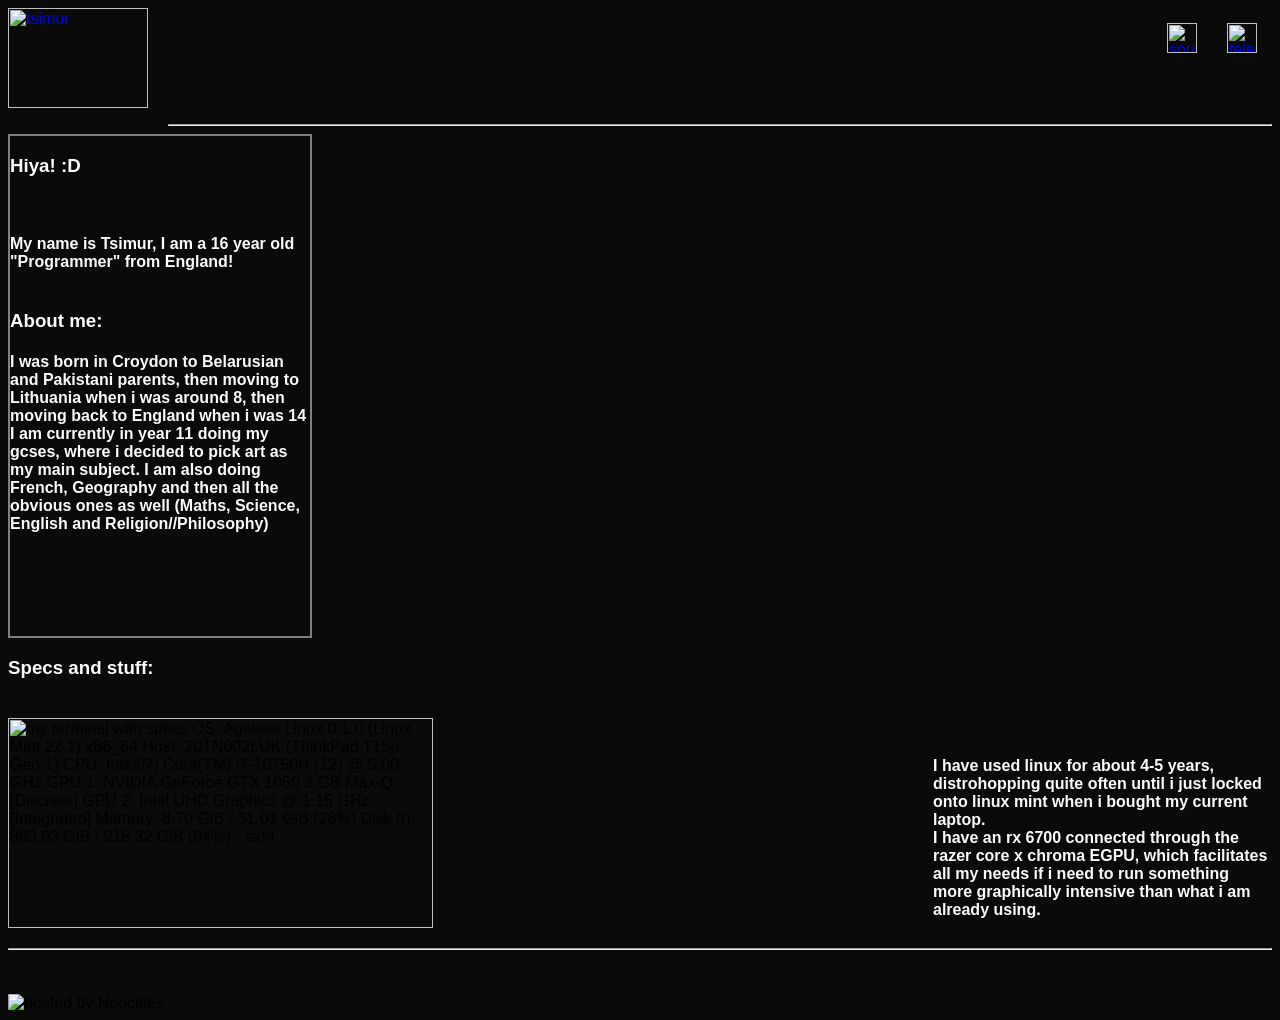
==== index.html @ a91550b4 "the hours that didnt count because i gave the wrong url to hack club and then i was sad cos i cant d" ====
<head>
  <meta charset="utf-8">
  <title>tsimur</title>

  <link rel="icon" href="https://tsimur.neocities.org/0assets/face-raspberry.png" type="image/x-icon">

  <style>
    .tele, .soundcloud {
      float: right;
      padding: 15px;
    }
  </style>

  <!-- hi :D if youre reading wtf ts is its cos half of it was written when i was 12 and i just wanted to keep t-t-->
  <style>
    body {
        animation: fadeInAnimation ease 10s;
        animation-iteration-count: 1;
        animation-fill-mode: forwards;
    }
    @keyframes fadeInAnimation {
        0% {
            opacity: 0;
        }
        100% {
            opacity: 1;
        }
    }
  </style>

  <style>
    body { background-color: #0A0A0A; }
  </style>

  <style>
    p {text-align: center;}
  </style>

  <style>
    body, h1, h2, h3, h4, h5, h6 {
      font-family: Verdana, Geneva, Tahoma, sans-serif;
    }
     h1, h2, h3, h4, h5, h6 {
  color:FCFCFC;
    }


    body > img, body > a > img {
      display: block;
      margin-left: auto;
      margin-right: auto;
    }
    h1 {text-align: center;}
  </style>

<style> .div1 {
  width : 300px;
  height : 500px;
  border :  2px solid #808080; 

}
 </style> 



  <style>
    .title-bar {
      background: linear-gradient(90deg, purple, orchid, pink);
    }

    :root {
      --player-top: 10px;
      --player-left: 10px;
    }

    .player {
      float: left;
      width: fit-content;
      border: black solid 1px;
      border-width: 1px 0px 0px 1px;
      margin: var(--player-top) 20px 10px var(--player-left);
    }

    .clear {
      clear: both;
    }

    .controlimg:hover {
      cursor: help;
    }
  </style>

  <style>
    @font-face {
      font-family: "Pixelated MS Sans Serif";
      src: url("https://files.catbox.moe/8fwbkl.woff2") format("woff2"),
           url("https://files.catbox.moe/1za99g.woff") format("woff");
      font-weight: normal;
      font-style: normal;
    }

    @font-face {
      font-family: "Pixelated MS Sans Serif";
      src: url("https://files.catbox.moe/moqhx6.woff2") format("woff2"),
           url("https://files.catbox.moe/z7csle.woff") format("woff");
      font-weight: bold;
      font-style: normal;
    }

    .player button, .player input, .player label, .player table {
      -webkit-font-smoothing: none;
      font-family: "Pixelated MS Sans Serif", Arial;
      font-size: 11px;
    }

    .player button {
      border: none;
      border-radius: 0;
      box-sizing: border-box;
      color: transparent;
      min-height: 23px;
      min-width: 40px;
      padding: 0 12px;
      text-shadow: 0 0 #222;
      background: silver;
      box-shadow: inset -1px -1px #0a0a0a, inset 1px 1px #fff, inset -2px -2px grey, inset 2px 2px #dfdfdf;
    }

    .player button:not(:disabled):active {
      box-shadow: inset -1px -1px #fff, inset 1px 1px #0a0a0a, inset -2px -2px #dfdfdf, inset 2px 2px grey;
      text-shadow: 1px 1px #222;
    }

    .player button:focus {
      outline: 1px dotted #000;
      outline-offset: -4px;
    }

    .player button::-moz-focus-inner {
      border: 0;
    }

    .player input[type="range"] {
      -webkit-appearance: none;
      appearance: none;
      width: 100%;
      background: transparent;
    }

    .player input[type="range"]:focus {
      outline: none;
    }

    .player input[type="range"]::-webkit-slider-thumb {
      -webkit-appearance: none;
      height: 21px;
      width: 11px;
      background: url("https://raw.githubusercontent.com/jdan/98.css/main/icon/indicator-horizontal.svg");
      transform: translateY(-8px);
      box-shadow: none;
      border: none;
    }

    .player input[type="range"]::-moz-range-thumb {
      background: url("https://raw.githubusercontent.com/jdan/98.css/main/icon/indicator-horizontal.svg");
      border: 0;
      border-radius: 0;
      height: 21px;
      width: 11px;
      transform: translateY(2px);
    }

    .player input[type="range"]::-webkit-slider-runnable-track {
      width: 100%;
      height: 2px;
      cursor: help;
      box-sizing: border-box;
      background: black;
      border-right: 1px solid grey;
      border-bottom: 1px solid grey;
      box-shadow: 1px 0 0 white, 1px 1px 0 white, 0 1px 0 white, -1px 0 0 darkgrey,
        -1px -1px 0 darkgrey, 0 -1px 0 darkgrey, -1px 1px 0 white, 1px -1px darkgrey;
    }

    .player input[type="range"]::-moz-range-track {
      width: 100%;
      height: 2px;
      cursor: help;
      box-sizing: border-box;
      background: black;
      border-right: 1px solid grey;
      border-bottom: 1px solid grey;
      box-shadow: 1px 0 0 white, 1px 1px 0 white, 0 1px 0 white, -1px 0 0 darkgrey,
        -1px -1px 0 darkgrey, 0 -1px 0 darkgrey, -1px 1px 0 white, 1px -1px darkgrey;
    }

    .window, .title-bar {
      font-family: "Pixelated MS Sans Serif", Arial;
      -webkit-font-smoothing: none;
      font-size: 11px;
    }

    .window {
      box-shadow: inset -1px -1px #0a0a0a, inset 1px 1px #dfdfdf, inset -2px -2px #808080, inset 2px 2px #ffffff;
      background: #c0c0c0;
      padding: 3px;
      width: 260px;
    }

    .title-bar {
      padding: 3px 2px 3px 3px;
      display: flex;
      justify-content: space-between;
      align-items: center;
    }

    .title-bar-text {
      font-weight: bold;
      color: white;
      letter-spacing: 0;
      margin-right: 24px;
    }

    .title-bar-controls {
      display: flex;
    }

    .title-bar-controls button {
      padding: 0;
      display: block;
      min-width: 16px;
      min-height: 14px;
    }

    .title-bar-controls button:active {
      padding: 0;
    }

    .title-bar-controls button:focus {
      outline: none;
    }
    .title-bar-controls button[aria-label=Minimize] {
      background-image: url("https://raw.githubusercontent.com/jdan/98.css/main/icon/minimize.svg");
      background-position: bottom 3px left 4px;
      background-repeat: no-repeat;
    }

    .title-bar-controls button[aria-label=Maximize] {
      background-image: url("https://raw.githubusercontent.com/jdan/98.css/4a2282dd9170cabf730fb5803d1153d86b2e94e3/icon/maximize.svg");
      background-position: top 2px left 3px;
      background-repeat: no-repeat;
    }

    .title-bar-controls button[aria-label=Close] {
      background-image: url("https://raw.githubusercontent.com/jdan/98.css/main/icon/close.svg");
      background-position: top 3px left 4px;
      background-repeat: no-repeat;
      margin-left: 2px;
    }

    .window-body {
      margin: 0px;
      height: 98px;
    }

    .flex {
      display: flex;
    }

    .titlebaricon {
      height: 14px;
      width: 14px;
    }

    .songtitlewindow {
      background-color: #fff;
      box-shadow: inset -1px -1px #fff, inset 1px 1px grey, inset -2px -2px #dfdfdf, inset 2px 2px #0a0a0a;
    }

    #musicplayer {
      border: 2px solid silver;
      border-width: 2px 0px 0px 0px;
      width: 160px;
    }

    #imagestyle {
      background: silver;
      border: 2px solid silver;
      width: 95px;
      height: 95px;
      box-shadow: inset -1px -1px #fff, inset 1px 1px grey, inset -2px -2px #dfdfdf, inset 2px 2px #0a0a0a;
    }

    .ic {
      width: 90px;
      position: relative;
      bottom: 1px;
      right: 1px;
      overflow: hidden;
      padding: 2px;
      border: 2px solid transparent;
    }

    .songtitlearrow {
      background-size: 100%;
      background-repeat: no-repeat;
      background-image: url(https://files.catbox.moe/f5e8np.png);
      height: 21px;
      width: 21px;
      position: relative;
      top: 2px;
      left: -2px;
      border: 0px solid transparent;
    }

    .songtitle {
      padding: 5px;
      border-bottom: 0px;
      display: block;
      font-family: "Pixelated MS Sans Serif", Arial;
    }

    .controls {
      font-size: 18px !important;
      text-align: center;
      width: 100%;
      position: relative;
      bottom: 10px;
    }

    .controls td {
      padding: 8px 5px 0px 5px;
    }

    .seeking {
      background-color: #c0c0c0;
      display: flex;
      justify-content: space-evenly;
      padding: 14px;
    }

    .current-time {
      padding-right: 5px;
    }

    .total-duration {
      padding-left: 5px;
    }

    .controlimg {
      height: 15px;
      width: 15px;
    }
  </style>
  <style>
    ::-webkit-scrollbar {
      width: 15px;
    }

    ::-webkit-scrollbar-thumb {
      background: #000;
      border-radius: 50px;
      box-shadow: 0 0 10px #fff;
    }

    ::-webkit-scrollbar-track {
      background: #333;
    }
  </style>

  <script>
    window.onbeforeunload = function () {
      window.scrollTo(0, 0);
    };
  </script>
</head>

<body>
  
  <a href="index.html"> 
    <div class ="mainmenu">
    <img src="https://tsimur.neocities.org/0assets/Me.png" width="140" height="100" style="float: left; margin: 0 20px 20px 0; " alt="tsimur">
    </div>
  </a>
    

  <a href="https://t.me/renichtasa1"> 
    <div class="tele">
      <img src="https://tsimur.neocities.org/0assets/telegram.png" width="30" height="30" alt="telegram"> 
    </div>
  </a>
    
  <a href="https://soundcloud.com/faggot12"> 
    <div class="soundcloud">
      <img src="https://tsimur.neocities.org/0assets/soundcloud.png" width="30" height="30" alt="soundcloud"> 
    </div>
  </a>



  <br>
  <br>
  <br>
  <br>
<br>
<br>       
  <hr>
<div class="div1">
  <h3>Hiya! :D </h3> <br> <h4>My name is Tsimur, I am a 16 year old "Programmer" from England! <br>
    <br> <h3>About me:</h3>

  <h4>I was born in Croydon to Belarusian and Pakistani parents, then moving to Lithuania when i was around 8, then moving back to England when i was 14 
 <br>
 I am currently in year 11 doing my gcses, where i decided to pick art as my main subject. I am also doing French, Geography and then all the obvious ones as well (Maths, Science, English and Religion//Philosophy)
 <br></div>

  </h4>
<h3>Specs and stuff:</h3>
<h4> </h4>
  <br>  <img src="https://tsimur.neocities.org/0assets/coolcomputer.png" width="425" height="210" style="float: left; margin: 0 500px 20px 0;" alt="my terminal with specs
                                            OS: Ageless Linux 0.1.0 (Linux Mint 22.1) x86_64
                                            Host: 20TN002LUK (ThinkPad T15p Gen 1)
                                            CPU: Intel(R) Core(TM) i7-10750H (12) @ 5.00 GHz
                                            GPU 1: NVIDIA GeForce GTX 1050 3 GB Max-Q [Discrete]
                                            GPU 2: Intel UHD Graphics @ 1.15 GHz [Integrated]
                                            Memory: 8.70 GiB / 31.01 GiB (28%)
                                            Disk (/): 863.93 GiB / 915.32 GiB (94%) - ext4">

  <br>
<h4>
I have used linux for about 4-5 years, distrohopping quite often until i just locked onto linux mint when i bought my current laptop. <br>
I have an rx 6700 connected through the razer core x chroma EGPU, which facilitates all my needs if i need to run something more graphically intensive than what i am already using.
</h4>
<!-- ADD SPECS HERE AS ANOTHER TOPIC TRHEN UH MAKE IT LINK TO ANOTHER PAGE FOR MORE INFO OR SMTH-->



  <hr class="clear">

  <br>

  <br>

 <!-- <img src="https://tsimur.neocities.org/0assets/ns-best.gif" width="150" height="50" alt="Netscape"> -->
  <img src="https://tsimur.neocities.org/neocities.png" alt="hosted by Neocities">
  <script>
    let track_name = document.querySelector(".songtitle");

    let playpause_btn = document.querySelector(".playpause-track");

    let seek_slider = document.querySelector(".seek_slider");
    let curr_time = document.querySelector(".current-time");
    let total_duration = document.querySelector(".total-duration");

    let track_index = 0;
    let isPlaying = false;
    let updateTimer;

    let curr_track = document.getElementById("music");
    let cover = document.querySelector(".ic");
    let default_cover = cover.src;

    let track_list = [
      {
        name: "KRYMZN x K *EXPLCT* - THUNDER (PROD. 4JAY)",
        path: "https://file.garden/arMUwFYb6e4XlKHQ/KRYMZN%20x%20K%20%EF%BC%8AEXPLCT%EF%BC%8A%20-%20THUNDER%20(PROD.%204JAY).mp3",
        image: ""
      },
      {
        name: "KRYMZN x K *EXPLCT* - TEST ME (PROD. 4JAY)",
        path: "https://file.garden/arMUwFYb6e4XlKHQ/KRYMZN%20X%20K%20%EF%BC%8AEXPLCT%EF%BC%8A%20-%20TEST%20ME%20(PROD.%204JAY).mp3",
        image: ""
      },
      {
        name: "KRYMZN - VEST (PROD. 4JAY)",
        path: "https://file.garden/arMUwFYb6e4XlKHQ/KRYMZN%20-%20VEST(%20PROD.%204JAY).mp3",
        image: ""
      },
      {
        name: "lungskull - i would never eat frozen pizza (scout x lux4ry)",
        path: "https://file.garden/arMUwFYb6e4XlKHQ/lungskull%20-%20i%20would%20never%20eat%20frozen%20pizza%20(scout%20x%20lux4ry).mp3",
        image: ""
      },
      {
        name: "Reptilian Club Boyz - 711",
        path: "https://file.garden/arMUwFYb6e4XlKHQ/Reptilian%20Club%20Boyz%20-%20711%20%5B1042508032%5D.m4a",
        image: ""
      },
      {
        name: "¿diamonds? (eric)",
        path: "https://file.garden/arMUwFYb6e4XlKHQ/%C2%BFdiamonds%EF%BC%9F%20(eric)%20%5B1592163415%5D.mp3",
        image: ""
      },
      {
        name: "do you desire to continue",
        path: "https://file.garden/arMUwFYb6e4XlKHQ/do_you_desire_to_continue.wav",
        image: ""
      },
      {
        name: "xanax (lungskull)",
        path: "https://file.garden/arMUwFYb6e4XlKHQ/xanax%20(lungskull).mp3",
        image: ""
      },
      {
        name: "kaystrueno long live",
        path: "https://file.garden/arMUwFYb6e4XlKHQ/kaystrueno_long_live.wav",
        image: ""
      },
      {
        name: "##MAPLE ☆.* +kaystrueno",
        path: "https://file.garden/arMUwFYb6e4XlKHQ/%23%23MAPLE%20%E2%98%86.%EF%BC%8A%20%2Bkaystrueno%20%5B1151601100%5D.m4a",
        image: ""
      },
      {
        name: "*67 & kaystrueno - in #101 we trust (unmixxed)",
        path: "https://file.garden/arMUwFYb6e4XlKHQ/%EF%BC%8A67%20%26%20kaystrueno%20-%20in%20%23101%20we%20trust%20(unmixxed)%20%5B2070519232%5D.m4a",
        image: ""
      },
      {
        name: "(dj sub) yuke x kaystrueno - dnt need her (2022)",
        path: "https://file.garden/arMUwFYb6e4XlKHQ/(dj%20sub)%20yuke%20x%20kaystrueno%20-%20dnt%20need%20her%20(2022)%20%5B2070502392%5D.m4a",
        image: ""
      },
      {
        name: "kaystrueno og issue",
        path: "https://file.garden/arMUwFYb6e4XlKHQ/kaystrueno_og_issue.wav",
        image: ""
      },
      {
        name: "i wanna go kaystrueno",
        path: "https://file.garden/arMUwFYb6e4XlKHQ/i%20wanna%20go_kaystrueno.m4a",
        image: ""
      },
      {
        name: "kaystrueno - what u need [ft. lostrushi] [loru extended] (slowed + reverb)",
        path: "https://file.garden/arMUwFYb6e4XlKHQ/kaystrueno%20-%20what%20u%20need%20%5Bft.%20lostrushi%5D%20%5Bloru%20extended%5D%20(slowed%20%2B%20reverb)%20%5B1589925495%5D.opus",
        image: ""
      },
      {
        name: "(lustmxx) kaystrueno - SKY #101 w *67",
        path: "https://file.garden/arMUwFYb6e4XlKHQ/(lustmxx)%20kaystrueno%20-%20SKY%20%23101%20w%20%EF%BC%8A67%20%5B2072661732%5D.m4a",
        image: ""
      },
      {
        name: "kaystrueno - take yo chance",
        path: "https://file.garden/arMUwFYb6e4XlKHQ/kaystrueno%20-%20take%20yo%20chance%20%5B2126298102%5D.m4a",
        image: ""
      },
      {
        name: "#101 - *67 & kaystrueno (swif mix)",
        path: "https://file.garden/arMUwFYb6e4XlKHQ/%23101%20-%20%EF%BC%8A67%20%26%20kaystrueno%20(swif%20mix)%20%5B1887900846%5D.mp3",
        image: ""
      },
      {
        name: "kaystrueno - repeat",
        path: "https://file.garden/arMUwFYb6e4XlKHQ/kaystrueno%20-%20repeat%20%5B2344983428%5D.m4a",
        image: ""
      },
      {
        name: "kaystrueno - better ; show slowed",
        path: "https://file.garden/arMUwFYb6e4XlKHQ/kaystrueno%20-%20better%20%3B%20show%20slowed%20%5B2094781416%5D.opus",
        image: ""
      },
      {
        name: "fukk dis shit bruu w/ kaystrueno",
        path: "https://file.garden/arMUwFYb6e4XlKHQ/fukk%20dis%20shit%20bruu%20w%E2%A7%B8%20kaystrueno%20%5B2200199459%5D.m4a",
        image: ""
      },
      {
        name: "67 - kay flow 2 (yai) (unmixed)",
        path: "https://file.garden/arMUwFYb6e4XlKHQ/67%20-%20kay%20flow%202%20(yai)%20(unmixed).mp3",
        image: ""
      },
      {
        name: "67 - hit da scene (kaystrueno)",
        path: "https://file.garden/arMUwFYb6e4XlKHQ/67%20-%20hit%20da%20scene%20(kaystrueno).mp3",
        image: ""
      },
      {
        name: "kill wrath - suicide pit (ft. kaystrueno)",
        path: "https://file.garden/arMUwFYb6e4XlKHQ/kill%20wrath%20-%20suicide%20pit%20(ft.%20kaystrueno)%20%5B2070507584%5D.opus",
        image: ""
      },
      {
        name: "kaystrueno - tryna smash (unmixxed)",
        path: "https://file.garden/arMUwFYb6e4XlKHQ/kaystrueno%20-%20tryna%20smash%20(unmixxed)%20%5B2070512660%5D.m4a",
        image: ""
      },
      {
        name: "67 - astral projection",
        path: "https://file.garden/arMUwFYb6e4XlKHQ/67%20-%20astral%20projection%20.mp3",
        image: ""
      },
      {
        name: "67 - we do drugz og",
        path: "https://file.garden/arMUwFYb6e4XlKHQ/67%20-%20we%20do%20drugz%20og.mp3",
        image: ""
      },
      {
        name: "FEEL // ABYSS",
        path: "https://file.garden/arMUwFYb6e4XlKHQ/FEEL%20%E2%A7%B8%E2%A7%B8%20ABYSS%20%5B1686397842%5D.mp3",
        image: ""
      },
      {
        name: "cinema",
        path: "https://file.garden/arMUwFYb6e4XlKHQ/cinema.mp3",
        image: ""
      },
      {
        name: "placement",
        path: "https://file.garden/arMUwFYb6e4XlKHQ/placement%20%5B1508277925%5D.mp3",
        image: ""
      },
      {
        name: "bꑙꑙ⋔eℜᗑℕﻯ (ℙℜꑙ꒯. ℜᗑꎧｋ꒚EE)",
        path: "https://file.garden/arMUwFYb6e4XlKHQ/b%EA%91%99%EA%91%99%E2%8B%94e%E2%84%9C%E1%97%91%E2%84%95%EF%BB%AF%20(%E2%84%99%E2%84%9C%EA%91%99%EA%92%AF.%20%E2%84%9C%E1%97%91%EA%8E%A7%EF%BD%8B%EA%92%9AEE).mp3",
        image: ""
      },
      {
        name: "Tony Stark (prod. sadboichef x 4jay)",
        path: "https://file.garden/arMUwFYb6e4XlKHQ/Tony%20Stark%20(prod.%20sadboichef%20x%204jay).mp3",
        image: ""
      },
      {
        name: "꒳ｴℕ꒯ꑙ꒳ (ℙℜꑙ꒯. ꒚tꑙꑙℙｴ꒯꒽ꑙꑙ꒒)",
        path: "https://file.garden/arMUwFYb6e4XlKHQ/%EA%92%B3%EF%BD%B4%E2%84%95%EA%92%AF%EA%91%99%EA%92%B3%20(%E2%84%99%E2%84%9C%EA%91%99%EA%92%AF.%20%EA%92%9At%EA%91%99%EA%91%99%E2%84%99%EF%BD%B4%EA%92%AF%EA%92%BD%EA%91%99%EA%91%99%EA%92%92).mp3",
        image: ""
      },
      {
        name: "+ ( ( faygo ) ) +",
        path: "https://file.garden/arMUwFYb6e4XlKHQ/%2B%20(%20(%20faygo%20)%20)%20%2B%20%5B2367289664%5D.opus",
        image: ""
      },
      {
        name: "+ ( ( vet ) ) +",
        path: "https://file.garden/arMUwFYb6e4XlKHQ/%2B%20(%20(%20vet%20)%20)%20%2B%20%5B2373293624%5D.opus",
        image: ""
      },
      {
        name: "+ ( ( zoomin ) ) +",
        path: "https://file.garden/arMUwFYb6e4XlKHQ/%2B%20(%20(%20zoomin%20)%20)%20%2B%20%5B2393811378%5D.opus",
        image: ""
      },
      {
        name: "+ ( ( cant change ) ) +",
        path: "https://file.garden/arMUwFYb6e4XlKHQ/%2B%20(%20(%20cant%20change%20)%20)%20%2B%20%5B2383792197%5D.opus",
        image: ""
      },
      {
        name: "fkcyourfavartist",
        path: "https://file.garden/arMUwFYb6e4XlKHQ/1_fkcyourfavartist.mp3",
        image: ""
      },
      {
        name: "lost forever",
        path: "https://file.garden/arMUwFYb6e4XlKHQ/2_lost%20forever.mp3",
        image: ""
      },
      {
        name: "i Hate Drum N Bass So Much",
        path: "https://file.garden/arMUwFYb6e4XlKHQ/3_%20i%20Hate%20Drum%20N%20Bass%20So%20Much.mp3",
        image: ""
      },
      {
        name: "made this one in a voice call with my gf",
        path: "https://file.garden/arMUwFYb6e4XlKHQ/4_made%20this%20one%20in%20a%20voice%20call%20with%20my%20gf.mp3",
        image: ""
      },
      {
        name: "I'm Not Sure If You're alive",
        path: "https://file.garden/arMUwFYb6e4XlKHQ/5_I'm%20Not%20Sure%20If%20You're%20alive.mp3",
        image: ""
      },
      {
        name: "she waas bipolar",
        path: "https://file.garden/arMUwFYb6e4XlKHQ/6_she%20waas%20bipolar.mp3",
        image: ""
      },
      {
        name: "bleed for me",
        path: "https://file.garden/arMUwFYb6e4XlKHQ/7_bleed%20for%20me.mp3",
        image: ""
      },
      {
        name: "10 minutes outro  #waltz",
        path: "https://file.garden/arMUwFYb6e4XlKHQ/8_10%20minutes%20outro%20%20%23waltz.mp3",
        image: ""
      },
      {
        name: "DONT B MAD",
        path: "https://file.garden/arMUwFYb6e4XlKHQ/DONT%20B%20MAD%20%5B321670387%5D.m4a",
        image: ""
      },
      {
        name: "BLACK KRAY - 2008MYSPACEWHORE (PROD LOFTY305)",
        path: "https://file.garden/arMUwFYb6e4XlKHQ/BLACK%20KRAY%20-%202008MYSPACEWHORE%20(PROD%20LOFTY305)%20%5B2041286480%5D.mp3",
        image: ""
      },
      {
        name: "Black Kray - $TILL SWERVIN HOND4$",
        path: "https://file.garden/arMUwFYb6e4XlKHQ/Black%20Kray%20-%20%24TILL%20SWERVIN%20HOND4%24%20%5B230876768%5D.opus",
        image: ""
      },
      {
        name: "deathroxx, im gone, kqhw - pills",
        path: "https://file.garden/arMUwFYb6e4XlKHQ/deathroxx%2C%20im%20gone%2C%20kqhw%20-%20pills.mp3",
        image: ""
      },
      {
        name: "67 star - tryna c u #",
        path: "https://file.garden/arMUwFYb6e4XlKHQ/67%20star%20-%20tryna%20c%20u%20%23.mp3",
        image: ""
      },
      {
        name: ">> SKWAZi << x DEDWRiTE x KiLLA V *@x6vision*",
        path: "https://file.garden/arMUwFYb6e4XlKHQ/%3E%3E%20SKWAZi%20%3C%3C%20x%20DEDWRiTE%20x%20KiLLA%20V%20*@x6vision*%20%5B1417199977%5D.wav",
        image: ""
      },
      {
        name: "67 - #sp3llcaster pt 2",
        path: "https://file.garden/arMUwFYb6e4XlKHQ/67%20-%20%23sp3llcaster%20pt%202%20.mp3",
        image: ""
      },
      {
        name: "yung bruh - square panda n n",
        path: "https://file.garden/arMUwFYb6e4XlKHQ/yung%20bruh%20-%20square%20panda%20n_n%20%5B379387004%5D.m4a",
        image: ""
      },
      {
        name: "hoe (slowed) (prod. ICYTWAT)",
        path: "https://file.garden/arMUwFYb6e4XlKHQ/hoe%20(slowed)%20(prod.%20ICYTWAT).mp3",
        image: ""
      },
      {
        name: "Blueberry Soda",
        path: "https://file.garden/arMUwFYb6e4XlKHQ/Blueberry%20Soda%20%5B1871448945%5D.mp3",
        image: ""
      },
      {
        name: "Dedwrite - Datpiff (prod. Coinstarr)",
        path: "https://file.garden/arMUwFYb6e4XlKHQ/Dedwrite%20-%20Datpiff%20(prod.%20Coinstarr)%20%5B2077058820%5D.m4a",
        image: ""
      },
      {
        name: "Dedwrite - Wayne ‘06 (prod. Coinstarr)",
        path: "https://file.garden/arMUwFYb6e4XlKHQ/Dedwrite%20-%20Wayne%20%E2%80%9806%20(prod.%20Coinstarr)%20%5B2111783076%5D.m4a",
        image: ""
      },
      {
        name: "dedwrite - ski trip (music video)",
        path: "https://file.garden/arMUwFYb6e4XlKHQ/dedwrite%20-%20ski%20trip%20(music%20video).mp4",
        image: ""
      },
      {
        name: "dedwrite - the prototype (music video)",
        path: "https://file.garden/arMUwFYb6e4XlKHQ/dedwrite%20-%20the%20prototype%20(music%20video)%20%5BmsmXVJER9Kk%5D.mp4",
        image: ""
      },
      {
        name: "dedwrite - gross (music video)",
        path: "https://file.garden/arMUwFYb6e4XlKHQ/dedwrite%20-%20gross%20(music%20video)%20%5Be1QzxWghO_0%5D.mp4",
        image: ""
      },
      {
        name: "dedwrite - faculty (music video)",
        path: "https://file.garden/arMUwFYb6e4XlKHQ/dedwrite%20-%20faculty%20(music%20video)%20%5BmSMrgBOaETs%5D.mp4",
        image: ""
      }
    ];

    function loadTrack(track_index) {
      clearInterval(updateTimer);
      resetValues();

      curr_track.src = track_list[track_index].path;
      curr_track.load();

      cover.src = track_list[track_index].image || default_cover;

      track_name.textContent = "playing " + (track_index + 1) + " of " + track_list.length + ": " + track_list[track_index].name;

      updateTimer = setInterval(seekUpdate, 1000);

      curr_track.addEventListener("ended", nextTrack);
    }

    function resetValues() {
      curr_time.textContent = "0:00";
      total_duration.textContent = "0:00";
      seek_slider.value = 0;
    }

    function playpauseTrack() {
      if (!isPlaying) playTrack();
      else pauseTrack();
    }

    function playTrack() {
      curr_track.play();
      isPlaying = true;
      playpause_btn.innerHTML = '<button><img src="https://files.catbox.moe/njer0s.png" class="controlimg"></button>';
    }

    function pauseTrack() {
      curr_track.pause();
      isPlaying = false;
      playpause_btn.innerHTML = '<button><img src="https://files.catbox.moe/w93riq.png" class="controlimg"></button>';
    }

    function nextTrack() {
      if (track_index < track_list.length - 1) track_index += 1;
      else track_index = 0;
      loadTrack(track_index);
      playTrack();
    }

    function prevTrack() {
      if (track_index > 0) track_index -= 1;
      else track_index = track_list.length - 1;
      loadTrack(track_index);
      playTrack();
    }

    function seekTo() {
      let seekto = curr_track.duration * (seek_slider.value / 100);
      curr_track.currentTime = seekto;
    }

    function seekUpdate() {
      if (!isNaN(curr_track.duration)) {
        seek_slider.value = curr_track.currentTime * (100 / curr_track.duration);

        let currentMinutes = Math.floor(curr_track.currentTime / 60);
        let currentSeconds = Math.floor(curr_track.currentTime - currentMinutes * 60);
        let durationMinutes = Math.floor(curr_track.duration / 60);
        let durationSeconds = Math.floor(curr_track.duration - durationMinutes * 60);

        if (currentSeconds < 10) { currentSeconds = "0" + currentSeconds; }
        if (durationSeconds < 10) { durationSeconds = "0" + durationSeconds; }

        curr_time.textContent = currentMinutes + ":" + currentSeconds;
        total_duration.textContent = durationMinutes + ":" + durationSeconds;
      }
    }

    for (let i = track_list.length - 1; i > 0; i--) {
      let j = Math.floor(Math.random() * (i + 1));
      [track_list[i], track_list[j]] = [track_list[j], track_list[i]];
    }

    loadTrack(track_index);
  </script>
</body>
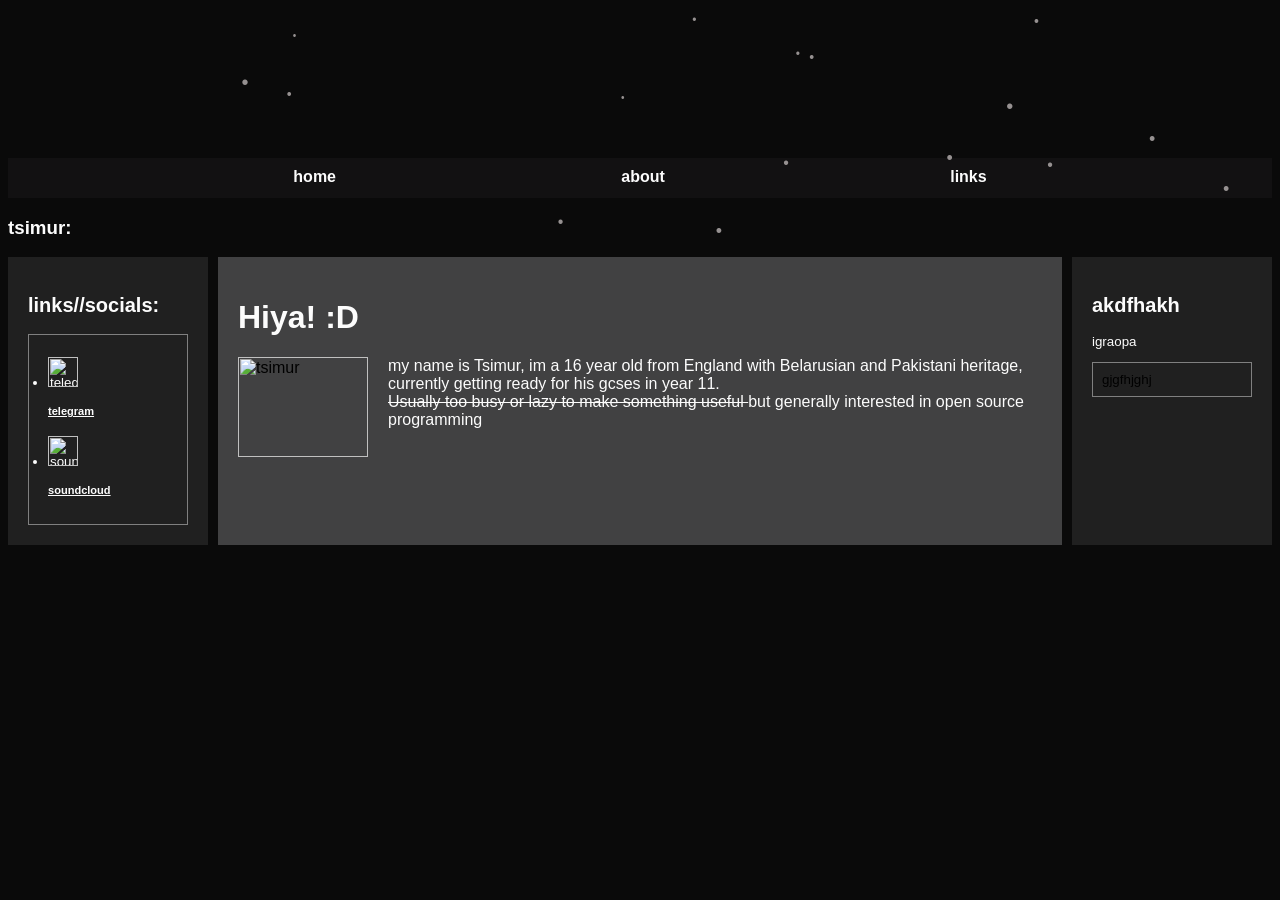
==== commit fb4e3dc9: "new ui and stuff" ====
--- a/index.html
+++ b/index.html
@@ -1,15 +1,8 @@
 <head>
   <meta charset="utf-8">
   <title>tsimur</title>
-
+  <meta name="viewport" content="width=device-width, initial-scale=1">
   <link rel="icon" href="https://tsimur.neocities.org/0assets/face-raspberry.png" type="image/x-icon">
-
-  <style>
-    .tele, .soundcloud {
-      float: right;
-      padding: 15px;
-    }
-  </style>
 
   <!-- hi :D if youre reading wtf ts is its cos half of it was written when i was 12 and i just wanted to keep t-t-->
   <style>
@@ -27,346 +20,194 @@
         }
     }
   </style>
+<script src="script.js"></script> <!-- thank you https://codepen.io/massiebn/pen/OJMbXz!!! :D-->
+
+
+
+<style>
+            :root {
+                --header-image: url('https://tsimur.neocities.org/Belarus-Minsk-Opposition_Protests_2006.03.19.jpg');
+                --content: #090510;
+            }
+
+            #container {
+                max-width: 900px;
+                margin: 0 auto;
+            }
+
+            #container a {
+                color: #FCFCFC;
+                font-weight: bold;
+
+            }
+
+            #header {
+                width: 100%;
+                height: 150px;
+                background-image: var(--header-image);
+                background-size: 100%;
+            }
+
+
+
+
+           #navbar {
+                height: 40px;
+                background-color: #121112;
+                /* navbar color */
+                width: 100%;
+            }
+
+            #navbar ul {
+                display: flex;
+                padding: 0;
+                margin: 0;
+                list-style-type: none;
+                justify-content: space-evenly;
+            }
+
+            #navbar li {
+                padding-top: 10px;
+            }
+
+            /* navigation links*/
+            #navbar li a {
+                color: #FCFCFC;
+                /* navbar text color */
+
+
+                font-weight: 800;
+                text-decoration: none;
+                /* no underline */
+            }
+
+            /* navigation link when a link is hovered over */
+            #navbar li a:hover {
+                color:  #888296;
+                text-decoration: underline;
+            }
+
+            * {
+            box-sizing: border-box;
+
+            }
+
+
+
+            #flex {
+                display: flex;
+            }
+
+            /* left right sidebar  bg colors: */
+            aside {
+                background-color: #202020;
+                width: 200px;
+                padding: 20px;
+                font-size: smaller;
+                
+            }
+
+
+            /* main text bg color  */
+            main {
+                background-color: #414142;
+                flex: 1;
+                padding: 20px;
+                order: 2;
+            }
+
+            /* what way what is: */
+
+             #leftsidebar {
+                order: 1;
+            }
+
+            #rightsidebar {
+                order: 3;
+            }
+
+            footer {
+                background-color: #000000;
+                /* bg color for footer */
+                width: 100%;
+                height: 40px;
+                padding: 10px;
+                text-align: center;
+            }
+
+
+@font-face {                  
+font-family: 'MatrixSans-Video';
+src: url(https://humantooth.neocities.org/fonts/MatrixSans-Video.woff2) format('woff2');
+font-weight: normal;
+font-style: normal;
+} 
+
+
+/*mobile stuff*/
+            @media only screen and (max-width: 800px) {
+                #flex {
+                    flex-wrap: wrap;
+                }
+
+                aside {
+                    width: 100%;
+                }
+
+                main {
+                    order: 1;
+                }
+
+                #leftsidebar {
+                    order: 2;
+                }
+
+                #rightsidebar {
+                    order: 3;
+                }
+
+                #navbar ul {
+                    flex-wrap: wrap;
+                }
+            }
+
+
+        </style>
+
 
   <style>
-    body { background-color: #0A0A0A; }
+   /* p {text-align: center;} */
+
+        body { background-color: #0A0A0A; }
+
+    
   </style>
 
+
+<!--- change font this ones ugly and boring now lol --->
   <style>
-    p {text-align: center;}
+    body, h1, h2, h3, h4, h5, h6, p, a, li, td, th {
+  font-family: 'MatrixSans-Video', sans-serif;
+     h1, h2, h3, h4, h5, h6, p, a, li, td, th {
+  color:#FCFCFC;
+    }
+  }
   </style>
 
-  <style>
-    body, h1, h2, h3, h4, h5, h6 {
-      font-family: Verdana, Geneva, Tahoma, sans-serif;
-    }
-     h1, h2, h3, h4, h5, h6 {
-  color:FCFCFC;
-    }
-
-
-    body > img, body > a > img {
-      display: block;
-      margin-left: auto;
-      margin-right: auto;
-    }
-    h1 {text-align: center;}
-  </style>
-
-<style> .div1 {
+<style>
+ .div1 {
   width : 300px;
   height : 500px;
   border :  2px solid #808080; 
-
+  }
+
+  .box {
+    background-color: #202020;
+    border: 1px solid #808080;
+    padding: 9px;
 }
  </style> 
 
-
-
-  <style>
-    .title-bar {
-      background: linear-gradient(90deg, purple, orchid, pink);
-    }
-
-    :root {
-      --player-top: 10px;
-      --player-left: 10px;
-    }
-
-    .player {
-      float: left;
-      width: fit-content;
-      border: black solid 1px;
-      border-width: 1px 0px 0px 1px;
-      margin: var(--player-top) 20px 10px var(--player-left);
-    }
-
-    .clear {
-      clear: both;
-    }
-
-    .controlimg:hover {
-      cursor: help;
-    }
-  </style>
-
-  <style>
-    @font-face {
-      font-family: "Pixelated MS Sans Serif";
-      src: url("https://files.catbox.moe/8fwbkl.woff2") format("woff2"),
-           url("https://files.catbox.moe/1za99g.woff") format("woff");
-      font-weight: normal;
-      font-style: normal;
-    }
-
-    @font-face {
-      font-family: "Pixelated MS Sans Serif";
-      src: url("https://files.catbox.moe/moqhx6.woff2") format("woff2"),
-           url("https://files.catbox.moe/z7csle.woff") format("woff");
-      font-weight: bold;
-      font-style: normal;
-    }
-
-    .player button, .player input, .player label, .player table {
-      -webkit-font-smoothing: none;
-      font-family: "Pixelated MS Sans Serif", Arial;
-      font-size: 11px;
-    }
-
-    .player button {
-      border: none;
-      border-radius: 0;
-      box-sizing: border-box;
-      color: transparent;
-      min-height: 23px;
-      min-width: 40px;
-      padding: 0 12px;
-      text-shadow: 0 0 #222;
-      background: silver;
-      box-shadow: inset -1px -1px #0a0a0a, inset 1px 1px #fff, inset -2px -2px grey, inset 2px 2px #dfdfdf;
-    }
-
-    .player button:not(:disabled):active {
-      box-shadow: inset -1px -1px #fff, inset 1px 1px #0a0a0a, inset -2px -2px #dfdfdf, inset 2px 2px grey;
-      text-shadow: 1px 1px #222;
-    }
-
-    .player button:focus {
-      outline: 1px dotted #000;
-      outline-offset: -4px;
-    }
-
-    .player button::-moz-focus-inner {
-      border: 0;
-    }
-
-    .player input[type="range"] {
-      -webkit-appearance: none;
-      appearance: none;
-      width: 100%;
-      background: transparent;
-    }
-
-    .player input[type="range"]:focus {
-      outline: none;
-    }
-
-    .player input[type="range"]::-webkit-slider-thumb {
-      -webkit-appearance: none;
-      height: 21px;
-      width: 11px;
-      background: url("https://raw.githubusercontent.com/jdan/98.css/main/icon/indicator-horizontal.svg");
-      transform: translateY(-8px);
-      box-shadow: none;
-      border: none;
-    }
-
-    .player input[type="range"]::-moz-range-thumb {
-      background: url("https://raw.githubusercontent.com/jdan/98.css/main/icon/indicator-horizontal.svg");
-      border: 0;
-      border-radius: 0;
-      height: 21px;
-      width: 11px;
-      transform: translateY(2px);
-    }
-
-    .player input[type="range"]::-webkit-slider-runnable-track {
-      width: 100%;
-      height: 2px;
-      cursor: help;
-      box-sizing: border-box;
-      background: black;
-      border-right: 1px solid grey;
-      border-bottom: 1px solid grey;
-      box-shadow: 1px 0 0 white, 1px 1px 0 white, 0 1px 0 white, -1px 0 0 darkgrey,
-        -1px -1px 0 darkgrey, 0 -1px 0 darkgrey, -1px 1px 0 white, 1px -1px darkgrey;
-    }
-
-    .player input[type="range"]::-moz-range-track {
-      width: 100%;
-      height: 2px;
-      cursor: help;
-      box-sizing: border-box;
-      background: black;
-      border-right: 1px solid grey;
-      border-bottom: 1px solid grey;
-      box-shadow: 1px 0 0 white, 1px 1px 0 white, 0 1px 0 white, -1px 0 0 darkgrey,
-        -1px -1px 0 darkgrey, 0 -1px 0 darkgrey, -1px 1px 0 white, 1px -1px darkgrey;
-    }
-
-    .window, .title-bar {
-      font-family: "Pixelated MS Sans Serif", Arial;
-      -webkit-font-smoothing: none;
-      font-size: 11px;
-    }
-
-    .window {
-      box-shadow: inset -1px -1px #0a0a0a, inset 1px 1px #dfdfdf, inset -2px -2px #808080, inset 2px 2px #ffffff;
-      background: #c0c0c0;
-      padding: 3px;
-      width: 260px;
-    }
-
-    .title-bar {
-      padding: 3px 2px 3px 3px;
-      display: flex;
-      justify-content: space-between;
-      align-items: center;
-    }
-
-    .title-bar-text {
-      font-weight: bold;
-      color: white;
-      letter-spacing: 0;
-      margin-right: 24px;
-    }
-
-    .title-bar-controls {
-      display: flex;
-    }
-
-    .title-bar-controls button {
-      padding: 0;
-      display: block;
-      min-width: 16px;
-      min-height: 14px;
-    }
-
-    .title-bar-controls button:active {
-      padding: 0;
-    }
-
-    .title-bar-controls button:focus {
-      outline: none;
-    }
-    .title-bar-controls button[aria-label=Minimize] {
-      background-image: url("https://raw.githubusercontent.com/jdan/98.css/main/icon/minimize.svg");
-      background-position: bottom 3px left 4px;
-      background-repeat: no-repeat;
-    }
-
-    .title-bar-controls button[aria-label=Maximize] {
-      background-image: url("https://raw.githubusercontent.com/jdan/98.css/4a2282dd9170cabf730fb5803d1153d86b2e94e3/icon/maximize.svg");
-      background-position: top 2px left 3px;
-      background-repeat: no-repeat;
-    }
-
-    .title-bar-controls button[aria-label=Close] {
-      background-image: url("https://raw.githubusercontent.com/jdan/98.css/main/icon/close.svg");
-      background-position: top 3px left 4px;
-      background-repeat: no-repeat;
-      margin-left: 2px;
-    }
-
-    .window-body {
-      margin: 0px;
-      height: 98px;
-    }
-
-    .flex {
-      display: flex;
-    }
-
-    .titlebaricon {
-      height: 14px;
-      width: 14px;
-    }
-
-    .songtitlewindow {
-      background-color: #fff;
-      box-shadow: inset -1px -1px #fff, inset 1px 1px grey, inset -2px -2px #dfdfdf, inset 2px 2px #0a0a0a;
-    }
-
-    #musicplayer {
-      border: 2px solid silver;
-      border-width: 2px 0px 0px 0px;
-      width: 160px;
-    }
-
-    #imagestyle {
-      background: silver;
-      border: 2px solid silver;
-      width: 95px;
-      height: 95px;
-      box-shadow: inset -1px -1px #fff, inset 1px 1px grey, inset -2px -2px #dfdfdf, inset 2px 2px #0a0a0a;
-    }
-
-    .ic {
-      width: 90px;
-      position: relative;
-      bottom: 1px;
-      right: 1px;
-      overflow: hidden;
-      padding: 2px;
-      border: 2px solid transparent;
-    }
-
-    .songtitlearrow {
-      background-size: 100%;
-      background-repeat: no-repeat;
-      background-image: url(https://files.catbox.moe/f5e8np.png);
-      height: 21px;
-      width: 21px;
-      position: relative;
-      top: 2px;
-      left: -2px;
-      border: 0px solid transparent;
-    }
-
-    .songtitle {
-      padding: 5px;
-      border-bottom: 0px;
-      display: block;
-      font-family: "Pixelated MS Sans Serif", Arial;
-    }
-
-    .controls {
-      font-size: 18px !important;
-      text-align: center;
-      width: 100%;
-      position: relative;
-      bottom: 10px;
-    }
-
-    .controls td {
-      padding: 8px 5px 0px 5px;
-    }
-
-    .seeking {
-      background-color: #c0c0c0;
-      display: flex;
-      justify-content: space-evenly;
-      padding: 14px;
-    }
-
-    .current-time {
-      padding-right: 5px;
-    }
-
-    .total-duration {
-      padding-left: 5px;
-    }
-
-    .controlimg {
-      height: 15px;
-      width: 15px;
-    }
-  </style>
-  <style>
-    ::-webkit-scrollbar {
-      width: 15px;
-    }
-
-    ::-webkit-scrollbar-thumb {
-      background: #000;
-      border-radius: 50px;
-      box-shadow: 0 0 10px #fff;
-    }
-
-    ::-webkit-scrollbar-track {
-      background: #333;
-    }
-  </style>
 
   <script>
     window.onbeforeunload = function () {
@@ -375,29 +216,88 @@
   </script>
 </head>
 
+
+
+
 <body>
   
+
+<div id ="hi"> 
+
+  <div id="header">
+
+  </div> <div id="topbar">
+    
+<div id="headerarea">
+<nav id="navbar" style="margin-bottom: 10px;">
+    <ul>
+      <li><a href="index.html">home</a></li>
+      <li><a href="about.html">about</a></li>
+      <li><a href="links.html">links</a></li>
+  </div>
+
+    <H3>tsimur:</H3>
+
+  <div id="flex">
+    <aside id="leftsidebar" style="margin-right: 10px;">
+
+  <h2>links//socials:</h2>
+<div class="box">
+<ul style="padding-left: 10px;">
+ 
+ <li>
+    <a href="https://t.me/renichtasa1"> 
+    <div class="tele">
+      <img src="https://tsimur.neocities.org/0assets/telegram.png" width="30" height="30" alt="telegram"><h5>telegram </h5>   
+    </div>
+  </a>
+ </li>
+
+ <li>
+     <a href="https://soundcloud.com/faggot12"> 
+    <div class="soundcloud">
+      <img src="https://tsimur.neocities.org/0assets/soundcloud.png" width="30" height="30" alt="soundcloud"> <h5>soundcloud</h5>
+    </div>
+  </a>
+  </li>
+</ul>
+  </div>
+<!--- add below if needed text-->
+</aside>
+
+
+
+<main>
+  
+  <h1>Hiya! :D</h1>      
+  <img src="file:///home/coolcomputer/Downloads/wave-wave-guy.gif" width="130" height="100" style="float: left; margin: 0 20px 20px 0; " alt="tsimur">
+
+<p>my name is Tsimur, im a 16 year old from England with Belarusian and Pakistani heritage, currently getting ready for his gcses in year 11. <br>
+  <del>Usually too busy or lazy to make something useful </del> but  generally interested in open source programming<br>
+</p> 
+<p> </p>
+</main>
+
+
+<aside id="rightsidebar" style="margin-left: 10px;">
+  <h2>akdfhakh</h2>
+
+  <p> igraopa</p>
+  <div class="box">
+    gjgfhjghj
+  </div>
+</aside>
+
+<!--
   <a href="index.html"> 
     <div class ="mainmenu">
     <img src="https://tsimur.neocities.org/0assets/Me.png" width="140" height="100" style="float: left; margin: 0 20px 20px 0; " alt="tsimur">
     </div>
-  </a>
+  </a> -->
     
 
-  <a href="https://t.me/renichtasa1"> 
-    <div class="tele">
-      <img src="https://tsimur.neocities.org/0assets/telegram.png" width="30" height="30" alt="telegram"> 
-    </div>
-  </a>
-    
-  <a href="https://soundcloud.com/faggot12"> 
-    <div class="soundcloud">
-      <img src="https://tsimur.neocities.org/0assets/soundcloud.png" width="30" height="30" alt="soundcloud"> 
-    </div>
-  </a>
-
-
-
+
+<!--
   <br>
   <br>
   <br>
@@ -410,12 +310,15 @@
     <br> <h3>About me:</h3>
 
   <h4>I was born in Croydon to Belarusian and Pakistani parents, then moving to Lithuania when i was around 8, then moving back to England when i was 14 
+ <br> 
+ I am currently in year 11 doing my gcses, where i decided to pick art as my main subject. I am also doing French, Geography and then all the obvious ones as well (Maths, Science, English and Religion//Philosophy)
  <br>
- I am currently in year 11 doing my gcses, where i decided to pick art as my main subject. I am also doing French, Geography and then all the obvious ones as well (Maths, Science, English and Religion//Philosophy)
- <br></div>
-
-  </h4>
+</div>
+
+  </h4> 
+  
 <h3>Specs and stuff:</h3>
+
 <h4> </h4>
   <br>  <img src="https://tsimur.neocities.org/0assets/coolcomputer.png" width="425" height="210" style="float: left; margin: 0 500px 20px 0;" alt="my terminal with specs
                                             OS: Ageless Linux 0.1.0 (Linux Mint 22.1) x86_64
@@ -428,427 +331,34 @@
 
   <br>
 <h4>
+<div class="div1">
 I have used linux for about 4-5 years, distrohopping quite often until i just locked onto linux mint when i bought my current laptop. <br>
 I have an rx 6700 connected through the razer core x chroma EGPU, which facilitates all my needs if i need to run something more graphically intensive than what i am already using.
-</h4>
-<!-- ADD SPECS HERE AS ANOTHER TOPIC TRHEN UH MAKE IT LINK TO ANOTHER PAGE FOR MORE INFO OR SMTH-->
-
-
-
-  <hr class="clear">
-
-  <br>
-
-  <br>
+</h4> 
+
+</div>
+-->
+
+
+ <!-- <img src="https://tsimur.neocities.org/neocities.png" alt="hosted by Neocities"> 
+  
+ 
+ 
+<footer>
+    <p></p>
+     <img src="https://tsimur.neocities.org/0assets/ns-best.gif" width="150" height="50" alt="Netscape">
+  </footer>
+
+ -->
 
  <!-- <img src="https://tsimur.neocities.org/0assets/ns-best.gif" width="150" height="50" alt="Netscape"> -->
-  <img src="https://tsimur.neocities.org/neocities.png" alt="hosted by Neocities">
-  <script>
-    let track_name = document.querySelector(".songtitle");
-
-    let playpause_btn = document.querySelector(".playpause-track");
-
-    let seek_slider = document.querySelector(".seek_slider");
-    let curr_time = document.querySelector(".current-time");
-    let total_duration = document.querySelector(".total-duration");
-
-    let track_index = 0;
-    let isPlaying = false;
-    let updateTimer;
-
-    let curr_track = document.getElementById("music");
-    let cover = document.querySelector(".ic");
-    let default_cover = cover.src;
-
-    let track_list = [
-      {
-        name: "KRYMZN x K *EXPLCT* - THUNDER (PROD. 4JAY)",
-        path: "https://file.garden/arMUwFYb6e4XlKHQ/KRYMZN%20x%20K%20%EF%BC%8AEXPLCT%EF%BC%8A%20-%20THUNDER%20(PROD.%204JAY).mp3",
-        image: ""
-      },
-      {
-        name: "KRYMZN x K *EXPLCT* - TEST ME (PROD. 4JAY)",
-        path: "https://file.garden/arMUwFYb6e4XlKHQ/KRYMZN%20X%20K%20%EF%BC%8AEXPLCT%EF%BC%8A%20-%20TEST%20ME%20(PROD.%204JAY).mp3",
-        image: ""
-      },
-      {
-        name: "KRYMZN - VEST (PROD. 4JAY)",
-        path: "https://file.garden/arMUwFYb6e4XlKHQ/KRYMZN%20-%20VEST(%20PROD.%204JAY).mp3",
-        image: ""
-      },
-      {
-        name: "lungskull - i would never eat frozen pizza (scout x lux4ry)",
-        path: "https://file.garden/arMUwFYb6e4XlKHQ/lungskull%20-%20i%20would%20never%20eat%20frozen%20pizza%20(scout%20x%20lux4ry).mp3",
-        image: ""
-      },
-      {
-        name: "Reptilian Club Boyz - 711",
-        path: "https://file.garden/arMUwFYb6e4XlKHQ/Reptilian%20Club%20Boyz%20-%20711%20%5B1042508032%5D.m4a",
-        image: ""
-      },
-      {
-        name: "¿diamonds? (eric)",
-        path: "https://file.garden/arMUwFYb6e4XlKHQ/%C2%BFdiamonds%EF%BC%9F%20(eric)%20%5B1592163415%5D.mp3",
-        image: ""
-      },
-      {
-        name: "do you desire to continue",
-        path: "https://file.garden/arMUwFYb6e4XlKHQ/do_you_desire_to_continue.wav",
-        image: ""
-      },
-      {
-        name: "xanax (lungskull)",
-        path: "https://file.garden/arMUwFYb6e4XlKHQ/xanax%20(lungskull).mp3",
-        image: ""
-      },
-      {
-        name: "kaystrueno long live",
-        path: "https://file.garden/arMUwFYb6e4XlKHQ/kaystrueno_long_live.wav",
-        image: ""
-      },
-      {
-        name: "##MAPLE ☆.* +kaystrueno",
-        path: "https://file.garden/arMUwFYb6e4XlKHQ/%23%23MAPLE%20%E2%98%86.%EF%BC%8A%20%2Bkaystrueno%20%5B1151601100%5D.m4a",
-        image: ""
-      },
-      {
-        name: "*67 & kaystrueno - in #101 we trust (unmixxed)",
-        path: "https://file.garden/arMUwFYb6e4XlKHQ/%EF%BC%8A67%20%26%20kaystrueno%20-%20in%20%23101%20we%20trust%20(unmixxed)%20%5B2070519232%5D.m4a",
-        image: ""
-      },
-      {
-        name: "(dj sub) yuke x kaystrueno - dnt need her (2022)",
-        path: "https://file.garden/arMUwFYb6e4XlKHQ/(dj%20sub)%20yuke%20x%20kaystrueno%20-%20dnt%20need%20her%20(2022)%20%5B2070502392%5D.m4a",
-        image: ""
-      },
-      {
-        name: "kaystrueno og issue",
-        path: "https://file.garden/arMUwFYb6e4XlKHQ/kaystrueno_og_issue.wav",
-        image: ""
-      },
-      {
-        name: "i wanna go kaystrueno",
-        path: "https://file.garden/arMUwFYb6e4XlKHQ/i%20wanna%20go_kaystrueno.m4a",
-        image: ""
-      },
-      {
-        name: "kaystrueno - what u need [ft. lostrushi] [loru extended] (slowed + reverb)",
-        path: "https://file.garden/arMUwFYb6e4XlKHQ/kaystrueno%20-%20what%20u%20need%20%5Bft.%20lostrushi%5D%20%5Bloru%20extended%5D%20(slowed%20%2B%20reverb)%20%5B1589925495%5D.opus",
-        image: ""
-      },
-      {
-        name: "(lustmxx) kaystrueno - SKY #101 w *67",
-        path: "https://file.garden/arMUwFYb6e4XlKHQ/(lustmxx)%20kaystrueno%20-%20SKY%20%23101%20w%20%EF%BC%8A67%20%5B2072661732%5D.m4a",
-        image: ""
-      },
-      {
-        name: "kaystrueno - take yo chance",
-        path: "https://file.garden/arMUwFYb6e4XlKHQ/kaystrueno%20-%20take%20yo%20chance%20%5B2126298102%5D.m4a",
-        image: ""
-      },
-      {
-        name: "#101 - *67 & kaystrueno (swif mix)",
-        path: "https://file.garden/arMUwFYb6e4XlKHQ/%23101%20-%20%EF%BC%8A67%20%26%20kaystrueno%20(swif%20mix)%20%5B1887900846%5D.mp3",
-        image: ""
-      },
-      {
-        name: "kaystrueno - repeat",
-        path: "https://file.garden/arMUwFYb6e4XlKHQ/kaystrueno%20-%20repeat%20%5B2344983428%5D.m4a",
-        image: ""
-      },
-      {
-        name: "kaystrueno - better ; show slowed",
-        path: "https://file.garden/arMUwFYb6e4XlKHQ/kaystrueno%20-%20better%20%3B%20show%20slowed%20%5B2094781416%5D.opus",
-        image: ""
-      },
-      {
-        name: "fukk dis shit bruu w/ kaystrueno",
-        path: "https://file.garden/arMUwFYb6e4XlKHQ/fukk%20dis%20shit%20bruu%20w%E2%A7%B8%20kaystrueno%20%5B2200199459%5D.m4a",
-        image: ""
-      },
-      {
-        name: "67 - kay flow 2 (yai) (unmixed)",
-        path: "https://file.garden/arMUwFYb6e4XlKHQ/67%20-%20kay%20flow%202%20(yai)%20(unmixed).mp3",
-        image: ""
-      },
-      {
-        name: "67 - hit da scene (kaystrueno)",
-        path: "https://file.garden/arMUwFYb6e4XlKHQ/67%20-%20hit%20da%20scene%20(kaystrueno).mp3",
-        image: ""
-      },
-      {
-        name: "kill wrath - suicide pit (ft. kaystrueno)",
-        path: "https://file.garden/arMUwFYb6e4XlKHQ/kill%20wrath%20-%20suicide%20pit%20(ft.%20kaystrueno)%20%5B2070507584%5D.opus",
-        image: ""
-      },
-      {
-        name: "kaystrueno - tryna smash (unmixxed)",
-        path: "https://file.garden/arMUwFYb6e4XlKHQ/kaystrueno%20-%20tryna%20smash%20(unmixxed)%20%5B2070512660%5D.m4a",
-        image: ""
-      },
-      {
-        name: "67 - astral projection",
-        path: "https://file.garden/arMUwFYb6e4XlKHQ/67%20-%20astral%20projection%20.mp3",
-        image: ""
-      },
-      {
-        name: "67 - we do drugz og",
-        path: "https://file.garden/arMUwFYb6e4XlKHQ/67%20-%20we%20do%20drugz%20og.mp3",
-        image: ""
-      },
-      {
-        name: "FEEL // ABYSS",
-        path: "https://file.garden/arMUwFYb6e4XlKHQ/FEEL%20%E2%A7%B8%E2%A7%B8%20ABYSS%20%5B1686397842%5D.mp3",
-        image: ""
-      },
-      {
-        name: "cinema",
-        path: "https://file.garden/arMUwFYb6e4XlKHQ/cinema.mp3",
-        image: ""
-      },
-      {
-        name: "placement",
-        path: "https://file.garden/arMUwFYb6e4XlKHQ/placement%20%5B1508277925%5D.mp3",
-        image: ""
-      },
-      {
-        name: "bꑙꑙ⋔eℜᗑℕﻯ (ℙℜꑙ꒯. ℜᗑꎧｋ꒚EE)",
-        path: "https://file.garden/arMUwFYb6e4XlKHQ/b%EA%91%99%EA%91%99%E2%8B%94e%E2%84%9C%E1%97%91%E2%84%95%EF%BB%AF%20(%E2%84%99%E2%84%9C%EA%91%99%EA%92%AF.%20%E2%84%9C%E1%97%91%EA%8E%A7%EF%BD%8B%EA%92%9AEE).mp3",
-        image: ""
-      },
-      {
-        name: "Tony Stark (prod. sadboichef x 4jay)",
-        path: "https://file.garden/arMUwFYb6e4XlKHQ/Tony%20Stark%20(prod.%20sadboichef%20x%204jay).mp3",
-        image: ""
-      },
-      {
-        name: "꒳ｴℕ꒯ꑙ꒳ (ℙℜꑙ꒯. ꒚tꑙꑙℙｴ꒯꒽ꑙꑙ꒒)",
-        path: "https://file.garden/arMUwFYb6e4XlKHQ/%EA%92%B3%EF%BD%B4%E2%84%95%EA%92%AF%EA%91%99%EA%92%B3%20(%E2%84%99%E2%84%9C%EA%91%99%EA%92%AF.%20%EA%92%9At%EA%91%99%EA%91%99%E2%84%99%EF%BD%B4%EA%92%AF%EA%92%BD%EA%91%99%EA%91%99%EA%92%92).mp3",
-        image: ""
-      },
-      {
-        name: "+ ( ( faygo ) ) +",
-        path: "https://file.garden/arMUwFYb6e4XlKHQ/%2B%20(%20(%20faygo%20)%20)%20%2B%20%5B2367289664%5D.opus",
-        image: ""
-      },
-      {
-        name: "+ ( ( vet ) ) +",
-        path: "https://file.garden/arMUwFYb6e4XlKHQ/%2B%20(%20(%20vet%20)%20)%20%2B%20%5B2373293624%5D.opus",
-        image: ""
-      },
-      {
-        name: "+ ( ( zoomin ) ) +",
-        path: "https://file.garden/arMUwFYb6e4XlKHQ/%2B%20(%20(%20zoomin%20)%20)%20%2B%20%5B2393811378%5D.opus",
-        image: ""
-      },
-      {
-        name: "+ ( ( cant change ) ) +",
-        path: "https://file.garden/arMUwFYb6e4XlKHQ/%2B%20(%20(%20cant%20change%20)%20)%20%2B%20%5B2383792197%5D.opus",
-        image: ""
-      },
-      {
-        name: "fkcyourfavartist",
-        path: "https://file.garden/arMUwFYb6e4XlKHQ/1_fkcyourfavartist.mp3",
-        image: ""
-      },
-      {
-        name: "lost forever",
-        path: "https://file.garden/arMUwFYb6e4XlKHQ/2_lost%20forever.mp3",
-        image: ""
-      },
-      {
-        name: "i Hate Drum N Bass So Much",
-        path: "https://file.garden/arMUwFYb6e4XlKHQ/3_%20i%20Hate%20Drum%20N%20Bass%20So%20Much.mp3",
-        image: ""
-      },
-      {
-        name: "made this one in a voice call with my gf",
-        path: "https://file.garden/arMUwFYb6e4XlKHQ/4_made%20this%20one%20in%20a%20voice%20call%20with%20my%20gf.mp3",
-        image: ""
-      },
-      {
-        name: "I'm Not Sure If You're alive",
-        path: "https://file.garden/arMUwFYb6e4XlKHQ/5_I'm%20Not%20Sure%20If%20You're%20alive.mp3",
-        image: ""
-      },
-      {
-        name: "she waas bipolar",
-        path: "https://file.garden/arMUwFYb6e4XlKHQ/6_she%20waas%20bipolar.mp3",
-        image: ""
-      },
-      {
-        name: "bleed for me",
-        path: "https://file.garden/arMUwFYb6e4XlKHQ/7_bleed%20for%20me.mp3",
-        image: ""
-      },
-      {
-        name: "10 minutes outro  #waltz",
-        path: "https://file.garden/arMUwFYb6e4XlKHQ/8_10%20minutes%20outro%20%20%23waltz.mp3",
-        image: ""
-      },
-      {
-        name: "DONT B MAD",
-        path: "https://file.garden/arMUwFYb6e4XlKHQ/DONT%20B%20MAD%20%5B321670387%5D.m4a",
-        image: ""
-      },
-      {
-        name: "BLACK KRAY - 2008MYSPACEWHORE (PROD LOFTY305)",
-        path: "https://file.garden/arMUwFYb6e4XlKHQ/BLACK%20KRAY%20-%202008MYSPACEWHORE%20(PROD%20LOFTY305)%20%5B2041286480%5D.mp3",
-        image: ""
-      },
-      {
-        name: "Black Kray - $TILL SWERVIN HOND4$",
-        path: "https://file.garden/arMUwFYb6e4XlKHQ/Black%20Kray%20-%20%24TILL%20SWERVIN%20HOND4%24%20%5B230876768%5D.opus",
-        image: ""
-      },
-      {
-        name: "deathroxx, im gone, kqhw - pills",
-        path: "https://file.garden/arMUwFYb6e4XlKHQ/deathroxx%2C%20im%20gone%2C%20kqhw%20-%20pills.mp3",
-        image: ""
-      },
-      {
-        name: "67 star - tryna c u #",
-        path: "https://file.garden/arMUwFYb6e4XlKHQ/67%20star%20-%20tryna%20c%20u%20%23.mp3",
-        image: ""
-      },
-      {
-        name: ">> SKWAZi << x DEDWRiTE x KiLLA V *@x6vision*",
-        path: "https://file.garden/arMUwFYb6e4XlKHQ/%3E%3E%20SKWAZi%20%3C%3C%20x%20DEDWRiTE%20x%20KiLLA%20V%20*@x6vision*%20%5B1417199977%5D.wav",
-        image: ""
-      },
-      {
-        name: "67 - #sp3llcaster pt 2",
-        path: "https://file.garden/arMUwFYb6e4XlKHQ/67%20-%20%23sp3llcaster%20pt%202%20.mp3",
-        image: ""
-      },
-      {
-        name: "yung bruh - square panda n n",
-        path: "https://file.garden/arMUwFYb6e4XlKHQ/yung%20bruh%20-%20square%20panda%20n_n%20%5B379387004%5D.m4a",
-        image: ""
-      },
-      {
-        name: "hoe (slowed) (prod. ICYTWAT)",
-        path: "https://file.garden/arMUwFYb6e4XlKHQ/hoe%20(slowed)%20(prod.%20ICYTWAT).mp3",
-        image: ""
-      },
-      {
-        name: "Blueberry Soda",
-        path: "https://file.garden/arMUwFYb6e4XlKHQ/Blueberry%20Soda%20%5B1871448945%5D.mp3",
-        image: ""
-      },
-      {
-        name: "Dedwrite - Datpiff (prod. Coinstarr)",
-        path: "https://file.garden/arMUwFYb6e4XlKHQ/Dedwrite%20-%20Datpiff%20(prod.%20Coinstarr)%20%5B2077058820%5D.m4a",
-        image: ""
-      },
-      {
-        name: "Dedwrite - Wayne ‘06 (prod. Coinstarr)",
-        path: "https://file.garden/arMUwFYb6e4XlKHQ/Dedwrite%20-%20Wayne%20%E2%80%9806%20(prod.%20Coinstarr)%20%5B2111783076%5D.m4a",
-        image: ""
-      },
-      {
-        name: "dedwrite - ski trip (music video)",
-        path: "https://file.garden/arMUwFYb6e4XlKHQ/dedwrite%20-%20ski%20trip%20(music%20video).mp4",
-        image: ""
-      },
-      {
-        name: "dedwrite - the prototype (music video)",
-        path: "https://file.garden/arMUwFYb6e4XlKHQ/dedwrite%20-%20the%20prototype%20(music%20video)%20%5BmsmXVJER9Kk%5D.mp4",
-        image: ""
-      },
-      {
-        name: "dedwrite - gross (music video)",
-        path: "https://file.garden/arMUwFYb6e4XlKHQ/dedwrite%20-%20gross%20(music%20video)%20%5Be1QzxWghO_0%5D.mp4",
-        image: ""
-      },
-      {
-        name: "dedwrite - faculty (music video)",
-        path: "https://file.garden/arMUwFYb6e4XlKHQ/dedwrite%20-%20faculty%20(music%20video)%20%5BmSMrgBOaETs%5D.mp4",
-        image: ""
-      }
-    ];
-
-    function loadTrack(track_index) {
-      clearInterval(updateTimer);
-      resetValues();
-
-      curr_track.src = track_list[track_index].path;
-      curr_track.load();
-
-      cover.src = track_list[track_index].image || default_cover;
-
-      track_name.textContent = "playing " + (track_index + 1) + " of " + track_list.length + ": " + track_list[track_index].name;
-
-      updateTimer = setInterval(seekUpdate, 1000);
-
-      curr_track.addEventListener("ended", nextTrack);
-    }
-
-    function resetValues() {
-      curr_time.textContent = "0:00";
-      total_duration.textContent = "0:00";
-      seek_slider.value = 0;
-    }
-
-    function playpauseTrack() {
-      if (!isPlaying) playTrack();
-      else pauseTrack();
-    }
-
-    function playTrack() {
-      curr_track.play();
-      isPlaying = true;
-      playpause_btn.innerHTML = '<button><img src="https://files.catbox.moe/njer0s.png" class="controlimg"></button>';
-    }
-
-    function pauseTrack() {
-      curr_track.pause();
-      isPlaying = false;
-      playpause_btn.innerHTML = '<button><img src="https://files.catbox.moe/w93riq.png" class="controlimg"></button>';
-    }
-
-    function nextTrack() {
-      if (track_index < track_list.length - 1) track_index += 1;
-      else track_index = 0;
-      loadTrack(track_index);
-      playTrack();
-    }
-
-    function prevTrack() {
-      if (track_index > 0) track_index -= 1;
-      else track_index = track_list.length - 1;
-      loadTrack(track_index);
-      playTrack();
-    }
-
-    function seekTo() {
-      let seekto = curr_track.duration * (seek_slider.value / 100);
-      curr_track.currentTime = seekto;
-    }
-
-    function seekUpdate() {
-      if (!isNaN(curr_track.duration)) {
-        seek_slider.value = curr_track.currentTime * (100 / curr_track.duration);
-
-        let currentMinutes = Math.floor(curr_track.currentTime / 60);
-        let currentSeconds = Math.floor(curr_track.currentTime - currentMinutes * 60);
-        let durationMinutes = Math.floor(curr_track.duration / 60);
-        let durationSeconds = Math.floor(curr_track.duration - durationMinutes * 60);
-
-        if (currentSeconds < 10) { currentSeconds = "0" + currentSeconds; }
-        if (durationSeconds < 10) { durationSeconds = "0" + durationSeconds; }
-
-        curr_time.textContent = currentMinutes + ":" + currentSeconds;
-        total_duration.textContent = durationMinutes + ":" + durationSeconds;
-      }
-    }
-
-    for (let i = track_list.length - 1; i > 0; i--) {
-      let j = Math.floor(Math.random() * (i + 1));
-      [track_list[i], track_list[j]] = [track_list[j], track_list[i]];
-    }
-
-    loadTrack(track_index);
-  </script>
+  
+
+
+</div> 
+</div> 
+</div> 
+
+
 </body>
-
+</html>
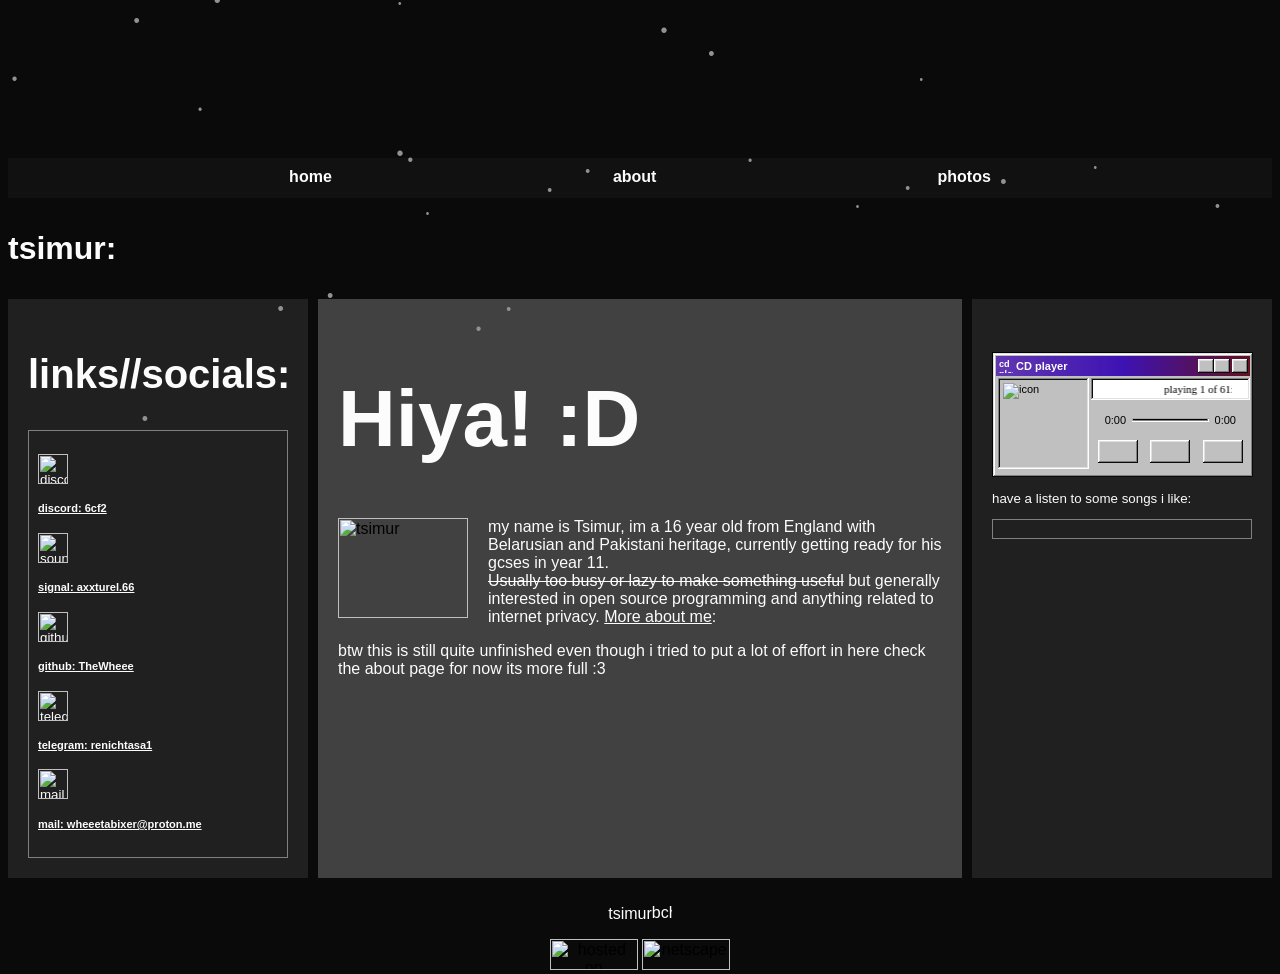
==== commit e9d1f5a9: "new proper music player and more content yoohoo" ====
--- a/index.html
+++ b/index.html
@@ -101,7 +101,7 @@
             /* left right sidebar  bg colors: */
             aside {
                 background-color: #202020;
-                width: 200px;
+                width: 300px;
                 padding: 20px;
                 font-size: smaller;
                 
@@ -127,8 +127,7 @@
             }
 
             footer {
-                background-color: #000000;
-                /* bg color for footer */
+                /* bg color for footer NOT NEEDED */
                 width: 100%;
                 height: 40px;
                 padding: 10px;
@@ -184,7 +183,6 @@
   </style>
 
 
-<!--- change font this ones ugly and boring now lol --->
   <style>
     body, h1, h2, h3, h4, h5, h6, p, a, li, td, th {
   font-family: 'MatrixSans-Video', sans-serif;
@@ -222,6 +220,9 @@
 <body>
   
 
+
+
+  
 <div id ="hi"> 
 
   <div id="header">
@@ -233,7 +234,7 @@
     <ul>
       <li><a href="index.html">home</a></li>
       <li><a href="about.html">about</a></li>
-      <li><a href="links.html">links</a></li>
+      <li><a href="photos.html">photos</a></li>
   </div>
 
     <H3>tsimur:</H3>
@@ -243,48 +244,1031 @@
 
   <h2>links//socials:</h2>
 <div class="box">
-<ul style="padding-left: 10px;">
+<ul style="padding-left: 0px; list-style-type: none">
  
+
+   <li>
+    <a href="https://discord.com/users/243364508439937025"> 
+    <div class="discord">
+      <img src="https://tsimur.neocities.org/0assets/discord.png" width="30" height="30" alt="discord"><h5>discord: 6cf2 </h5>   
+    </div>
+  </a>
+ </li>
+
+ <li>
+     <a href="https://signal.me/#eu/HZqieyWkvomhBuqQsT5LvT2v_ZIikoME7vn6JEcvzu-TIIvOQadDg6yoUSuLI9ai"> 
+    <div class="signal">
+      <img src="https://tsimur.neocities.org/0assets/signal.png" width="30" height="30" alt="soundcloud"> <h5>signal: axxturel.66</h5>
+    </div>
+  </a>
+
+
+ <li>
+    <a href="https://github.com/TheWheee"> 
+    <div class="github">
+      <img src="https://tsimur.neocities.org/0assets/github.png" width="30" height="30" alt="github"><h5>github: TheWheee </h5>   
+    </div>
+  </a>
+ </li>
+
+
  <li>
     <a href="https://t.me/renichtasa1"> 
     <div class="tele">
-      <img src="https://tsimur.neocities.org/0assets/telegram.png" width="30" height="30" alt="telegram"><h5>telegram </h5>   
+      <img src="https://tsimur.neocities.org/0assets/telegram.png" width="30" height="30" alt="telegram"><h5>telegram: renichtasa1 </h5>   
     </div>
   </a>
  </li>
 
  <li>
-     <a href="https://soundcloud.com/faggot12"> 
-    <div class="soundcloud">
-      <img src="https://tsimur.neocities.org/0assets/soundcloud.png" width="30" height="30" alt="soundcloud"> <h5>soundcloud</h5>
+     <a href="mailto:wheeetabixer@protonmail.com"> 
+    <div class="mail">
+      <img src="https://tsimur.neocities.org/0assets/mail.png" width="30" height="30" alt="mail"> <h5>mail: wheeetabixer@proton.me</h5>
     </div>
   </a>
   </li>
+
+
 </ul>
   </div>
+
+
+
+
 <!--- add below if needed text-->
 </aside>
 
 
 
 <main>
-  
-  <h1>Hiya! :D</h1>      
-  <img src="file:///home/coolcomputer/Downloads/wave-wave-guy.gif" width="130" height="100" style="float: left; margin: 0 20px 20px 0; " alt="tsimur">
-
+  <h1>Hiya! :D</h1>     
+  <img src="https://tsimur.neocities.org/0assets/wave-wave-guy.gif" width="130" height="100" style="float: left; margin: 0 20px 20px 0; " alt="tsimur">
 <p>my name is Tsimur, im a 16 year old from England with Belarusian and Pakistani heritage, currently getting ready for his gcses in year 11. <br>
-  <del>Usually too busy or lazy to make something useful </del> but  generally interested in open source programming<br>
-</p> 
-<p> </p>
+  <del>Usually too busy or lazy to make something useful</del> but  generally interested in open source programming and anything related to internet privacy. <a href="about.html">More about me</a>:  <br> 
+</p>      
+<p> btw this is still quite unfinished even though i tried to put a lot of effort in here check the about page for now its more full
+:3
+</p>
 </main>
 
 
 <aside id="rightsidebar" style="margin-left: 10px;">
-  <h2>akdfhakh</h2>
-
-  <p> igraopa</p>
+  <h2></h2>
+
+
+<style>
+.title-bar {
+background: linear-gradient(90deg, rgb(98, 56, 177), rgb(61, 18, 179), rgb(100, 17, 31));
+}
+
+.player {
+width: fit-content;
+border: black solid 1px;
+border-width: 1px 0px 0px 1px;
+margin-left: auto;
+margin-right: auto;
+}
+
+.controlimg:hover {
+cursor: help;
+}
+
+input[type="range"] {
+-webkit-appearance: none;
+appearance: none;
+width: 100%;
+background: transparent;
+}
+
+input[type="range"]:focus {
+outline: none;
+}
+
+input[type="range"]::-webkit-slider-thumb {
+-webkit-appearance: none;
+height: 21px;
+width: 11px;
+background: svg-load("https://raw.githubusercontent.com/jdan/98.css/main/icon/indicator-horizontal.svg");
+transform: translateY(-8px);
+box-shadow: none;
+border: none;
+}
+
+input[type="range"].has-box-indicator::-webkit-slider-thumb {
+background: svg-load("https://raw.githubusercontent.com/jdan/98.css/main/icon/indicator-rectangle-horizontal.svg");
+transform: translateY(-10px);
+}
+
+input[type="range"]::-moz-range-thumb {
+height: 21px;
+width: 11px;
+border: 0;
+border-radius: 0;
+background: svg-load("https://raw.githubusercontent.com/jdan/98.css/main/icon/indicator-horizontal.svg");
+transform: translateY(2px);
+}
+
+input[type="range"]::-moz-range-thumb {
+background: url("https://raw.githubusercontent.com/jdan/98.css/main/icon/indicator-horizontal.svg");
+border: 0;
+border-radius: 0;
+height: 21px;
+transform: translateY(2px);
+width: 11px;
+}
+
+input[type="range"].has-box-indicator::-moz-range-thumb {
+background: svg-load("https://raw.githubusercontent.com/jdan/98.css/main/icon/indicator-rectangle-horizontal.svg");
+transform: translateY(0px);
+}
+
+input[type="range"]::-webkit-slider-runnable-track {
+width: 100%;
+height: 2px;
+box-sizing: border-box;
+background: black;
+border-right: 1px solid grey;
+border-bottom: 1px solid grey;
+box-shadow: 1px 0 0 white, 1px 1px 0 white, 0 1px 0 white, -1px 0 0 darkgrey,
+-1px -1px 0 darkgrey, 0 -1px 0 darkgrey, -1px 1px 0 white, 1px -1px darkgrey;
+}
+
+input[type="range"]::-moz-range-track {
+width: 100%;
+height: 2px;
+box-sizing: border-box;
+background: black;
+border-right: 1px solid grey;
+border-bottom: 1px solid grey;
+box-shadow: 1px 0 0 white, 1px 1px 0 white, 0 1px 0 white, -1px 0 0 darkgrey,
+-1px -1px 0 darkgrey, 0 -1px 0 darkgrey, -1px 1px 0 white, 1px -1px darkgrey;
+}
+
+button,
+input,
+label,
+option,
+select,
+table,
+textarea,
+ul.tree-view {
+-webkit-font-smoothing: none;
+font-family: "Pixelated MS Sans Serif", Arial;
+font-size: 11px
+}
+
+h1 {
+font-size: 5rem
+}
+
+h2 {
+font-size: 2.5rem
+}
+
+h3 {
+font-size: 2rem
+}
+
+h4 {
+font-size: 1.5rem
+}
+
+u {
+border-bottom: .5px solid #222;
+text-decoration: none
+}
+
+button,
+input[type=reset],
+input[type=submit] {
+border: none;
+border-radius: 0;
+box-sizing: border-box;
+color: transparent;
+min-height: 23px;
+min-width: 75px;
+padding: 0 12px;
+text-shadow: 0 0 #222
+}
+
+.vertical-bar,
+button,
+input[type=reset],
+input[type=submit] {
+background: silver;
+box-shadow: inset -1px -1px #0a0a0a, inset 1px 1px #fff, inset -2px -2px grey, inset 2px 2px #dfdfdf
+}
+
+.vertical-bar {
+height: 20px;
+width: 4px
+}
+
+button:not(:disabled):active,
+input[type=reset]:not(:disabled):active,
+input[type=submit]:not(:disabled):active {
+box-shadow: inset -1px -1px #fff, inset 1px 1px #0a0a0a, inset -2px -2px #dfdfdf, inset 2px 2px grey;
+text-shadow: 1px 1px #222
+}
+
+@media (not(hover)) {
+
+button:not(:disabled):hover,
+input[type=reset]:not(:disabled):hover,
+input[type=submit]:not(:disabled):hover {
+box-shadow: inset -1px -1px #fff, inset 1px 1px #0a0a0a, inset -2px -2px #dfdfdf, inset 2px 2px grey
+}
+}
+
+button:focus,
+input[type=reset]:focus,
+input[type=submit]:focus {
+outline: 1px dotted #000;
+outline-offset: -4px
+}
+
+button::-moz-focus-inner,
+input[type=reset]::-moz-focus-inner,
+input[type=submit]::-moz-focus-inner {
+border: 0
+}
+
+:disabled,
+:disabled+label,
+input[readonly],
+input[readonly]+label {
+color: grey
+}
+
+:disabled+label,
+button:disabled,
+input[type=reset]:disabled,
+input[type=submit]:disabled {
+text-shadow: 1px 1px 0 #fff
+}
+
+.title-bar-controls button {
+border: none;
+border-radius: 0;
+box-sizing: border-box;
+color: transparent;
+min-height: 23px;
+min-width: 75px;
+padding: 0 12px;
+text-shadow: 0 0 #222
+}
+
+.title-bar-controls button {
+background: silver;
+box-shadow: inset -1px -1px #0a0a0a, inset 1px 1px #fff, inset -2px -2px grey, inset 2px 2px #dfdfdf
+}
+
+.title-bar-controls button:not(:disabled):active {
+box-shadow: inset -1px -1px #fff, inset 1px 1px #0a0a0a, inset -2px -2px #dfdfdf, inset 2px 2px grey;
+text-shadow: 1px 1px #222
+}
+
+@media (not(hover)) {
+button:not(:disabled):hover {
+box-shadow: inset -1px -1px #fff, inset 1px 1px #0a0a0a, inset -2px -2px #dfdfdf, inset 2px 2px grey
+}
+}
+
+.title-bar-controls button:focus {
+outline: 1px dotted #000;
+outline-offset: -4px
+}
+
+.title-bar-controls button::-moz-focus-inner {
+border: 0
+}
+
+
+@font-face {
+font-family: "Pixelated MS Sans Serif";
+src: url("https://files.catbox.moe/1za99g.woff") format("woff");
+src: url("https://files.catbox.moe/8fwbkl.woff2") format("woff2");
+font-weight: normal;
+font-style: normal;
+}
+
+@font-face {
+font-family: "Pixelated MS Sans Serif";
+src: url("https://files.catbox.moe/z7csle.woff") format("woff");
+src: url("https://files.catbox.moe/moqhx6.woff2") format("woff2");
+font-weight: bold;
+font-style: normal;
+}
+
+
+.window,
+.title-bar {
+font-family: "Pixelated MS Sans Serif", Arial;
+-webkit-font-smoothing: none;
+font-size: 11px;
+}
+
+.window {
+box-shadow: inset -1px -1px #0a0a0a,
+inset 1px 1px #dfdfdf, inset -2px -2px #808080,
+inset 2px 2px #ffffff;
+background: #c0c0c0;
+padding: 3px;
+width: 260px;
+}
+
+.title-bar {
+padding: 3px 2px 3px 3px;
+display: flex;
+justify-content: space-between;
+align-items: center;
+}
+
+.title-bar-text {
+font-weight: bold;
+color: white;
+letter-spacing: 0;
+margin-right: 24px;
+}
+
+.title-bar-controls {
+display: flex;
+}
+
+.title-bar-controls button {
+padding: 0;
+display: block;
+min-width: 16px;
+min-height: 14px;
+}
+
+.title-bar-controls button:active {
+padding: 0;
+}
+
+.title-bar-controls button:focus {
+outline: none;
+}
+
+.title-bar-controls button[aria-label=Minimize] {
+background-image: url("https://raw.githubusercontent.com/jdan/98.css/main/icon/minimize.svg");
+background-position: bottom 3px left 4px;
+background-repeat: no-repeat
+}
+
+.title-bar-controls button[aria-label=Maximize] {
+background-image: url("https://raw.githubusercontent.com/jdan/98.css/4a2282dd9170cabf730fb5803d1153d86b2e94e3/icon/maximize.svg");
+background-position: top 2px left 3px;
+background-repeat: no-repeat
+}
+
+.title-bar-controls button[aria-label=Close] {
+background-image: url("https://raw.githubusercontent.com/jdan/98.css/main/icon/close.svg");
+background-position: top 3px left 4px;
+background-repeat: no-repeat;
+margin-left: 2px
+}
+
+.window-body {
+margin: 0px;
+height: 98px;
+}
+
+
+
+input[type=range] {
+-webkit-appearance: none;
+appearance: none;
+width: 100%;
+}
+
+input[type=range]:focus {
+outline: none;
+}
+
+/* settings for chrome browsers */
+input[type=range]::-webkit-slider-runnable-track {
+width: 100%;
+height: 2px;
+/* thickness of seeking track */
+cursor: help;
+}
+
+
+/* settings for firefox browsers */
+input[type=range]::-moz-range-track {
+width: 100%;
+height: 2px;
+/* thickness of seeking track */
+cursor: help;
+}
+
+.flex {
+display: flex;
+}
+
+.titlebaricon {
+height: 14px;
+width: 14px;
+}
+
+
+.songtitlewindow {
+background-color: #fff;
+box-shadow: inset -1px -1px #fff, inset 1px 1px grey, inset -2px -2px #dfdfdf, inset 2px 2px #0a0a0a;
+}
+
+#musicplayer {
+border: 2px solid silver;
+/* border around player */
+border-width: 2px 0px 0px 0px;
+width: 160px;
+/* width of the player */
+}
+
+#imagestyle {
+background: silver;
+/* background color of player */
+border: 2px solid silver;
+/* border around player */
+width: 95px;
+/* width of the player */
+height: 95px;
+box-shadow: inset -1px -1px #fff, inset 1px 1px grey, inset -2px -2px #dfdfdf, inset 2px 2px #0a0a0a;
+}
+
+.ic {
+width: 90px;
+position: relative;
+bottom: 1px;
+right: 1px;
+overflow: hidden;
+padding: 2px;
+border: 2px solid transparent;
+}
+
+.songtitlearrow {
+background-size: 100%;
+background-repeat: no-repeat;
+background-image: url(https://files.catbox.moe/f5e8np.png);
+height: 21px;
+width: 21px;
+position: relative;
+top: 2px;
+left: -2px;
+border: 0px solid transparent;
+border-width: 0px 0px 0px 0px;
+}
+
+.songtitle {
+padding: 5px;
+/* padding around song title */
+border-bottom: 0px;
+/* border under song title */
+display: block;
+font-family: Pixelated MS Sans Serif;
+}
+
+.controls {
+font-size: 18px !important;
+/* size of controls */
+text-align: center;
+width: 100%;
+position: relative;
+bottom: 10px;
+}
+
+.controls td {
+padding: 8px 5px 0px 5px;
+/* padding around controls */
+}
+
+button {
+min-width: 40px;
+}
+
+.seeking {
+background-color: #c0c0c0;
+/* background color of seeking bar */
+display: flex;
+justify-content: space-evenly;
+padding: 14px;
+/* padding around seeking bar */
+}
+
+.current-time {
+padding-right: 5px;
+}
+
+.total-duration {
+padding-left: 5px;
+}
+
+.controlimg {
+height: 15px;
+width: 15px;
+}
+</style>
+<div class="player">
+<div class="window">
+<div class="title-bar">
+<div class="title-bar-text"><sub><img class="titlebaricon" src="https://files.catbox.moe/tg55zp.png"
+alt="cd player icon"></sub> CD player</div>
+<div class="title-bar-controls">
+<button aria-label="Minimize"></button>
+<button aria-label="Maximize"></button>
+<button aria-label="Close"></button>
+</div>
+</div>
+<div class="window-body">
+<div class="flex">
+<div id="imagestyle"><img class="ic"
+src="https://tsimur.neocities.org/Kali.jpg"
+alt=" icon">
+</div>
+<div id="musicplayer">
+<div class="songtitlewindow">
+<div class="flex">
+<marquee scrollamount="4" class="songtitle"></marquee>
+<div class="songtitlearrow"></div>
+</div>
+</div>
+
+<div class="seeking">
+<div class="current-time">00:00</div>
+
+<input type="range" min="1" max="100" value="0" class="seek_slider" onchange="seekTo()">
+
+<div class="total-duration">0:00</div>
+</div>
+
+<table class="controls">
+<tr>
+<td>
+<div class="prev-track" onclick="prevTrack()"><button><img
+src="https://files.catbox.moe/hhoh1h.png" class="controlimg"></button>
+</div>
+</td>
+<td>
+<div class="playpause-track" onclick="playpauseTrack()"><button><img
+src="https://files.catbox.moe/w93riq.png" class="controlimg"></button>
+</div>
+</td>
+<td>
+<div class="next-track" onclick="nextTrack()"><button><img
+src="https://files.catbox.moe/p4q9gf.png" class="controlimg"></button>
+</div>
+</td>
+</tr>
+</table>
+
+<audio id="music" src=""></audio>
+</div>
+</div>
+</div>
+</div>
+</div>
+<script>
+// initiate variables
+let track_name = document.querySelector(".songtitle");
+
+let playpause_btn = document.querySelector(".playpause-track");
+let next_btn = document.querySelector(".next-track");
+let prev_btn = document.querySelector(".prev-track");
+
+let seek_slider = document.querySelector(".seek_slider");
+let curr_time = document.querySelector(".current-time");
+let total_duration = document.querySelector(".total-duration");
+
+let track_index = 0;
+let isPlaying = false;
+let updateTimer;
+
+// create new audio element
+let curr_track = document.getElementById("music");
+
+//
+// DEFINE YOUR SONGS HERE!!!!!
+// MORE THAN FOUR SONGS CAN BE ADDED!!
+// JUST ADD ANOTHER BRACKET WITH NAME AND PATH
+// CATBOX.MOE IS RECOMMENDED FOR UPLOADING MP3 FILES
+let track_list = [
+      {
+        name: "KRYMZN x K *EXPLCT* - THUNDER (PROD. 4JAY)",
+        path: "https://file.garden/arMUwFYb6e4XlKHQ/KRYMZN%20x%20K%20%EF%BC%8AEXPLCT%EF%BC%8A%20-%20THUNDER%20(PROD.%204JAY).mp3",
+        image: ""
+      },
+      {
+        name: "KRYMZN x K *EXPLCT* - TEST ME (PROD. 4JAY)",
+        path: "https://file.garden/arMUwFYb6e4XlKHQ/KRYMZN%20X%20K%20%EF%BC%8AEXPLCT%EF%BC%8A%20-%20TEST%20ME%20(PROD.%204JAY).mp3",
+        image: ""
+      },
+      {
+        name: "KRYMZN - VEST (PROD. 4JAY)",
+        path: "https://file.garden/arMUwFYb6e4XlKHQ/KRYMZN%20-%20VEST(%20PROD.%204JAY).mp3",
+        image: ""
+      },
+      {
+        name: "lungskull - i would never eat frozen pizza (scout x lux4ry)",
+        path: "https://file.garden/arMUwFYb6e4XlKHQ/lungskull%20-%20i%20would%20never%20eat%20frozen%20pizza%20(scout%20x%20lux4ry).mp3",
+        image: ""
+      },
+      {
+        name: "Reptilian Club Boyz - 711",
+        path: "https://file.garden/arMUwFYb6e4XlKHQ/Reptilian%20Club%20Boyz%20-%20711%20%5B1042508032%5D.m4a",
+        image: ""
+      },
+      {
+        name: "¿diamonds? (eric)",
+        path: "https://file.garden/arMUwFYb6e4XlKHQ/%C2%BFdiamonds%EF%BC%9F%20(eric)%20%5B1592163415%5D.mp3",
+        image: ""
+      },
+      {
+        name: "do you desire to continue",
+        path: "https://file.garden/arMUwFYb6e4XlKHQ/do_you_desire_to_continue.wav",
+        image: ""
+      },
+      {
+        name: "xanax (lungskull)",
+        path: "https://file.garden/arMUwFYb6e4XlKHQ/xanax%20(lungskull).mp3",
+        image: ""
+      },
+      {
+        name: "kaystrueno long live",
+        path: "https://file.garden/arMUwFYb6e4XlKHQ/kaystrueno_long_live.wav",
+        image: ""
+      },
+      {
+        name: "##MAPLE ☆.* +kaystrueno",
+        path: "https://file.garden/arMUwFYb6e4XlKHQ/%23%23MAPLE%20%E2%98%86.%EF%BC%8A%20%2Bkaystrueno%20%5B1151601100%5D.m4a",
+        image: ""
+      },
+      {
+        name: "*67 & kaystrueno - in #101 we trust (unmixxed)",
+        path: "https://file.garden/arMUwFYb6e4XlKHQ/%EF%BC%8A67%20%26%20kaystrueno%20-%20in%20%23101%20we%20trust%20(unmixxed)%20%5B2070519232%5D.m4a",
+        image: ""
+      },
+      {
+        name: "(dj sub) yuke x kaystrueno - dnt need her (2022)",
+        path: "https://file.garden/arMUwFYb6e4XlKHQ/(dj%20sub)%20yuke%20x%20kaystrueno%20-%20dnt%20need%20her%20(2022)%20%5B2070502392%5D.m4a",
+        image: ""
+      },
+      {
+        name: "kaystrueno og issue",
+        path: "https://file.garden/arMUwFYb6e4XlKHQ/kaystrueno_og_issue.wav",
+        image: ""
+      },
+      {
+        name: "i wanna go kaystrueno",
+        path: "https://file.garden/arMUwFYb6e4XlKHQ/i%20wanna%20go_kaystrueno.m4a",
+        image: ""
+      },
+      {
+        name: "kaystrueno - what u need [ft. lostrushi] [loru extended] (slowed + reverb)",
+        path: "https://file.garden/arMUwFYb6e4XlKHQ/kaystrueno%20-%20what%20u%20need%20%5Bft.%20lostrushi%5D%20%5Bloru%20extended%5D%20(slowed%20%2B%20reverb)%20%5B1589925495%5D.opus",
+        image: ""
+      },
+      {
+        name: "(lustmxx) kaystrueno - SKY #101 w *67",
+        path: "https://file.garden/arMUwFYb6e4XlKHQ/(lustmxx)%20kaystrueno%20-%20SKY%20%23101%20w%20%EF%BC%8A67%20%5B2072661732%5D.m4a",
+        image: ""
+      },
+      {
+        name: "kaystrueno - take yo chance",
+        path: "https://file.garden/arMUwFYb6e4XlKHQ/kaystrueno%20-%20take%20yo%20chance%20%5B2126298102%5D.m4a",
+        image: ""
+      },
+      {
+        name: "#101 - *67 & kaystrueno (swif mix)",
+        path: "https://file.garden/arMUwFYb6e4XlKHQ/%23101%20-%20%EF%BC%8A67%20%26%20kaystrueno%20(swif%20mix)%20%5B1887900846%5D.mp3",
+        image: ""
+      },
+      {
+        name: "kaystrueno - repeat",
+        path: "https://file.garden/arMUwFYb6e4XlKHQ/kaystrueno%20-%20repeat%20%5B2344983428%5D.m4a",
+        image: ""
+      },
+      {
+        name: "kaystrueno - better ; show slowed",
+        path: "https://file.garden/arMUwFYb6e4XlKHQ/kaystrueno%20-%20better%20%3B%20show%20slowed%20%5B2094781416%5D.opus",
+        image: ""
+      },
+      {
+        name: "fukk dis shit bruu w/ kaystrueno",
+        path: "https://file.garden/arMUwFYb6e4XlKHQ/fukk%20dis%20shit%20bruu%20w%E2%A7%B8%20kaystrueno%20%5B2200199459%5D.m4a",
+        image: ""
+      },
+      {
+        name: "67 - kay flow 2 (yai) (unmixed)",
+        path: "https://file.garden/arMUwFYb6e4XlKHQ/67%20-%20kay%20flow%202%20(yai)%20(unmixed).mp3",
+        image: ""
+      },
+      {
+        name: "67 - hit da scene (kaystrueno)",
+        path: "https://file.garden/arMUwFYb6e4XlKHQ/67%20-%20hit%20da%20scene%20(kaystrueno).mp3",
+        image: ""
+      },
+      {
+        name: "kill wrath - suicide pit (ft. kaystrueno)",
+        path: "https://file.garden/arMUwFYb6e4XlKHQ/kill%20wrath%20-%20suicide%20pit%20(ft.%20kaystrueno)%20%5B2070507584%5D.opus",
+        image: ""
+      },
+      {
+        name: "kaystrueno - tryna smash (unmixxed)",
+        path: "https://file.garden/arMUwFYb6e4XlKHQ/kaystrueno%20-%20tryna%20smash%20(unmixxed)%20%5B2070512660%5D.m4a",
+        image: ""
+      },
+      {
+        name: "67 - astral projection",
+        path: "https://file.garden/arMUwFYb6e4XlKHQ/67%20-%20astral%20projection%20.mp3",
+        image: ""
+      },
+      {
+        name: "67 - we do drugz og",
+        path: "https://file.garden/arMUwFYb6e4XlKHQ/67%20-%20we%20do%20drugz%20og.mp3",
+        image: ""
+      },
+      {
+        name: "FEEL // ABYSS",
+        path: "https://file.garden/arMUwFYb6e4XlKHQ/FEEL%20%E2%A7%B8%E2%A7%B8%20ABYSS%20%5B1686397842%5D.mp3",
+        image: ""
+      },
+      {
+        name: "cinema",
+        path: "https://file.garden/arMUwFYb6e4XlKHQ/cinema.mp3",
+        image: ""
+      },
+      {
+        name: "placement",
+        path: "https://file.garden/arMUwFYb6e4XlKHQ/placement%20%5B1508277925%5D.mp3",
+        image: ""
+      },
+      {
+        name: "bꑙꑙ⋔eℜᗑℕﻯ (ℙℜꑙ꒯. ℜᗑꎧｋ꒚EE)",
+        path: "https://file.garden/arMUwFYb6e4XlKHQ/b%EA%91%99%EA%91%99%E2%8B%94e%E2%84%9C%E1%97%91%E2%84%95%EF%BB%AF%20(%E2%84%99%E2%84%9C%EA%91%99%EA%92%AF.%20%E2%84%9C%E1%97%91%EA%8E%A7%EF%BD%8B%EA%92%9AEE).mp3",
+        image: ""
+      },
+      {
+        name: "Tony Stark (prod. sadboichef x 4jay)",
+        path: "https://file.garden/arMUwFYb6e4XlKHQ/Tony%20Stark%20(prod.%20sadboichef%20x%204jay).mp3",
+        image: ""
+      },
+      {
+        name: "꒳ｴℕ꒯ꑙ꒳ (ℙℜꑙ꒯. ꒚tꑙꑙℙｴ꒯꒽ꑙꑙ꒒)",
+        path: "https://file.garden/arMUwFYb6e4XlKHQ/%EA%92%B3%EF%BD%B4%E2%84%95%EA%92%AF%EA%91%99%EA%92%B3%20(%E2%84%99%E2%84%9C%EA%91%99%EA%92%AF.%20%EA%92%9At%EA%91%99%EA%91%99%E2%84%99%EF%BD%B4%EA%92%AF%EA%92%BD%EA%91%99%EA%91%99%EA%92%92).mp3",
+        image: ""
+      },
+      {
+        name: "+ ( ( faygo ) ) +",
+        path: "https://file.garden/arMUwFYb6e4XlKHQ/%2B%20(%20(%20faygo%20)%20)%20%2B%20%5B2367289664%5D.opus",
+        image: ""
+      },
+      {
+        name: "+ ( ( vet ) ) +",
+        path: "https://file.garden/arMUwFYb6e4XlKHQ/%2B%20(%20(%20vet%20)%20)%20%2B%20%5B2373293624%5D.opus",
+        image: ""
+      },
+      {
+        name: "+ ( ( zoomin ) ) +",
+        path: "https://file.garden/arMUwFYb6e4XlKHQ/%2B%20(%20(%20zoomin%20)%20)%20%2B%20%5B2393811378%5D.opus",
+        image: ""
+      },
+      {
+        name: "+ ( ( cant change ) ) +",
+        path: "https://file.garden/arMUwFYb6e4XlKHQ/%2B%20(%20(%20cant%20change%20)%20)%20%2B%20%5B2383792197%5D.opus",
+        image: ""
+      },
+      {
+        name: "fkcyourfavartist",
+        path: "https://file.garden/arMUwFYb6e4XlKHQ/1_fkcyourfavartist.mp3",
+        image: ""
+      },
+      {
+        name: "lost forever",
+        path: "https://file.garden/arMUwFYb6e4XlKHQ/2_lost%20forever.mp3",
+        image: ""
+      },
+      {
+        name: "i Hate Drum N Bass So Much",
+        path: "https://file.garden/arMUwFYb6e4XlKHQ/3_%20i%20Hate%20Drum%20N%20Bass%20So%20Much.mp3",
+        image: ""
+      },
+      {
+        name: "made this one in a voice call with my gf",
+        path: "https://file.garden/arMUwFYb6e4XlKHQ/4_made%20this%20one%20in%20a%20voice%20call%20with%20my%20gf.mp3",
+        image: ""
+      },
+      {
+        name: "I'm Not Sure If You're alive",
+        path: "https://file.garden/arMUwFYb6e4XlKHQ/5_I'm%20Not%20Sure%20If%20You're%20alive.mp3",
+        image: ""
+      },
+      {
+        name: "she waas bipolar",
+        path: "https://file.garden/arMUwFYb6e4XlKHQ/6_she%20waas%20bipolar.mp3",
+        image: ""
+      },
+      {
+        name: "bleed for me",
+        path: "https://file.garden/arMUwFYb6e4XlKHQ/7_bleed%20for%20me.mp3",
+        image: ""
+      },
+      {
+        name: "10 minutes outro  #waltz",
+        path: "https://file.garden/arMUwFYb6e4XlKHQ/8_10%20minutes%20outro%20%20%23waltz.mp3",
+        image: ""
+      },
+      {
+        name: "DONT B MAD",
+        path: "https://file.garden/arMUwFYb6e4XlKHQ/DONT%20B%20MAD%20%5B321670387%5D.m4a",
+        image: ""
+      },
+      {
+        name: "BLACK KRAY - 2008MYSPACEWHORE (PROD LOFTY305)",
+        path: "https://file.garden/arMUwFYb6e4XlKHQ/BLACK%20KRAY%20-%202008MYSPACEWHORE%20(PROD%20LOFTY305)%20%5B2041286480%5D.mp3",
+        image: ""
+      },
+      {
+        name: "Black Kray - $TILL SWERVIN HOND4$",
+        path: "https://file.garden/arMUwFYb6e4XlKHQ/Black%20Kray%20-%20%24TILL%20SWERVIN%20HOND4%24%20%5B230876768%5D.opus",
+        image: ""
+      },
+      {
+        name: "deathroxx, im gone, kqhw - pills",
+        path: "https://file.garden/arMUwFYb6e4XlKHQ/deathroxx%2C%20im%20gone%2C%20kqhw%20-%20pills.mp3",
+        image: ""
+      },
+      {
+        name: "67 star - tryna c u #",
+        path: "https://file.garden/arMUwFYb6e4XlKHQ/67%20star%20-%20tryna%20c%20u%20%23.mp3",
+        image: ""
+      },
+      {
+        name: ">> SKWAZi << x DEDWRiTE x KiLLA V *@x6vision*",
+        path: "https://file.garden/arMUwFYb6e4XlKHQ/%3E%3E%20SKWAZi%20%3C%3C%20x%20DEDWRiTE%20x%20KiLLA%20V%20*@x6vision*%20%5B1417199977%5D.wav",
+        image: ""
+      },
+      {
+        name: "67 - #sp3llcaster pt 2",
+        path: "https://file.garden/arMUwFYb6e4XlKHQ/67%20-%20%23sp3llcaster%20pt%202%20.mp3",
+        image: ""
+      },
+      {
+        name: "yung bruh - square panda n n",
+        path: "https://file.garden/arMUwFYb6e4XlKHQ/yung%20bruh%20-%20square%20panda%20n_n%20%5B379387004%5D.m4a",
+        image: ""
+      },
+      {
+        name: "hoe (slowed) (prod. ICYTWAT)",
+        path: "https://file.garden/arMUwFYb6e4XlKHQ/hoe%20(slowed)%20(prod.%20ICYTWAT).mp3",
+        image: ""
+      },
+      {
+        name: "Blueberry Soda",
+        path: "https://file.garden/arMUwFYb6e4XlKHQ/Blueberry%20Soda%20%5B1871448945%5D.mp3",
+        image: ""
+      },
+      {
+        name: "Dedwrite - Datpiff (prod. Coinstarr)",
+        path: "https://file.garden/arMUwFYb6e4XlKHQ/Dedwrite%20-%20Datpiff%20(prod.%20Coinstarr)%20%5B2077058820%5D.m4a",
+        image: ""
+      },
+      {
+        name: "Dedwrite - Wayne ‘06 (prod. Coinstarr)",
+        path: "https://file.garden/arMUwFYb6e4XlKHQ/Dedwrite%20-%20Wayne%20%E2%80%9806%20(prod.%20Coinstarr)%20%5B2111783076%5D.m4a",
+        image: ""
+      },
+      {
+        name: "dedwrite - ski trip (music video)",
+        path: "https://file.garden/arMUwFYb6e4XlKHQ/dedwrite%20-%20ski%20trip%20(music%20video).mp4",
+        image: ""
+      },
+      {
+        name: "dedwrite - the prototype (music video)",
+        path: "https://file.garden/arMUwFYb6e4XlKHQ/dedwrite%20-%20the%20prototype%20(music%20video)%20%5BmsmXVJER9Kk%5D.mp4",
+        image: ""
+      },
+      {
+        name: "dedwrite - gross (music video)",
+        path: "https://file.garden/arMUwFYb6e4XlKHQ/dedwrite%20-%20gross%20(music%20video)%20%5Be1QzxWghO_0%5D.mp4",
+        image: ""
+      },
+      {
+        name: "dedwrite - faculty (music video)",
+        path: "https://file.garden/arMUwFYb6e4XlKHQ/dedwrite%20-%20faculty%20(music%20video)%20%5BmSMrgBOaETs%5D.mp4",
+        image: ""
+      }
+];
+//
+//
+//
+//
+//
+
+function loadTrack(track_index) {
+clearInterval(updateTimer);
+resetValues();
+
+// load a new track
+curr_track.src = track_list[track_index].path;
+curr_track.load();
+
+// update details of the track
+track_name.textContent = "playing " + (track_index + 1) + " of " + track_list.length + ": " + track_list[track_index].name;
+
+// set an interval of 1000 milliseconds for updating the seek slider
+updateTimer = setInterval(seekUpdate, 1000);
+
+// move to the next track if the current one finishes playing 
+curr_track.addEventListener("ended", nextTrack);
+}
+
+// reset values
+function resetValues() {
+curr_time.textContent = "0:00";
+total_duration.textContent = "0:00";
+seek_slider.value = 0;
+}
+
+// checks if song is playing
+function playpauseTrack() {
+if (!isPlaying) playTrack();
+else pauseTrack();
+}
+
+// plays track when play button is pressed
+function playTrack() {
+curr_track.play();
+isPlaying = true;
+
+// replace icon with the pause icon
+playpause_btn.innerHTML = '<button><img src="https://files.catbox.moe/njer0s.png" class="controlimg"></i></button>';
+}
+
+// pauses track when pause button is pressed
+function pauseTrack() {
+curr_track.pause();
+isPlaying = false;
+
+// replace icon with the play icon
+playpause_btn.innerHTML = '<button><img src="https://files.catbox.moe/w93riq.png" class="controlimg"></button>';
+}
+
+// moves to the next track
+function nextTrack() {
+if (track_index < track_list.length - 1)
+track_index += 1;
+else track_index = 0;
+loadTrack(track_index);
+playTrack();
+}
+
+// moves to the previous track
+function prevTrack() {
+if (track_index > 0)
+track_index -= 1;
+else track_index = track_list.length;
+loadTrack(track_index);
+playTrack();
+}
+
+// seeker slider
+function seekTo() {
+seekto = curr_track.duration * (seek_slider.value / 100);
+curr_track.currentTime = seekto;
+}
+
+function seekUpdate() {
+let seekPosition = 0;
+
+// check if the current track duration is a legible number
+if (!isNaN(curr_track.duration)) {
+seekPosition = curr_track.currentTime * (100 / curr_track.duration);
+seek_slider.value = seekPosition;
+
+// calculate the time left and the total duration
+let currentMinutes = Math.floor(curr_track.currentTime / 60);
+let currentSeconds = Math.floor(curr_track.currentTime - currentMinutes * 60);
+let durationMinutes = Math.floor(curr_track.duration / 60);
+let durationSeconds = Math.floor(curr_track.duration - durationMinutes * 60);
+
+// adding a zero to the single digit time values
+if (currentSeconds < 10) { currentSeconds = "0" + currentSeconds; }
+if (durationSeconds < 10) { durationSeconds = "0" + durationSeconds; }
+if (currentMinutes < 10) { currentMinutes = currentMinutes; }
+if (durationMinutes < 10) { durationMinutes = durationMinutes; }
+
+curr_time.textContent = currentMinutes + ":" + currentSeconds;
+total_duration.textContent = durationMinutes + ":" + durationSeconds;
+}
+}
+
+// load the first track in the tracklist
+loadTrack(track_index);
+</script>
+  <p> have a listen to some songs i like:</p>
   <div class="box">
-    gjgfhjghj
+    
   </div>
 </aside>
 
@@ -297,68 +1281,14 @@
     
 
 
-<!--
-  <br>
-  <br>
-  <br>
-  <br>
-<br>
-<br>       
-  <hr>
-<div class="div1">
-  <h3>Hiya! :D </h3> <br> <h4>My name is Tsimur, I am a 16 year old "Programmer" from England! <br>
-    <br> <h3>About me:</h3>
-
-  <h4>I was born in Croydon to Belarusian and Pakistani parents, then moving to Lithuania when i was around 8, then moving back to England when i was 14 
- <br> 
- I am currently in year 11 doing my gcses, where i decided to pick art as my main subject. I am also doing French, Geography and then all the obvious ones as well (Maths, Science, English and Religion//Philosophy)
- <br>
-</div>
-
-  </h4> 
-  
-<h3>Specs and stuff:</h3>
-
-<h4> </h4>
-  <br>  <img src="https://tsimur.neocities.org/0assets/coolcomputer.png" width="425" height="210" style="float: left; margin: 0 500px 20px 0;" alt="my terminal with specs
-                                            OS: Ageless Linux 0.1.0 (Linux Mint 22.1) x86_64
-                                            Host: 20TN002LUK (ThinkPad T15p Gen 1)
-                                            CPU: Intel(R) Core(TM) i7-10750H (12) @ 5.00 GHz
-                                            GPU 1: NVIDIA GeForce GTX 1050 3 GB Max-Q [Discrete]
-                                            GPU 2: Intel UHD Graphics @ 1.15 GHz [Integrated]
-                                            Memory: 8.70 GiB / 31.01 GiB (28%)
-                                            Disk (/): 863.93 GiB / 915.32 GiB (94%) - ext4">
-
-  <br>
-<h4>
-<div class="div1">
-I have used linux for about 4-5 years, distrohopping quite often until i just locked onto linux mint when i bought my current laptop. <br>
-I have an rx 6700 connected through the razer core x chroma EGPU, which facilitates all my needs if i need to run something more graphically intensive than what i am already using.
-</h4> 
-
-</div>
--->
-
-
- <!-- <img src="https://tsimur.neocities.org/neocities.png" alt="hosted by Neocities"> 
-  
- 
- 
-<footer>
-    <p></p>
-     <img src="https://tsimur.neocities.org/0assets/ns-best.gif" width="150" height="50" alt="Netscape">
-  </footer>
-
- -->
-
- <!-- <img src="https://tsimur.neocities.org/0assets/ns-best.gif" width="150" height="50" alt="Netscape"> -->
-  
 
 
 </div> 
 </div> 
 </div> 
-
-
+<footer><p>tsimur<img src="https://tsimur.neocities.org/0assets/bchb.png" width=20 height=15 alt="bchb belarusian whiteredwhite flag"></p>  
+  <img src="https://tsimur.neocities.org/neocities.png" width="88" height="31" alt="hosted on neocities">
+  <img src="https://tsimur.neocities.org/0assets/ns-best.gif" width="88" height="31" alt=netscape>
+</footer>
 </body>
 </html>
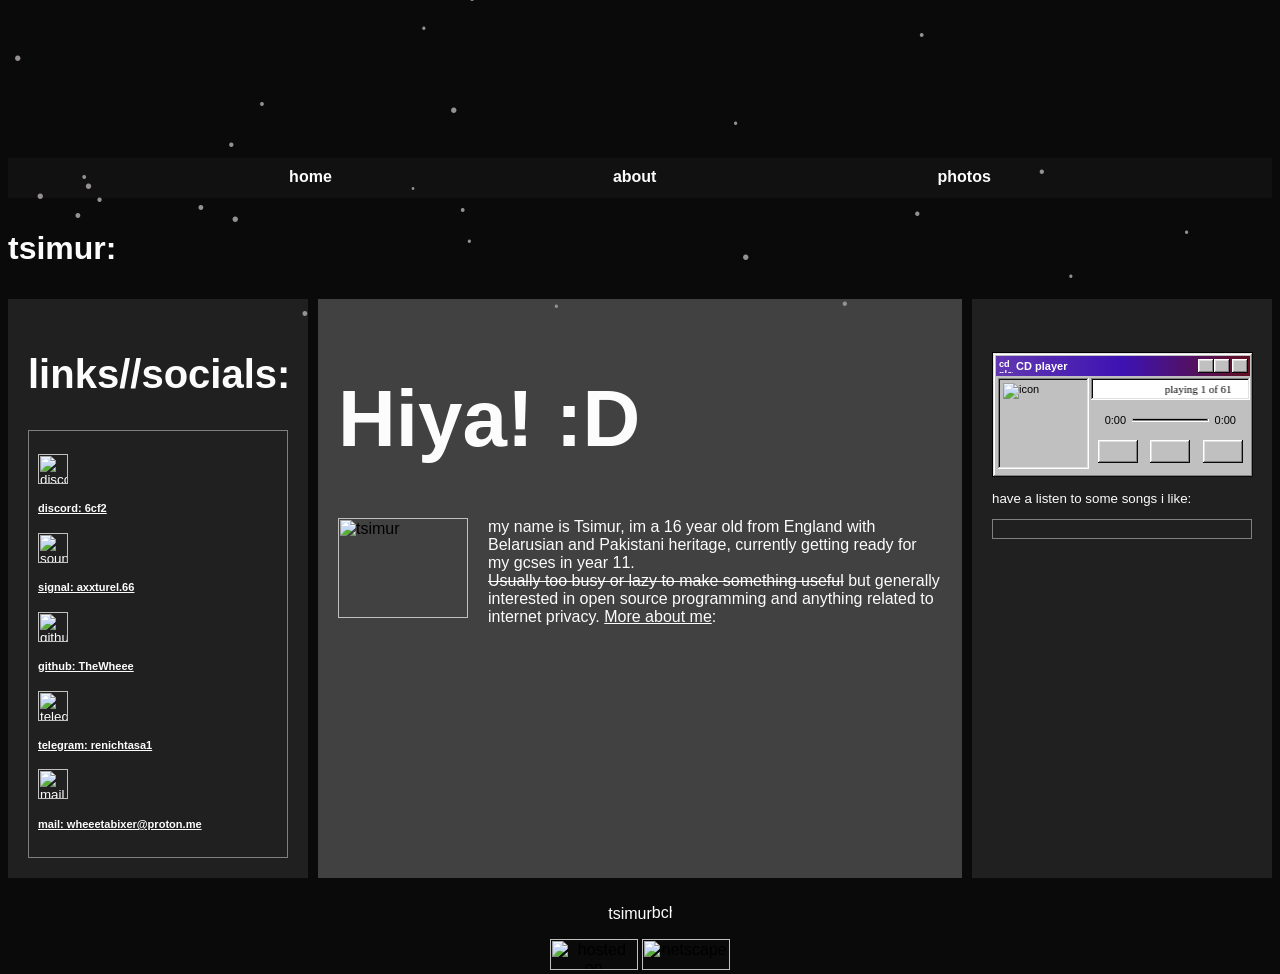
==== commit dca7319f: "better README.MD ro resubmit to terra" ====
--- a/index.html
+++ b/index.html
@@ -303,12 +303,11 @@
 <main>
   <h1>Hiya! :D</h1>     
   <img src="https://tsimur.neocities.org/0assets/wave-wave-guy.gif" width="130" height="100" style="float: left; margin: 0 20px 20px 0; " alt="tsimur">
-<p>my name is Tsimur, im a 16 year old from England with Belarusian and Pakistani heritage, currently getting ready for his gcses in year 11. <br>
+<p>my name is Tsimur, im a 16 year old from England with Belarusian and Pakistani heritage, currently getting ready for my gcses in year 11. <br>
   <del>Usually too busy or lazy to make something useful</del> but  generally interested in open source programming and anything related to internet privacy. <a href="about.html">More about me</a>:  <br> 
-</p>      
-<p> btw this is still quite unfinished even though i tried to put a lot of effort in here check the about page for now its more full
-:3
-</p>
+</p> 
+<p></p>
+
 </main>
 
 
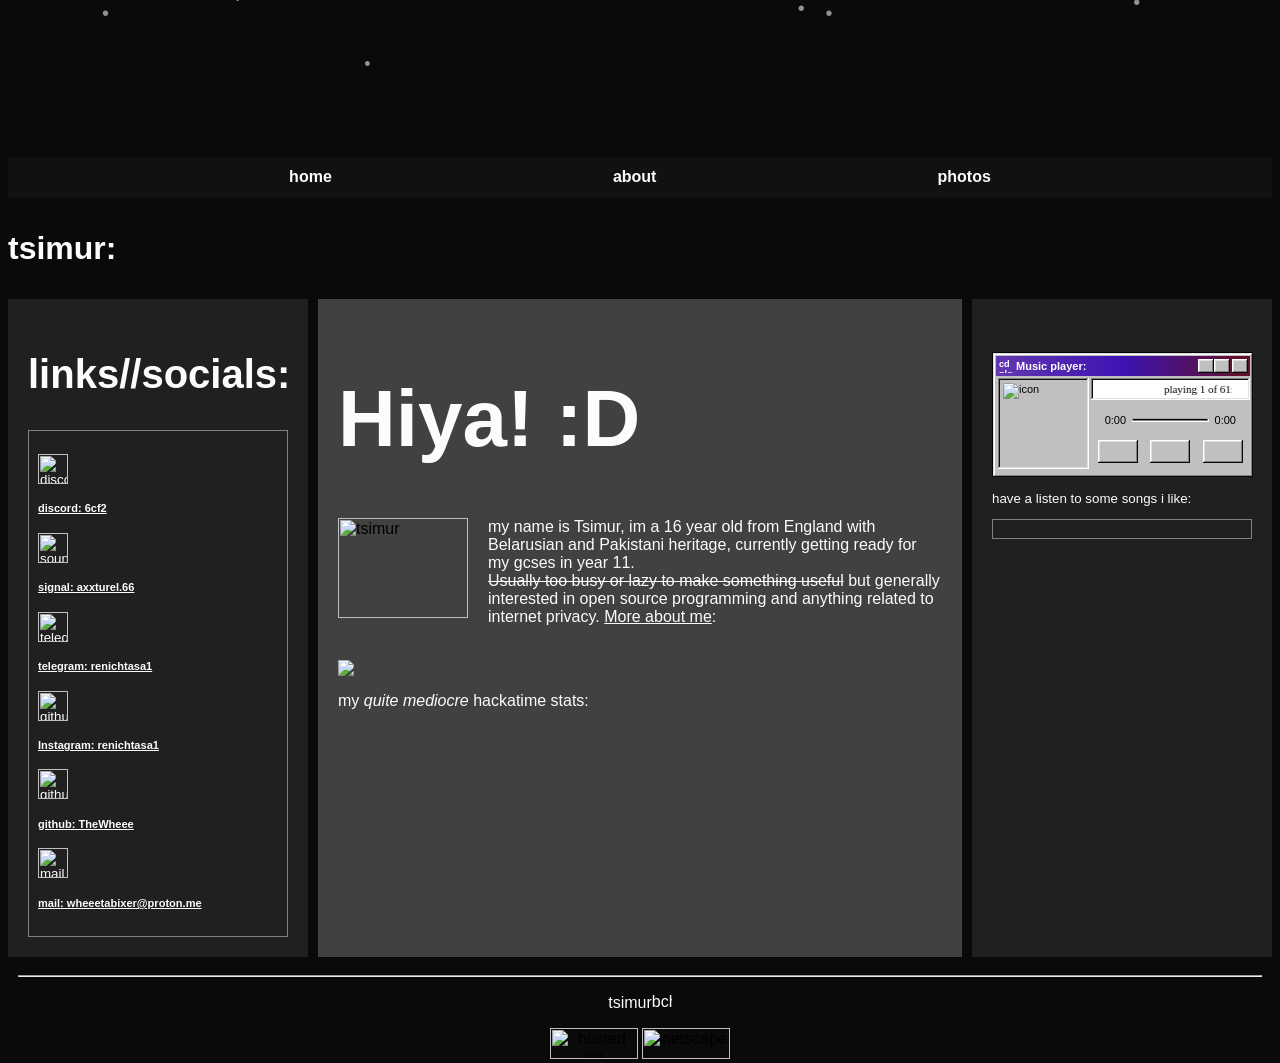
==== commit 9c213ebc: "minor changes, more nociable hovering over links, ig added" ====
--- a/index.html
+++ b/index.html
@@ -83,9 +83,17 @@
 
             /* navigation link when a link is hovered over */
             #navbar li a:hover {
-                color:  #888296;
+                color:  #3577c1;
                 text-decoration: underline;
             }
+
+
+            /* other hovered over links also diff color */
+            a:hover {
+                color:  #3577c1;
+                text-decoration: underline;
+            }
+
 
             * {
             box-sizing: border-box;
@@ -262,6 +270,22 @@
     </div>
   </a>
 
+   <li>
+    <a href="https://t.me/renichtasa1"> 
+    <div class="tele">
+      <img src="https://tsimur.neocities.org/0assets/telegram.png" width="30" height="30" alt="telegram"><h5>telegram: renichtasa1 </h5>   
+    </div>
+  </a>
+ </li>
+
+ <li>
+    <a href="https://www.instagram.com/renichtasa1/"> 
+    <div class="instagram">
+      <img src="https://tsimur.neocities.org/0assets/instagram.png" width="30" height="30" alt="github"><h5>Instagram: renichtasa1</h5>   
+    </div>
+  </a>
+ </li>
+
 
  <li>
     <a href="https://github.com/TheWheee"> 
@@ -273,14 +297,6 @@
 
 
  <li>
-    <a href="https://t.me/renichtasa1"> 
-    <div class="tele">
-      <img src="https://tsimur.neocities.org/0assets/telegram.png" width="30" height="30" alt="telegram"><h5>telegram: renichtasa1 </h5>   
-    </div>
-  </a>
- </li>
-
- <li>
      <a href="mailto:wheeetabixer@protonmail.com"> 
     <div class="mail">
       <img src="https://tsimur.neocities.org/0assets/mail.png" width="30" height="30" alt="mail"> <h5>mail: wheeetabixer@proton.me</h5>
@@ -298,15 +314,17 @@
 <!--- add below if needed text-->
 </aside>
 
-
-
 <main>
+
   <h1>Hiya! :D</h1>     
   <img src="https://tsimur.neocities.org/0assets/wave-wave-guy.gif" width="130" height="100" style="float: left; margin: 0 20px 20px 0; " alt="tsimur">
 <p>my name is Tsimur, im a 16 year old from England with Belarusian and Pakistani heritage, currently getting ready for my gcses in year 11. <br>
   <del>Usually too busy or lazy to make something useful</del> but  generally interested in open source programming and anything related to internet privacy. <a href="about.html">More about me</a>:  <br> 
 </p> 
-<p></p>
+<br>
+<img src="https://github-readme-stats.hackclub.dev/api/wakatime?username=60212&api_domain=hackatime.hackclub.com&theme=darcula&custom_title=Hackatime+Stats&layout=compact&cache_seconds=0&langs_count=8"> <br>
+<p>my <i> quite mediocre</i> hackatime stats:</p>
+
 
 </main>
 
@@ -772,7 +790,7 @@
 <div class="window">
 <div class="title-bar">
 <div class="title-bar-text"><sub><img class="titlebaricon" src="https://files.catbox.moe/tg55zp.png"
-alt="cd player icon"></sub> CD player</div>
+alt="cd player icon"></sub> Music player:</div>
 <div class="title-bar-controls">
 <button aria-label="Minimize"></button>
 <button aria-label="Maximize"></button>
@@ -1267,7 +1285,6 @@
 </script>
   <p> have a listen to some songs i like:</p>
   <div class="box">
-    
   </div>
 </aside>
 
@@ -1285,7 +1302,9 @@
 </div> 
 </div> 
 </div> 
-<footer><p>tsimur<img src="https://tsimur.neocities.org/0assets/bchb.png" width=20 height=15 alt="bchb belarusian whiteredwhite flag"></p>  
+<footer>
+  <hr>
+  <p>tsimur<img src="https://tsimur.neocities.org/0assets/bchb.png" width=20 height=15 alt="bchb belarusian whiteredwhite flag"></p>  
   <img src="https://tsimur.neocities.org/neocities.png" width="88" height="31" alt="hosted on neocities">
   <img src="https://tsimur.neocities.org/0assets/ns-best.gif" width="88" height="31" alt=netscape>
 </footer>
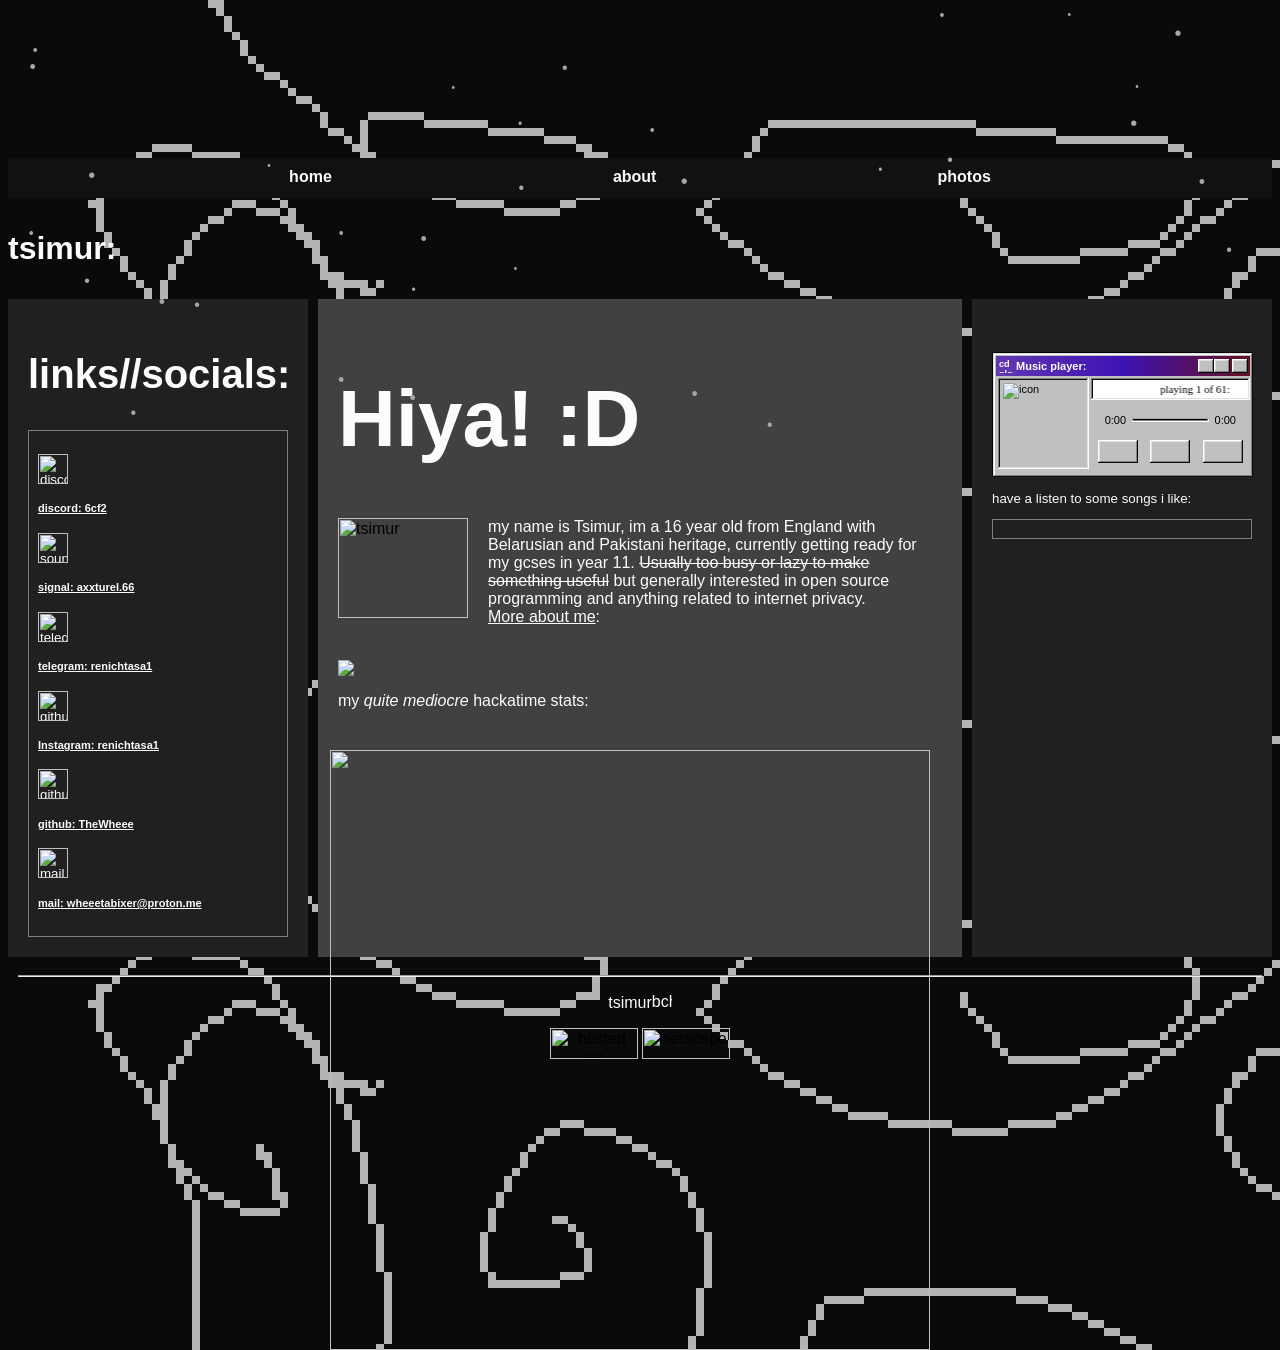
==== commit 270cb01b: "added new guns.lol clone, lots of tweaks to all pages" ====
--- a/index.html
+++ b/index.html
@@ -1,10 +1,18 @@
-<head>
-  <meta charset="utf-8">
-  <title>tsimur</title>
-  <meta name="viewport" content="width=device-width, initial-scale=1">
-  <link rel="icon" href="https://tsimur.neocities.org/0assets/face-raspberry.png" type="image/x-icon">
-
-  <!-- hi :D if youre reading wtf ts is its cos half of it was written when i was 12 and i just wanted to keep t-t-->
+<html>
+  <head>
+    <meta charset="utf-8" />
+    <title>tsimur</title>
+    <meta name="viewport" content="width=device-width, initial-scale=1" />
+    <link
+      rel="icon"
+      href="https://tsimur.neocities.org/0assets/face-raspberry.png"
+      type="image/x-icon"
+    />
+
+    <!-- hi :D if youre reading wtf ts is its cos half of it was written when i was 12 and i just wanted to keep t-t-->
+
+    <!-- 
+  stuff i dont think ill use the fadein anymore lowk 
   <style>
     body {
         animation: fadeInAnimation ease 10s;
@@ -19,1294 +27,1474 @@
             opacity: 1;
         }
     }
-  </style>
-<script src="script.js"></script> <!-- thank you https://codepen.io/massiebn/pen/OJMbXz!!! :D-->
-
-
-
-<style>
-            :root {
-                --header-image: url('https://tsimur.neocities.org/Belarus-Minsk-Opposition_Protests_2006.03.19.jpg');
-                --content: #090510;
-            }
-
-            #container {
-                max-width: 900px;
-                margin: 0 auto;
-            }
-
-            #container a {
-                color: #FCFCFC;
-                font-weight: bold;
-
-            }
-
-            #header {
-                width: 100%;
-                height: 150px;
-                background-image: var(--header-image);
-                background-size: 100%;
-            }
-
-
-
-
-           #navbar {
-                height: 40px;
-                background-color: #121112;
-                /* navbar color */
-                width: 100%;
-            }
-
-            #navbar ul {
-                display: flex;
-                padding: 0;
-                margin: 0;
-                list-style-type: none;
-                justify-content: space-evenly;
-            }
-
-            #navbar li {
-                padding-top: 10px;
-            }
-
-            /* navigation links*/
-            #navbar li a {
-                color: #FCFCFC;
-                /* navbar text color */
-
-
-                font-weight: 800;
-                text-decoration: none;
-                /* no underline */
-            }
-
-            /* navigation link when a link is hovered over */
-            #navbar li a:hover {
-                color:  #3577c1;
-                text-decoration: underline;
-            }
-
-
-            /* other hovered over links also diff color */
-            a:hover {
-                color:  #3577c1;
-                text-decoration: underline;
-            }
-
-
-            * {
-            box-sizing: border-box;
-
-            }
-
-
-
-            #flex {
-                display: flex;
-            }
-
-            /* left right sidebar  bg colors: */
-            aside {
-                background-color: #202020;
-                width: 300px;
-                padding: 20px;
-                font-size: smaller;
-                
-            }
-
-
-            /* main text bg color  */
-            main {
-                background-color: #414142;
-                flex: 1;
-                padding: 20px;
-                order: 2;
-            }
-
-            /* what way what is: */
-
-             #leftsidebar {
-                order: 1;
-            }
-
-            #rightsidebar {
-                order: 3;
-            }
-
-            footer {
-                /* bg color for footer NOT NEEDED */
-                width: 100%;
-                height: 40px;
-                padding: 10px;
-                text-align: center;
-            }
-
-
-@font-face {                  
-font-family: 'MatrixSans-Video';
-src: url(https://humantooth.neocities.org/fonts/MatrixSans-Video.woff2) format('woff2');
-font-weight: normal;
-font-style: normal;
-} 
-
-
-/*mobile stuff*/
-            @media only screen and (max-width: 800px) {
-                #flex {
-                    flex-wrap: wrap;
-                }
-
-                aside {
-                    width: 100%;
-                }
-
-                main {
-                    order: 1;
-                }
-
-                #leftsidebar {
-                    order: 2;
-                }
-
-                #rightsidebar {
-                    order: 3;
-                }
-
-                #navbar ul {
-                    flex-wrap: wrap;
-                }
-            }
-
-
-        </style>
-
-
-  <style>
-   /* p {text-align: center;} */
-
-        body { background-color: #0A0A0A; }
+
+    .imagefade {
+      width:100%;
+    }
+    @keyframes fadeInAnimation {
+        0% {
+            opacity: 0;
+        }
+        100% {
+            opacity: 1;
+        }
+    }
+
 
     
-  </style>
-
-
-  <style>
-    body, h1, h2, h3, h4, h5, h6, p, a, li, td, th {
-  font-family: 'MatrixSans-Video', sans-serif;
-     h1, h2, h3, h4, h5, h6, p, a, li, td, th {
-  color:#FCFCFC;
-    }
-  }
-  </style>
-
-<style>
- .div1 {
-  width : 300px;
-  height : 500px;
-  border :  2px solid #808080; 
-  }
-
-  .box {
-    background-color: #202020;
-    border: 1px solid #808080;
-    padding: 9px;
-}
- </style> 
-
-
-  <script>
-    window.onbeforeunload = function () {
-      window.scrollTo(0, 0);
-    };
-  </script>
-</head>
-
-
-
-
-<body>
-  
-
-
-
-  
-<div id ="hi"> 
-
-  <div id="header">
-
-  </div> <div id="topbar">
-    
-<div id="headerarea">
-<nav id="navbar" style="margin-bottom: 10px;">
-    <ul>
-      <li><a href="index.html">home</a></li>
-      <li><a href="about.html">about</a></li>
-      <li><a href="photos.html">photos</a></li>
-  </div>
-
-    <H3>tsimur:</H3>
-
-  <div id="flex">
-    <aside id="leftsidebar" style="margin-right: 10px;">
-
-  <h2>links//socials:</h2>
-<div class="box">
-<ul style="padding-left: 0px; list-style-type: none">
- 
-
-   <li>
-    <a href="https://discord.com/users/243364508439937025"> 
-    <div class="discord">
-      <img src="https://tsimur.neocities.org/0assets/discord.png" width="30" height="30" alt="discord"><h5>discord: 6cf2 </h5>   
-    </div>
-  </a>
- </li>
-
- <li>
-     <a href="https://signal.me/#eu/HZqieyWkvomhBuqQsT5LvT2v_ZIikoME7vn6JEcvzu-TIIvOQadDg6yoUSuLI9ai"> 
-    <div class="signal">
-      <img src="https://tsimur.neocities.org/0assets/signal.png" width="30" height="30" alt="soundcloud"> <h5>signal: axxturel.66</h5>
-    </div>
-  </a>
-
-   <li>
-    <a href="https://t.me/renichtasa1"> 
-    <div class="tele">
-      <img src="https://tsimur.neocities.org/0assets/telegram.png" width="30" height="30" alt="telegram"><h5>telegram: renichtasa1 </h5>   
-    </div>
-  </a>
- </li>
-
- <li>
-    <a href="https://www.instagram.com/renichtasa1/"> 
-    <div class="instagram">
-      <img src="https://tsimur.neocities.org/0assets/instagram.png" width="30" height="30" alt="github"><h5>Instagram: renichtasa1</h5>   
-    </div>
-  </a>
- </li>
-
-
- <li>
-    <a href="https://github.com/TheWheee"> 
-    <div class="github">
-      <img src="https://tsimur.neocities.org/0assets/github.png" width="30" height="30" alt="github"><h5>github: TheWheee </h5>   
-    </div>
-  </a>
- </li>
-
-
- <li>
-     <a href="mailto:wheeetabixer@protonmail.com"> 
-    <div class="mail">
-      <img src="https://tsimur.neocities.org/0assets/mail.png" width="30" height="30" alt="mail"> <h5>mail: wheeetabixer@proton.me</h5>
-    </div>
-  </a>
-  </li>
-
-
-</ul>
-  </div>
-
-
-
-
-<!--- add below if needed text-->
-</aside>
-
-<main>
-
-  <h1>Hiya! :D</h1>     
-  <img src="https://tsimur.neocities.org/0assets/wave-wave-guy.gif" width="130" height="100" style="float: left; margin: 0 20px 20px 0; " alt="tsimur">
-<p>my name is Tsimur, im a 16 year old from England with Belarusian and Pakistani heritage, currently getting ready for my gcses in year 11. <br>
-  <del>Usually too busy or lazy to make something useful</del> but  generally interested in open source programming and anything related to internet privacy. <a href="about.html">More about me</a>:  <br> 
-</p> 
-<br>
-<img src="https://github-readme-stats.hackclub.dev/api/wakatime?username=60212&api_domain=hackatime.hackclub.com&theme=darcula&custom_title=Hackatime+Stats&layout=compact&cache_seconds=0&langs_count=8"> <br>
-<p>my <i> quite mediocre</i> hackatime stats:</p>
-
-
-</main>
-
-
-<aside id="rightsidebar" style="margin-left: 10px;">
-  <h2></h2>
-
-
-<style>
-.title-bar {
-background: linear-gradient(90deg, rgb(98, 56, 177), rgb(61, 18, 179), rgb(100, 17, 31));
-}
-
-.player {
-width: fit-content;
-border: black solid 1px;
-border-width: 1px 0px 0px 1px;
-margin-left: auto;
-margin-right: auto;
-}
-
-.controlimg:hover {
-cursor: help;
-}
-
-input[type="range"] {
--webkit-appearance: none;
-appearance: none;
-width: 100%;
-background: transparent;
-}
-
-input[type="range"]:focus {
-outline: none;
-}
-
-input[type="range"]::-webkit-slider-thumb {
--webkit-appearance: none;
-height: 21px;
-width: 11px;
-background: svg-load("https://raw.githubusercontent.com/jdan/98.css/main/icon/indicator-horizontal.svg");
-transform: translateY(-8px);
-box-shadow: none;
-border: none;
-}
-
-input[type="range"].has-box-indicator::-webkit-slider-thumb {
-background: svg-load("https://raw.githubusercontent.com/jdan/98.css/main/icon/indicator-rectangle-horizontal.svg");
-transform: translateY(-10px);
-}
-
-input[type="range"]::-moz-range-thumb {
-height: 21px;
-width: 11px;
-border: 0;
-border-radius: 0;
-background: svg-load("https://raw.githubusercontent.com/jdan/98.css/main/icon/indicator-horizontal.svg");
-transform: translateY(2px);
-}
-
-input[type="range"]::-moz-range-thumb {
-background: url("https://raw.githubusercontent.com/jdan/98.css/main/icon/indicator-horizontal.svg");
-border: 0;
-border-radius: 0;
-height: 21px;
-transform: translateY(2px);
-width: 11px;
-}
-
-input[type="range"].has-box-indicator::-moz-range-thumb {
-background: svg-load("https://raw.githubusercontent.com/jdan/98.css/main/icon/indicator-rectangle-horizontal.svg");
-transform: translateY(0px);
-}
-
-input[type="range"]::-webkit-slider-runnable-track {
-width: 100%;
-height: 2px;
-box-sizing: border-box;
-background: black;
-border-right: 1px solid grey;
-border-bottom: 1px solid grey;
-box-shadow: 1px 0 0 white, 1px 1px 0 white, 0 1px 0 white, -1px 0 0 darkgrey,
--1px -1px 0 darkgrey, 0 -1px 0 darkgrey, -1px 1px 0 white, 1px -1px darkgrey;
-}
-
-input[type="range"]::-moz-range-track {
-width: 100%;
-height: 2px;
-box-sizing: border-box;
-background: black;
-border-right: 1px solid grey;
-border-bottom: 1px solid grey;
-box-shadow: 1px 0 0 white, 1px 1px 0 white, 0 1px 0 white, -1px 0 0 darkgrey,
--1px -1px 0 darkgrey, 0 -1px 0 darkgrey, -1px 1px 0 white, 1px -1px darkgrey;
-}
-
-button,
-input,
-label,
-option,
-select,
-table,
-textarea,
-ul.tree-view {
--webkit-font-smoothing: none;
-font-family: "Pixelated MS Sans Serif", Arial;
-font-size: 11px
-}
-
-h1 {
-font-size: 5rem
-}
-
-h2 {
-font-size: 2.5rem
-}
-
-h3 {
-font-size: 2rem
-}
-
-h4 {
-font-size: 1.5rem
-}
-
-u {
-border-bottom: .5px solid #222;
-text-decoration: none
-}
-
-button,
-input[type=reset],
-input[type=submit] {
-border: none;
-border-radius: 0;
-box-sizing: border-box;
-color: transparent;
-min-height: 23px;
-min-width: 75px;
-padding: 0 12px;
-text-shadow: 0 0 #222
-}
-
-.vertical-bar,
-button,
-input[type=reset],
-input[type=submit] {
-background: silver;
-box-shadow: inset -1px -1px #0a0a0a, inset 1px 1px #fff, inset -2px -2px grey, inset 2px 2px #dfdfdf
-}
-
-.vertical-bar {
-height: 20px;
-width: 4px
-}
-
-button:not(:disabled):active,
-input[type=reset]:not(:disabled):active,
-input[type=submit]:not(:disabled):active {
-box-shadow: inset -1px -1px #fff, inset 1px 1px #0a0a0a, inset -2px -2px #dfdfdf, inset 2px 2px grey;
-text-shadow: 1px 1px #222
-}
-
-@media (not(hover)) {
-
-button:not(:disabled):hover,
-input[type=reset]:not(:disabled):hover,
-input[type=submit]:not(:disabled):hover {
-box-shadow: inset -1px -1px #fff, inset 1px 1px #0a0a0a, inset -2px -2px #dfdfdf, inset 2px 2px grey
-}
-}
-
-button:focus,
-input[type=reset]:focus,
-input[type=submit]:focus {
-outline: 1px dotted #000;
-outline-offset: -4px
-}
-
-button::-moz-focus-inner,
-input[type=reset]::-moz-focus-inner,
-input[type=submit]::-moz-focus-inner {
-border: 0
-}
-
-:disabled,
-:disabled+label,
-input[readonly],
-input[readonly]+label {
-color: grey
-}
-
-:disabled+label,
-button:disabled,
-input[type=reset]:disabled,
-input[type=submit]:disabled {
-text-shadow: 1px 1px 0 #fff
-}
-
-.title-bar-controls button {
-border: none;
-border-radius: 0;
-box-sizing: border-box;
-color: transparent;
-min-height: 23px;
-min-width: 75px;
-padding: 0 12px;
-text-shadow: 0 0 #222
-}
-
-.title-bar-controls button {
-background: silver;
-box-shadow: inset -1px -1px #0a0a0a, inset 1px 1px #fff, inset -2px -2px grey, inset 2px 2px #dfdfdf
-}
-
-.title-bar-controls button:not(:disabled):active {
-box-shadow: inset -1px -1px #fff, inset 1px 1px #0a0a0a, inset -2px -2px #dfdfdf, inset 2px 2px grey;
-text-shadow: 1px 1px #222
-}
-
-@media (not(hover)) {
-button:not(:disabled):hover {
-box-shadow: inset -1px -1px #fff, inset 1px 1px #0a0a0a, inset -2px -2px #dfdfdf, inset 2px 2px grey
-}
-}
-
-.title-bar-controls button:focus {
-outline: 1px dotted #000;
-outline-offset: -4px
-}
-
-.title-bar-controls button::-moz-focus-inner {
-border: 0
-}
-
-
-@font-face {
-font-family: "Pixelated MS Sans Serif";
-src: url("https://files.catbox.moe/1za99g.woff") format("woff");
-src: url("https://files.catbox.moe/8fwbkl.woff2") format("woff2");
-font-weight: normal;
-font-style: normal;
-}
-
-@font-face {
-font-family: "Pixelated MS Sans Serif";
-src: url("https://files.catbox.moe/z7csle.woff") format("woff");
-src: url("https://files.catbox.moe/moqhx6.woff2") format("woff2");
-font-weight: bold;
-font-style: normal;
-}
-
-
-.window,
-.title-bar {
-font-family: "Pixelated MS Sans Serif", Arial;
--webkit-font-smoothing: none;
-font-size: 11px;
-}
-
-.window {
-box-shadow: inset -1px -1px #0a0a0a,
-inset 1px 1px #dfdfdf, inset -2px -2px #808080,
-inset 2px 2px #ffffff;
-background: #c0c0c0;
-padding: 3px;
-width: 260px;
-}
-
-.title-bar {
-padding: 3px 2px 3px 3px;
-display: flex;
-justify-content: space-between;
-align-items: center;
-}
-
-.title-bar-text {
-font-weight: bold;
-color: white;
-letter-spacing: 0;
-margin-right: 24px;
-}
-
-.title-bar-controls {
-display: flex;
-}
-
-.title-bar-controls button {
-padding: 0;
-display: block;
-min-width: 16px;
-min-height: 14px;
-}
-
-.title-bar-controls button:active {
-padding: 0;
-}
-
-.title-bar-controls button:focus {
-outline: none;
-}
-
-.title-bar-controls button[aria-label=Minimize] {
-background-image: url("https://raw.githubusercontent.com/jdan/98.css/main/icon/minimize.svg");
-background-position: bottom 3px left 4px;
-background-repeat: no-repeat
-}
-
-.title-bar-controls button[aria-label=Maximize] {
-background-image: url("https://raw.githubusercontent.com/jdan/98.css/4a2282dd9170cabf730fb5803d1153d86b2e94e3/icon/maximize.svg");
-background-position: top 2px left 3px;
-background-repeat: no-repeat
-}
-
-.title-bar-controls button[aria-label=Close] {
-background-image: url("https://raw.githubusercontent.com/jdan/98.css/main/icon/close.svg");
-background-position: top 3px left 4px;
-background-repeat: no-repeat;
-margin-left: 2px
-}
-
-.window-body {
-margin: 0px;
-height: 98px;
-}
-
-
-
-input[type=range] {
--webkit-appearance: none;
-appearance: none;
-width: 100%;
-}
-
-input[type=range]:focus {
-outline: none;
-}
-
-/* settings for chrome browsers */
-input[type=range]::-webkit-slider-runnable-track {
-width: 100%;
-height: 2px;
-/* thickness of seeking track */
-cursor: help;
-}
-
-
-/* settings for firefox browsers */
-input[type=range]::-moz-range-track {
-width: 100%;
-height: 2px;
-/* thickness of seeking track */
-cursor: help;
-}
-
-.flex {
-display: flex;
-}
-
-.titlebaricon {
-height: 14px;
-width: 14px;
-}
-
-
-.songtitlewindow {
-background-color: #fff;
-box-shadow: inset -1px -1px #fff, inset 1px 1px grey, inset -2px -2px #dfdfdf, inset 2px 2px #0a0a0a;
-}
-
-#musicplayer {
-border: 2px solid silver;
-/* border around player */
-border-width: 2px 0px 0px 0px;
-width: 160px;
-/* width of the player */
-}
-
-#imagestyle {
-background: silver;
-/* background color of player */
-border: 2px solid silver;
-/* border around player */
-width: 95px;
-/* width of the player */
-height: 95px;
-box-shadow: inset -1px -1px #fff, inset 1px 1px grey, inset -2px -2px #dfdfdf, inset 2px 2px #0a0a0a;
-}
-
-.ic {
-width: 90px;
-position: relative;
-bottom: 1px;
-right: 1px;
-overflow: hidden;
-padding: 2px;
-border: 2px solid transparent;
-}
-
-.songtitlearrow {
-background-size: 100%;
-background-repeat: no-repeat;
-background-image: url(https://files.catbox.moe/f5e8np.png);
-height: 21px;
-width: 21px;
-position: relative;
-top: 2px;
-left: -2px;
-border: 0px solid transparent;
-border-width: 0px 0px 0px 0px;
-}
-
-.songtitle {
-padding: 5px;
-/* padding around song title */
-border-bottom: 0px;
-/* border under song title */
-display: block;
-font-family: Pixelated MS Sans Serif;
-}
-
-.controls {
-font-size: 18px !important;
-/* size of controls */
-text-align: center;
-width: 100%;
-position: relative;
-bottom: 10px;
-}
-
-.controls td {
-padding: 8px 5px 0px 5px;
-/* padding around controls */
-}
-
-button {
-min-width: 40px;
-}
-
-.seeking {
-background-color: #c0c0c0;
-/* background color of seeking bar */
-display: flex;
-justify-content: space-evenly;
-padding: 14px;
-/* padding around seeking bar */
-}
-
-.current-time {
-padding-right: 5px;
-}
-
-.total-duration {
-padding-left: 5px;
-}
-
-.controlimg {
-height: 15px;
-width: 15px;
-}
-</style>
-<div class="player">
-<div class="window">
-<div class="title-bar">
-<div class="title-bar-text"><sub><img class="titlebaricon" src="https://files.catbox.moe/tg55zp.png"
-alt="cd player icon"></sub> Music player:</div>
-<div class="title-bar-controls">
-<button aria-label="Minimize"></button>
-<button aria-label="Maximize"></button>
-<button aria-label="Close"></button>
-</div>
-</div>
-<div class="window-body">
-<div class="flex">
-<div id="imagestyle"><img class="ic"
-src="https://tsimur.neocities.org/Kali.jpg"
-alt=" icon">
-</div>
-<div id="musicplayer">
-<div class="songtitlewindow">
-<div class="flex">
-<marquee scrollamount="4" class="songtitle"></marquee>
-<div class="songtitlearrow"></div>
-</div>
-</div>
-
-<div class="seeking">
-<div class="current-time">00:00</div>
-
-<input type="range" min="1" max="100" value="0" class="seek_slider" onchange="seekTo()">
-
-<div class="total-duration">0:00</div>
-</div>
-
-<table class="controls">
-<tr>
-<td>
-<div class="prev-track" onclick="prevTrack()"><button><img
-src="https://files.catbox.moe/hhoh1h.png" class="controlimg"></button>
-</div>
-</td>
-<td>
-<div class="playpause-track" onclick="playpauseTrack()"><button><img
-src="https://files.catbox.moe/w93riq.png" class="controlimg"></button>
-</div>
-</td>
-<td>
-<div class="next-track" onclick="nextTrack()"><button><img
-src="https://files.catbox.moe/p4q9gf.png" class="controlimg"></button>
-</div>
-</td>
-</tr>
-</table>
-
-<audio id="music" src=""></audio>
-</div>
-</div>
-</div>
-</div>
-</div>
-<script>
-// initiate variables
-let track_name = document.querySelector(".songtitle");
-
-let playpause_btn = document.querySelector(".playpause-track");
-let next_btn = document.querySelector(".next-track");
-let prev_btn = document.querySelector(".prev-track");
-
-let seek_slider = document.querySelector(".seek_slider");
-let curr_time = document.querySelector(".current-time");
-let total_duration = document.querySelector(".total-duration");
-
-let track_index = 0;
-let isPlaying = false;
-let updateTimer;
-
-// create new audio element
-let curr_track = document.getElementById("music");
-
-//
-// DEFINE YOUR SONGS HERE!!!!!
-// MORE THAN FOUR SONGS CAN BE ADDED!!
-// JUST ADD ANOTHER BRACKET WITH NAME AND PATH
-// CATBOX.MOE IS RECOMMENDED FOR UPLOADING MP3 FILES
-let track_list = [
-      {
-        name: "KRYMZN x K *EXPLCT* - THUNDER (PROD. 4JAY)",
-        path: "https://file.garden/arMUwFYb6e4XlKHQ/KRYMZN%20x%20K%20%EF%BC%8AEXPLCT%EF%BC%8A%20-%20THUNDER%20(PROD.%204JAY).mp3",
-        image: ""
-      },
-      {
-        name: "KRYMZN x K *EXPLCT* - TEST ME (PROD. 4JAY)",
-        path: "https://file.garden/arMUwFYb6e4XlKHQ/KRYMZN%20X%20K%20%EF%BC%8AEXPLCT%EF%BC%8A%20-%20TEST%20ME%20(PROD.%204JAY).mp3",
-        image: ""
-      },
-      {
-        name: "KRYMZN - VEST (PROD. 4JAY)",
-        path: "https://file.garden/arMUwFYb6e4XlKHQ/KRYMZN%20-%20VEST(%20PROD.%204JAY).mp3",
-        image: ""
-      },
-      {
-        name: "lungskull - i would never eat frozen pizza (scout x lux4ry)",
-        path: "https://file.garden/arMUwFYb6e4XlKHQ/lungskull%20-%20i%20would%20never%20eat%20frozen%20pizza%20(scout%20x%20lux4ry).mp3",
-        image: ""
-      },
-      {
-        name: "Reptilian Club Boyz - 711",
-        path: "https://file.garden/arMUwFYb6e4XlKHQ/Reptilian%20Club%20Boyz%20-%20711%20%5B1042508032%5D.m4a",
-        image: ""
-      },
-      {
-        name: "¿diamonds? (eric)",
-        path: "https://file.garden/arMUwFYb6e4XlKHQ/%C2%BFdiamonds%EF%BC%9F%20(eric)%20%5B1592163415%5D.mp3",
-        image: ""
-      },
-      {
-        name: "do you desire to continue",
-        path: "https://file.garden/arMUwFYb6e4XlKHQ/do_you_desire_to_continue.wav",
-        image: ""
-      },
-      {
-        name: "xanax (lungskull)",
-        path: "https://file.garden/arMUwFYb6e4XlKHQ/xanax%20(lungskull).mp3",
-        image: ""
-      },
-      {
-        name: "kaystrueno long live",
-        path: "https://file.garden/arMUwFYb6e4XlKHQ/kaystrueno_long_live.wav",
-        image: ""
-      },
-      {
-        name: "##MAPLE ☆.* +kaystrueno",
-        path: "https://file.garden/arMUwFYb6e4XlKHQ/%23%23MAPLE%20%E2%98%86.%EF%BC%8A%20%2Bkaystrueno%20%5B1151601100%5D.m4a",
-        image: ""
-      },
-      {
-        name: "*67 & kaystrueno - in #101 we trust (unmixxed)",
-        path: "https://file.garden/arMUwFYb6e4XlKHQ/%EF%BC%8A67%20%26%20kaystrueno%20-%20in%20%23101%20we%20trust%20(unmixxed)%20%5B2070519232%5D.m4a",
-        image: ""
-      },
-      {
-        name: "(dj sub) yuke x kaystrueno - dnt need her (2022)",
-        path: "https://file.garden/arMUwFYb6e4XlKHQ/(dj%20sub)%20yuke%20x%20kaystrueno%20-%20dnt%20need%20her%20(2022)%20%5B2070502392%5D.m4a",
-        image: ""
-      },
-      {
-        name: "kaystrueno og issue",
-        path: "https://file.garden/arMUwFYb6e4XlKHQ/kaystrueno_og_issue.wav",
-        image: ""
-      },
-      {
-        name: "i wanna go kaystrueno",
-        path: "https://file.garden/arMUwFYb6e4XlKHQ/i%20wanna%20go_kaystrueno.m4a",
-        image: ""
-      },
-      {
-        name: "kaystrueno - what u need [ft. lostrushi] [loru extended] (slowed + reverb)",
-        path: "https://file.garden/arMUwFYb6e4XlKHQ/kaystrueno%20-%20what%20u%20need%20%5Bft.%20lostrushi%5D%20%5Bloru%20extended%5D%20(slowed%20%2B%20reverb)%20%5B1589925495%5D.opus",
-        image: ""
-      },
-      {
-        name: "(lustmxx) kaystrueno - SKY #101 w *67",
-        path: "https://file.garden/arMUwFYb6e4XlKHQ/(lustmxx)%20kaystrueno%20-%20SKY%20%23101%20w%20%EF%BC%8A67%20%5B2072661732%5D.m4a",
-        image: ""
-      },
-      {
-        name: "kaystrueno - take yo chance",
-        path: "https://file.garden/arMUwFYb6e4XlKHQ/kaystrueno%20-%20take%20yo%20chance%20%5B2126298102%5D.m4a",
-        image: ""
-      },
-      {
-        name: "#101 - *67 & kaystrueno (swif mix)",
-        path: "https://file.garden/arMUwFYb6e4XlKHQ/%23101%20-%20%EF%BC%8A67%20%26%20kaystrueno%20(swif%20mix)%20%5B1887900846%5D.mp3",
-        image: ""
-      },
-      {
-        name: "kaystrueno - repeat",
-        path: "https://file.garden/arMUwFYb6e4XlKHQ/kaystrueno%20-%20repeat%20%5B2344983428%5D.m4a",
-        image: ""
-      },
-      {
-        name: "kaystrueno - better ; show slowed",
-        path: "https://file.garden/arMUwFYb6e4XlKHQ/kaystrueno%20-%20better%20%3B%20show%20slowed%20%5B2094781416%5D.opus",
-        image: ""
-      },
-      {
-        name: "fukk dis shit bruu w/ kaystrueno",
-        path: "https://file.garden/arMUwFYb6e4XlKHQ/fukk%20dis%20shit%20bruu%20w%E2%A7%B8%20kaystrueno%20%5B2200199459%5D.m4a",
-        image: ""
-      },
-      {
-        name: "67 - kay flow 2 (yai) (unmixed)",
-        path: "https://file.garden/arMUwFYb6e4XlKHQ/67%20-%20kay%20flow%202%20(yai)%20(unmixed).mp3",
-        image: ""
-      },
-      {
-        name: "67 - hit da scene (kaystrueno)",
-        path: "https://file.garden/arMUwFYb6e4XlKHQ/67%20-%20hit%20da%20scene%20(kaystrueno).mp3",
-        image: ""
-      },
-      {
-        name: "kill wrath - suicide pit (ft. kaystrueno)",
-        path: "https://file.garden/arMUwFYb6e4XlKHQ/kill%20wrath%20-%20suicide%20pit%20(ft.%20kaystrueno)%20%5B2070507584%5D.opus",
-        image: ""
-      },
-      {
-        name: "kaystrueno - tryna smash (unmixxed)",
-        path: "https://file.garden/arMUwFYb6e4XlKHQ/kaystrueno%20-%20tryna%20smash%20(unmixxed)%20%5B2070512660%5D.m4a",
-        image: ""
-      },
-      {
-        name: "67 - astral projection",
-        path: "https://file.garden/arMUwFYb6e4XlKHQ/67%20-%20astral%20projection%20.mp3",
-        image: ""
-      },
-      {
-        name: "67 - we do drugz og",
-        path: "https://file.garden/arMUwFYb6e4XlKHQ/67%20-%20we%20do%20drugz%20og.mp3",
-        image: ""
-      },
-      {
-        name: "FEEL // ABYSS",
-        path: "https://file.garden/arMUwFYb6e4XlKHQ/FEEL%20%E2%A7%B8%E2%A7%B8%20ABYSS%20%5B1686397842%5D.mp3",
-        image: ""
-      },
-      {
-        name: "cinema",
-        path: "https://file.garden/arMUwFYb6e4XlKHQ/cinema.mp3",
-        image: ""
-      },
-      {
-        name: "placement",
-        path: "https://file.garden/arMUwFYb6e4XlKHQ/placement%20%5B1508277925%5D.mp3",
-        image: ""
-      },
-      {
-        name: "bꑙꑙ⋔eℜᗑℕﻯ (ℙℜꑙ꒯. ℜᗑꎧｋ꒚EE)",
-        path: "https://file.garden/arMUwFYb6e4XlKHQ/b%EA%91%99%EA%91%99%E2%8B%94e%E2%84%9C%E1%97%91%E2%84%95%EF%BB%AF%20(%E2%84%99%E2%84%9C%EA%91%99%EA%92%AF.%20%E2%84%9C%E1%97%91%EA%8E%A7%EF%BD%8B%EA%92%9AEE).mp3",
-        image: ""
-      },
-      {
-        name: "Tony Stark (prod. sadboichef x 4jay)",
-        path: "https://file.garden/arMUwFYb6e4XlKHQ/Tony%20Stark%20(prod.%20sadboichef%20x%204jay).mp3",
-        image: ""
-      },
-      {
-        name: "꒳ｴℕ꒯ꑙ꒳ (ℙℜꑙ꒯. ꒚tꑙꑙℙｴ꒯꒽ꑙꑙ꒒)",
-        path: "https://file.garden/arMUwFYb6e4XlKHQ/%EA%92%B3%EF%BD%B4%E2%84%95%EA%92%AF%EA%91%99%EA%92%B3%20(%E2%84%99%E2%84%9C%EA%91%99%EA%92%AF.%20%EA%92%9At%EA%91%99%EA%91%99%E2%84%99%EF%BD%B4%EA%92%AF%EA%92%BD%EA%91%99%EA%91%99%EA%92%92).mp3",
-        image: ""
-      },
-      {
-        name: "+ ( ( faygo ) ) +",
-        path: "https://file.garden/arMUwFYb6e4XlKHQ/%2B%20(%20(%20faygo%20)%20)%20%2B%20%5B2367289664%5D.opus",
-        image: ""
-      },
-      {
-        name: "+ ( ( vet ) ) +",
-        path: "https://file.garden/arMUwFYb6e4XlKHQ/%2B%20(%20(%20vet%20)%20)%20%2B%20%5B2373293624%5D.opus",
-        image: ""
-      },
-      {
-        name: "+ ( ( zoomin ) ) +",
-        path: "https://file.garden/arMUwFYb6e4XlKHQ/%2B%20(%20(%20zoomin%20)%20)%20%2B%20%5B2393811378%5D.opus",
-        image: ""
-      },
-      {
-        name: "+ ( ( cant change ) ) +",
-        path: "https://file.garden/arMUwFYb6e4XlKHQ/%2B%20(%20(%20cant%20change%20)%20)%20%2B%20%5B2383792197%5D.opus",
-        image: ""
-      },
-      {
-        name: "fkcyourfavartist",
-        path: "https://file.garden/arMUwFYb6e4XlKHQ/1_fkcyourfavartist.mp3",
-        image: ""
-      },
-      {
-        name: "lost forever",
-        path: "https://file.garden/arMUwFYb6e4XlKHQ/2_lost%20forever.mp3",
-        image: ""
-      },
-      {
-        name: "i Hate Drum N Bass So Much",
-        path: "https://file.garden/arMUwFYb6e4XlKHQ/3_%20i%20Hate%20Drum%20N%20Bass%20So%20Much.mp3",
-        image: ""
-      },
-      {
-        name: "made this one in a voice call with my gf",
-        path: "https://file.garden/arMUwFYb6e4XlKHQ/4_made%20this%20one%20in%20a%20voice%20call%20with%20my%20gf.mp3",
-        image: ""
-      },
-      {
-        name: "I'm Not Sure If You're alive",
-        path: "https://file.garden/arMUwFYb6e4XlKHQ/5_I'm%20Not%20Sure%20If%20You're%20alive.mp3",
-        image: ""
-      },
-      {
-        name: "she waas bipolar",
-        path: "https://file.garden/arMUwFYb6e4XlKHQ/6_she%20waas%20bipolar.mp3",
-        image: ""
-      },
-      {
-        name: "bleed for me",
-        path: "https://file.garden/arMUwFYb6e4XlKHQ/7_bleed%20for%20me.mp3",
-        image: ""
-      },
-      {
-        name: "10 minutes outro  #waltz",
-        path: "https://file.garden/arMUwFYb6e4XlKHQ/8_10%20minutes%20outro%20%20%23waltz.mp3",
-        image: ""
-      },
-      {
-        name: "DONT B MAD",
-        path: "https://file.garden/arMUwFYb6e4XlKHQ/DONT%20B%20MAD%20%5B321670387%5D.m4a",
-        image: ""
-      },
-      {
-        name: "BLACK KRAY - 2008MYSPACEWHORE (PROD LOFTY305)",
-        path: "https://file.garden/arMUwFYb6e4XlKHQ/BLACK%20KRAY%20-%202008MYSPACEWHORE%20(PROD%20LOFTY305)%20%5B2041286480%5D.mp3",
-        image: ""
-      },
-      {
-        name: "Black Kray - $TILL SWERVIN HOND4$",
-        path: "https://file.garden/arMUwFYb6e4XlKHQ/Black%20Kray%20-%20%24TILL%20SWERVIN%20HOND4%24%20%5B230876768%5D.opus",
-        image: ""
-      },
-      {
-        name: "deathroxx, im gone, kqhw - pills",
-        path: "https://file.garden/arMUwFYb6e4XlKHQ/deathroxx%2C%20im%20gone%2C%20kqhw%20-%20pills.mp3",
-        image: ""
-      },
-      {
-        name: "67 star - tryna c u #",
-        path: "https://file.garden/arMUwFYb6e4XlKHQ/67%20star%20-%20tryna%20c%20u%20%23.mp3",
-        image: ""
-      },
-      {
-        name: ">> SKWAZi << x DEDWRiTE x KiLLA V *@x6vision*",
-        path: "https://file.garden/arMUwFYb6e4XlKHQ/%3E%3E%20SKWAZi%20%3C%3C%20x%20DEDWRiTE%20x%20KiLLA%20V%20*@x6vision*%20%5B1417199977%5D.wav",
-        image: ""
-      },
-      {
-        name: "67 - #sp3llcaster pt 2",
-        path: "https://file.garden/arMUwFYb6e4XlKHQ/67%20-%20%23sp3llcaster%20pt%202%20.mp3",
-        image: ""
-      },
-      {
-        name: "yung bruh - square panda n n",
-        path: "https://file.garden/arMUwFYb6e4XlKHQ/yung%20bruh%20-%20square%20panda%20n_n%20%5B379387004%5D.m4a",
-        image: ""
-      },
-      {
-        name: "hoe (slowed) (prod. ICYTWAT)",
-        path: "https://file.garden/arMUwFYb6e4XlKHQ/hoe%20(slowed)%20(prod.%20ICYTWAT).mp3",
-        image: ""
-      },
-      {
-        name: "Blueberry Soda",
-        path: "https://file.garden/arMUwFYb6e4XlKHQ/Blueberry%20Soda%20%5B1871448945%5D.mp3",
-        image: ""
-      },
-      {
-        name: "Dedwrite - Datpiff (prod. Coinstarr)",
-        path: "https://file.garden/arMUwFYb6e4XlKHQ/Dedwrite%20-%20Datpiff%20(prod.%20Coinstarr)%20%5B2077058820%5D.m4a",
-        image: ""
-      },
-      {
-        name: "Dedwrite - Wayne ‘06 (prod. Coinstarr)",
-        path: "https://file.garden/arMUwFYb6e4XlKHQ/Dedwrite%20-%20Wayne%20%E2%80%9806%20(prod.%20Coinstarr)%20%5B2111783076%5D.m4a",
-        image: ""
-      },
-      {
-        name: "dedwrite - ski trip (music video)",
-        path: "https://file.garden/arMUwFYb6e4XlKHQ/dedwrite%20-%20ski%20trip%20(music%20video).mp4",
-        image: ""
-      },
-      {
-        name: "dedwrite - the prototype (music video)",
-        path: "https://file.garden/arMUwFYb6e4XlKHQ/dedwrite%20-%20the%20prototype%20(music%20video)%20%5BmsmXVJER9Kk%5D.mp4",
-        image: ""
-      },
-      {
-        name: "dedwrite - gross (music video)",
-        path: "https://file.garden/arMUwFYb6e4XlKHQ/dedwrite%20-%20gross%20(music%20video)%20%5Be1QzxWghO_0%5D.mp4",
-        image: ""
-      },
-      {
-        name: "dedwrite - faculty (music video)",
-        path: "https://file.garden/arMUwFYb6e4XlKHQ/dedwrite%20-%20faculty%20(music%20video)%20%5BmSMrgBOaETs%5D.mp4",
-        image: ""
-      }
-];
-//
-//
-//
-//
-//
-
-function loadTrack(track_index) {
-clearInterval(updateTimer);
-resetValues();
-
-// load a new track
-curr_track.src = track_list[track_index].path;
-curr_track.load();
-
-// update details of the track
-track_name.textContent = "playing " + (track_index + 1) + " of " + track_list.length + ": " + track_list[track_index].name;
-
-// set an interval of 1000 milliseconds for updating the seek slider
-updateTimer = setInterval(seekUpdate, 1000);
-
-// move to the next track if the current one finishes playing 
-curr_track.addEventListener("ended", nextTrack);
-}
-
-// reset values
-function resetValues() {
-curr_time.textContent = "0:00";
-total_duration.textContent = "0:00";
-seek_slider.value = 0;
-}
-
-// checks if song is playing
-function playpauseTrack() {
-if (!isPlaying) playTrack();
-else pauseTrack();
-}
-
-// plays track when play button is pressed
-function playTrack() {
-curr_track.play();
-isPlaying = true;
-
-// replace icon with the pause icon
-playpause_btn.innerHTML = '<button><img src="https://files.catbox.moe/njer0s.png" class="controlimg"></i></button>';
-}
-
-// pauses track when pause button is pressed
-function pauseTrack() {
-curr_track.pause();
-isPlaying = false;
-
-// replace icon with the play icon
-playpause_btn.innerHTML = '<button><img src="https://files.catbox.moe/w93riq.png" class="controlimg"></button>';
-}
-
-// moves to the next track
-function nextTrack() {
-if (track_index < track_list.length - 1)
-track_index += 1;
-else track_index = 0;
-loadTrack(track_index);
-playTrack();
-}
-
-// moves to the previous track
-function prevTrack() {
-if (track_index > 0)
-track_index -= 1;
-else track_index = track_list.length;
-loadTrack(track_index);
-playTrack();
-}
-
-// seeker slider
-function seekTo() {
-seekto = curr_track.duration * (seek_slider.value / 100);
-curr_track.currentTime = seekto;
-}
-
-function seekUpdate() {
-let seekPosition = 0;
-
-// check if the current track duration is a legible number
-if (!isNaN(curr_track.duration)) {
-seekPosition = curr_track.currentTime * (100 / curr_track.duration);
-seek_slider.value = seekPosition;
-
-// calculate the time left and the total duration
-let currentMinutes = Math.floor(curr_track.currentTime / 60);
-let currentSeconds = Math.floor(curr_track.currentTime - currentMinutes * 60);
-let durationMinutes = Math.floor(curr_track.duration / 60);
-let durationSeconds = Math.floor(curr_track.duration - durationMinutes * 60);
-
-// adding a zero to the single digit time values
-if (currentSeconds < 10) { currentSeconds = "0" + currentSeconds; }
-if (durationSeconds < 10) { durationSeconds = "0" + durationSeconds; }
-if (currentMinutes < 10) { currentMinutes = currentMinutes; }
-if (durationMinutes < 10) { durationMinutes = durationMinutes; }
-
-curr_time.textContent = currentMinutes + ":" + currentSeconds;
-total_duration.textContent = durationMinutes + ":" + durationSeconds;
-}
-}
-
-// load the first track in the tracklist
-loadTrack(track_index);
-</script>
-  <p> have a listen to some songs i like:</p>
-  <div class="box">
-  </div>
-</aside>
-
-<!--
   <a href="index.html"> 
     <div class ="mainmenu">
     <img src="https://tsimur.neocities.org/0assets/Me.png" width="140" height="100" style="float: left; margin: 0 20px 20px 0; " alt="tsimur">
     </div>
   </a> -->
-    
-
-
-
-
-</div> 
-</div> 
-</div> 
-<footer>
-  <hr>
-  <p>tsimur<img src="https://tsimur.neocities.org/0assets/bchb.png" width=20 height=15 alt="bchb belarusian whiteredwhite flag"></p>  
-  <img src="https://tsimur.neocities.org/neocities.png" width="88" height="31" alt="hosted on neocities">
-  <img src="https://tsimur.neocities.org/0assets/ns-best.gif" width="88" height="31" alt=netscape>
-</footer>
-</body>
+
+    <script src="script.js"></script>
+    <!-- thank you https://codepen.io/massiebn/pen/OJMbXz!!! :D-->
+
+    <style>
+      :root {
+        --header-image: url("https://tsimur.neocities.org/Belarus-Minsk-Opposition_Protests_2006.03.19.jpg");
+        --body-bg-image: url("0assets/pixil-frame-0.png");
+
+        --content: #090510;
+      }
+
+      #container {
+        max-width: 900px;
+        margin: 0 auto;
+      }
+
+      #container a {
+        color: #fcfcfc;
+        font-weight: bold;
+      }
+
+      #header {
+        width: 100%;
+        height: 150px;
+        background-image: var(--header-image);
+        background-size: 100%;
+      }
+
+      #navbar {
+        height: 40px;
+        background-color: #121112;
+        /* navbar color */
+        width: 100%;
+      }
+
+      #navbar ul {
+        display: flex;
+        padding: 0;
+        margin: 0;
+        list-style-type: none;
+        justify-content: space-evenly;
+      }
+
+      #navbar li {
+        padding-top: 10px;
+      }
+
+      /* navigation links*/
+      #navbar li a {
+        color: #fcfcfc;
+        /* navbar text color */
+
+        font-weight: 800;
+        text-decoration: none;
+        /* no underline */
+      }
+
+      /* navigation link when a link is hovered over */
+      #navbar li a:hover {
+        color: #3577c1;
+        text-decoration: underline;
+      }
+
+      /* other hovered over links also diff color */
+      a:hover {
+        color: #3577c1;
+        text-decoration: underline;
+      }
+
+      * {
+        box-sizing: border-box;
+      }
+
+      #flex {
+        display: flex;
+      }
+
+      /* left right sidebar  bg colors: */
+      aside {
+        background-color: #202020;
+        width: 300px;
+        padding: 20px;
+        font-size: smaller;
+      }
+
+      /* main text bg color  */
+      main {
+        background-color: #414142;
+        flex: 1;
+        padding: 20px;
+        order: 2;
+      }
+
+      /* what way what is: */
+
+      #leftsidebar {
+        order: 1;
+      }
+
+      #rightsidebar {
+        order: 3;
+      }
+
+      footer {
+        /* bg color for footer NOT NEEDED */
+        width: 100%;
+        height: 40px;
+        padding: 10px;
+        text-align: center;
+      }
+
+      @font-face {
+        font-family: "MatrixSans-Video";
+        src: url(https://humantooth.neocities.org/fonts/MatrixSans-Video.woff2)
+          format("woff2");
+        font-weight: normal;
+        font-style: normal;
+      }
+
+      /*mobile stuff*/
+      @media only screen and (max-width: 800px) {
+        #flex {
+          flex-wrap: wrap;
+        }
+
+        aside {
+          width: 100%;
+        }
+
+        main {
+          order: 1;
+        }
+
+        #leftsidebar {
+          order: 2;
+        }
+
+        #rightsidebar {
+          order: 3;
+        }
+
+        #navbar ul {
+          flex-wrap: wrap;
+        }
+      }
+    </style>
+
+    <style>
+      /* p {text-align: center;} */
+
+      body {
+        background-color: #0a0a0a;
+
+        background-image: var(--body-bg-image);
+      }
+    </style>
+
+    <style>
+      body,
+      h1,
+      h2,
+      h3,
+      h4,
+      h5,
+      h6,
+      p,
+      a,
+      li,
+      td,
+      th {
+        font-family: "MatrixSans-Video", sans-serif;
+        h1,
+        h2,
+        h3,
+        h4,
+        h5,
+        h6,
+        p,
+        a,
+        li,
+        td,
+        th {
+          color: #fcfcfc;
+        }
+      }
+    </style>
+
+    <style>
+      .div1 {
+        width: 300px;
+        height: 500px;
+        border: 2px solid #808080;
+      }
+
+      .box {
+        background-color: #202020;
+        border: 1px solid #808080;
+        padding: 9px;
+      }
+    </style>
+
+    <script>
+      window.onbeforeunload = function () {
+        window.scrollTo(0, 0);
+      };
+    </script>
+  </head>
+
+  <body>
+    <div id="hi">
+      <div id="header"></div>
+      <div id="topbar">
+        <div id="headerarea">
+          <nav id="navbar" style="margin-bottom: 10px">
+            <ul>
+              <li><a href="index.html">home</a></li>
+              <li><a href="about.html">about</a></li>
+              <li><a href="photos.html">photos</a></li>
+            </ul>
+          </nav>
+        </div>
+      </div>
+    </div>
+
+    <h3>tsimur:</h3>
+
+    <div id="flex">
+      <aside id="leftsidebar" style="margin-right: 10px">
+        <h2>links//socials:</h2>
+        <div class="box">
+          <ul style="padding-left: 0px; list-style-type: none">
+            <li>
+              <a href="https://discord.com/users/243364508439937025">
+                <div class="discord">
+                  <img
+                    src="https://tsimur.neocities.org/0assets/discord.png"
+                    width="30"
+                    height="30"
+                    alt="discord"
+                  />
+                  <h5>discord: 6cf2</h5>
+                </div>
+              </a>
+            </li>
+
+            <li>
+              <a
+                href="https://signal.me/#eu/HZqieyWkvomhBuqQsT5LvT2v_ZIikoME7vn6JEcvzu-TIIvOQadDg6yoUSuLI9ai"
+              >
+                <div class="signal">
+                  <img
+                    src="https://tsimur.neocities.org/0assets/signal.png"
+                    width="30"
+                    height="30"
+                    alt="soundcloud"
+                  />
+                  <h5>signal: axxturel.66</h5>
+                </div>
+              </a>
+            </li>
+
+            <li>
+              <a href="https://t.me/renichtasa1">
+                <div class="tele">
+                  <img
+                    src="https://tsimur.neocities.org/0assets/telegram.png"
+                    width="30"
+                    height="30"
+                    alt="telegram"
+                  />
+                  <h5>telegram: renichtasa1</h5>
+                </div>
+              </a>
+            </li>
+
+            <li>
+              <a href="https://www.instagram.com/renichtasa1/">
+                <div class="instagram">
+                  <img
+                    src="https://tsimur.neocities.org/0assets/instagram.png"
+                    width="30"
+                    height="30"
+                    alt="github"
+                  />
+                  <h5>Instagram: renichtasa1</h5>
+                </div>
+              </a>
+            </li>
+
+            <li>
+              <a href="https://github.com/TheWheee">
+                <div class="github">
+                  <img
+                    src="https://tsimur.neocities.org/0assets/github.png"
+                    width="30"
+                    height="30"
+                    alt="github"
+                  />
+                  <h5>github: TheWheee</h5>
+                </div>
+              </a>
+            </li>
+
+            <li>
+              <a href="mailto:wheeetabixer@protonmail.com">
+                <div class="mail">
+                  <img
+                    src="https://tsimur.neocities.org/0assets/mail.png"
+                    width="30"
+                    height="30"
+                    alt="mail"
+                  />
+                  <h5>mail: wheeetabixer@proton.me</h5>
+                </div>
+              </a>
+            </li>
+          </ul>
+        </div>
+
+        <!--- add below if needed text-->
+      </aside>
+
+      <main>
+        <h1>Hiya! :D</h1>
+        <img
+          src="https://tsimur.neocities.org/0assets/wave-wave-guy.gif"
+          width="130"
+          height="100"
+          style="float: left; margin: 0 20px 20px 0"
+          alt="tsimur"
+        />
+        <p>
+          my name is Tsimur, im a 16 year old from England with Belarusian and
+          Pakistani heritage, currently getting ready for my gcses in year 11.
+          <del>Usually too busy or lazy to make something useful</del> but
+          generally interested in open source programming and anything related
+          to internet privacy. <br />
+          <a href="about.html">More about me</a>: <br />
+        </p>
+        <br />
+        <img
+          src="https://github-readme-stats.hackclub.dev/api/wakatime?username=60212&api_domain=hackatime.hackclub.com&theme=darcula&custom_title=Hackatime+Stats&layout=compact&cache_seconds=0&langs_count=8"
+        />
+        <br />
+        <p>my <i> quite mediocre</i> hackatime stats:</p>
+
+        <img
+          src="/home/coolcomputer/Desktop/terra hack club neocities cite/0assets/funnycatmadein2min.png"
+          class="meow"
+        />
+        <style>
+          .meow {
+            position: absolute;
+            top: 750px;
+            right: 350px;
+            width: 600px;
+            height: auto;
+          }
+          .main-content-area {
+            position: relative;
+          }
+        </style>
+      </main>
+
+      <aside id="rightsidebar" style="margin-left: 10px">
+        <h2></h2>
+
+        <style>
+          .title-bar {
+            background: linear-gradient(
+              90deg,
+              rgb(98, 56, 177),
+              rgb(61, 18, 179),
+              rgb(100, 17, 31)
+            );
+          }
+
+          .player {
+            width: fit-content;
+            border: black solid 1px;
+            border-width: 1px 0px 0px 1px;
+            margin-left: auto;
+            margin-right: auto;
+          }
+
+          .controlimg:hover {
+            cursor: help;
+          }
+
+          input[type="range"] {
+            -webkit-appearance: none;
+            appearance: none;
+            width: 100%;
+            background: transparent;
+          }
+
+          input[type="range"]:focus {
+            outline: none;
+          }
+
+          input[type="range"]::-webkit-slider-thumb {
+            -webkit-appearance: none;
+            height: 21px;
+            width: 11px;
+            background: svg-load(
+              "https://raw.githubusercontent.com/jdan/98.css/main/icon/indicator-horizontal.svg"
+            );
+            transform: translateY(-8px);
+            box-shadow: none;
+            border: none;
+          }
+
+          input[type="range"].has-box-indicator::-webkit-slider-thumb {
+            background: svg-load(
+              "https://raw.githubusercontent.com/jdan/98.css/main/icon/indicator-rectangle-horizontal.svg"
+            );
+            transform: translateY(-10px);
+          }
+
+          input[type="range"]::-moz-range-thumb {
+            height: 21px;
+            width: 11px;
+            border: 0;
+            border-radius: 0;
+            background: svg-load(
+              "https://raw.githubusercontent.com/jdan/98.css/main/icon/indicator-horizontal.svg"
+            );
+            transform: translateY(2px);
+          }
+
+          input[type="range"]::-moz-range-thumb {
+            background: url("https://raw.githubusercontent.com/jdan/98.css/main/icon/indicator-horizontal.svg");
+            border: 0;
+            border-radius: 0;
+            height: 21px;
+            transform: translateY(2px);
+            width: 11px;
+          }
+
+          input[type="range"].has-box-indicator::-moz-range-thumb {
+            background: svg-load(
+              "https://raw.githubusercontent.com/jdan/98.css/main/icon/indicator-rectangle-horizontal.svg"
+            );
+            transform: translateY(0px);
+          }
+
+          input[type="range"]::-webkit-slider-runnable-track {
+            width: 100%;
+            height: 2px;
+            box-sizing: border-box;
+            background: black;
+            border-right: 1px solid grey;
+            border-bottom: 1px solid grey;
+            box-shadow:
+              1px 0 0 white,
+              1px 1px 0 white,
+              0 1px 0 white,
+              -1px 0 0 darkgrey,
+              -1px -1px 0 darkgrey,
+              0 -1px 0 darkgrey,
+              -1px 1px 0 white,
+              1px -1px darkgrey;
+          }
+
+          input[type="range"]::-moz-range-track {
+            width: 100%;
+            height: 2px;
+            box-sizing: border-box;
+            background: black;
+            border-right: 1px solid grey;
+            border-bottom: 1px solid grey;
+            box-shadow:
+              1px 0 0 white,
+              1px 1px 0 white,
+              0 1px 0 white,
+              -1px 0 0 darkgrey,
+              -1px -1px 0 darkgrey,
+              0 -1px 0 darkgrey,
+              -1px 1px 0 white,
+              1px -1px darkgrey;
+          }
+
+          button,
+          input,
+          label,
+          option,
+          select,
+          table,
+          textarea,
+          ul.tree-view {
+            -webkit-font-smoothing: none;
+            font-family: "Pixelated MS Sans Serif", Arial;
+            font-size: 11px;
+          }
+
+          h1 {
+            font-size: 5rem;
+          }
+
+          h2 {
+            font-size: 2.5rem;
+          }
+
+          h3 {
+            font-size: 2rem;
+          }
+
+          h4 {
+            font-size: 1.5rem;
+          }
+
+          u {
+            border-bottom: 0.5px solid #222;
+            text-decoration: none;
+          }
+
+          button,
+          input[type="reset"],
+          input[type="submit"] {
+            border: none;
+            border-radius: 0;
+            box-sizing: border-box;
+            color: transparent;
+            min-height: 23px;
+            min-width: 75px;
+            padding: 0 12px;
+            text-shadow: 0 0 #222;
+          }
+
+          .vertical-bar,
+          button,
+          input[type="reset"],
+          input[type="submit"] {
+            background: silver;
+            box-shadow:
+              inset -1px -1px #0a0a0a,
+              inset 1px 1px #fff,
+              inset -2px -2px grey,
+              inset 2px 2px #dfdfdf;
+          }
+
+          .vertical-bar {
+            height: 20px;
+            width: 4px;
+          }
+
+          button:not(:disabled):active,
+          input[type="reset"]:not(:disabled):active,
+          input[type="submit"]:not(:disabled):active {
+            box-shadow:
+              inset -1px -1px #fff,
+              inset 1px 1px #0a0a0a,
+              inset -2px -2px #dfdfdf,
+              inset 2px 2px grey;
+            text-shadow: 1px 1px #222;
+          }
+
+          @media (not(hover)) {
+            button:not(:disabled):hover,
+            input[type="reset"]:not(:disabled):hover,
+            input[type="submit"]:not(:disabled):hover {
+              box-shadow:
+                inset -1px -1px #fff,
+                inset 1px 1px #0a0a0a,
+                inset -2px -2px #dfdfdf,
+                inset 2px 2px grey;
+            }
+          }
+
+          button:focus,
+          input[type="reset"]:focus,
+          input[type="submit"]:focus {
+            outline: 1px dotted #000;
+            outline-offset: -4px;
+          }
+
+          button::-moz-focus-inner,
+          input[type="reset"]::-moz-focus-inner,
+          input[type="submit"]::-moz-focus-inner {
+            border: 0;
+          }
+
+          :disabled,
+          :disabled + label,
+          input[readonly],
+          input[readonly] + label {
+            color: grey;
+          }
+
+          :disabled + label,
+          button:disabled,
+          input[type="reset"]:disabled,
+          input[type="submit"]:disabled {
+            text-shadow: 1px 1px 0 #fff;
+          }
+
+          .title-bar-controls button {
+            border: none;
+            border-radius: 0;
+            box-sizing: border-box;
+            color: transparent;
+            min-height: 23px;
+            min-width: 75px;
+            padding: 0 12px;
+            text-shadow: 0 0 #222;
+          }
+
+          .title-bar-controls button {
+            background: silver;
+            box-shadow:
+              inset -1px -1px #0a0a0a,
+              inset 1px 1px #fff,
+              inset -2px -2px grey,
+              inset 2px 2px #dfdfdf;
+          }
+
+          .title-bar-controls button:not(:disabled):active {
+            box-shadow:
+              inset -1px -1px #fff,
+              inset 1px 1px #0a0a0a,
+              inset -2px -2px #dfdfdf,
+              inset 2px 2px grey;
+            text-shadow: 1px 1px #222;
+          }
+
+          @media (not(hover)) {
+            button:not(:disabled):hover {
+              box-shadow:
+                inset -1px -1px #fff,
+                inset 1px 1px #0a0a0a,
+                inset -2px -2px #dfdfdf,
+                inset 2px 2px grey;
+            }
+          }
+
+          .title-bar-controls button:focus {
+            outline: 1px dotted #000;
+            outline-offset: -4px;
+          }
+
+          .title-bar-controls button::-moz-focus-inner {
+            border: 0;
+          }
+
+          @font-face {
+            font-family: "Pixelated MS Sans Serif";
+            src: url("https://files.catbox.moe/1za99g.woff") format("woff");
+            src: url("https://files.catbox.moe/8fwbkl.woff2") format("woff2");
+            font-weight: normal;
+            font-style: normal;
+          }
+
+          @font-face {
+            font-family: "Pixelated MS Sans Serif";
+            src: url("https://files.catbox.moe/z7csle.woff") format("woff");
+            src: url("https://files.catbox.moe/moqhx6.woff2") format("woff2");
+            font-weight: bold;
+            font-style: normal;
+          }
+
+          .window,
+          .title-bar {
+            font-family: "Pixelated MS Sans Serif", Arial;
+            -webkit-font-smoothing: none;
+            font-size: 11px;
+          }
+
+          .window {
+            box-shadow:
+              inset -1px -1px #0a0a0a,
+              inset 1px 1px #dfdfdf,
+              inset -2px -2px #808080,
+              inset 2px 2px #ffffff;
+            background: #c0c0c0;
+            padding: 3px;
+            width: 260px;
+          }
+
+          .title-bar {
+            padding: 3px 2px 3px 3px;
+            display: flex;
+            justify-content: space-between;
+            align-items: center;
+          }
+
+          .title-bar-text {
+            font-weight: bold;
+            color: white;
+            letter-spacing: 0;
+            margin-right: 24px;
+          }
+
+          .title-bar-controls {
+            display: flex;
+          }
+
+          .title-bar-controls button {
+            padding: 0;
+            display: block;
+            min-width: 16px;
+            min-height: 14px;
+          }
+
+          .title-bar-controls button:active {
+            padding: 0;
+          }
+
+          .title-bar-controls button:focus {
+            outline: none;
+          }
+
+          .title-bar-controls button[aria-label="Minimize"] {
+            background-image: url("https://raw.githubusercontent.com/jdan/98.css/main/icon/minimize.svg");
+            background-position: bottom 3px left 4px;
+            background-repeat: no-repeat;
+          }
+
+          .title-bar-controls button[aria-label="Maximize"] {
+            background-image: url("https://raw.githubusercontent.com/jdan/98.css/4a2282dd9170cabf730fb5803d1153d86b2e94e3/icon/maximize.svg");
+            background-position: top 2px left 3px;
+            background-repeat: no-repeat;
+          }
+
+          .title-bar-controls button[aria-label="Close"] {
+            background-image: url("https://raw.githubusercontent.com/jdan/98.css/main/icon/close.svg");
+            background-position: top 3px left 4px;
+            background-repeat: no-repeat;
+            margin-left: 2px;
+          }
+
+          .window-body {
+            margin: 0px;
+            height: 98px;
+          }
+
+          input[type="range"] {
+            -webkit-appearance: none;
+            appearance: none;
+            width: 100%;
+          }
+
+          input[type="range"]:focus {
+            outline: none;
+          }
+
+          /* settings for chrome browsers */
+          input[type="range"]::-webkit-slider-runnable-track {
+            width: 100%;
+            height: 2px;
+            /* thickness of seeking track */
+            cursor: help;
+          }
+
+          /* settings for firefox browsers */
+          input[type="range"]::-moz-range-track {
+            width: 100%;
+            height: 2px;
+            /* thickness of seeking track */
+            cursor: help;
+          }
+
+          .flex {
+            display: flex;
+          }
+
+          .titlebaricon {
+            height: 14px;
+            width: 14px;
+          }
+
+          .songtitlewindow {
+            background-color: #fff;
+            box-shadow:
+              inset -1px -1px #fff,
+              inset 1px 1px grey,
+              inset -2px -2px #dfdfdf,
+              inset 2px 2px #0a0a0a;
+          }
+
+          #musicplayer {
+            border: 2px solid silver;
+            /* border around player */
+            border-width: 2px 0px 0px 0px;
+            width: 160px;
+            /* width of the player */
+          }
+
+          #imagestyle {
+            background: silver;
+            /* background color of player */
+            border: 2px solid silver;
+            /* border around player */
+            width: 95px;
+            /* width of the player */
+            height: 95px;
+            box-shadow:
+              inset -1px -1px #fff,
+              inset 1px 1px grey,
+              inset -2px -2px #dfdfdf,
+              inset 2px 2px #0a0a0a;
+          }
+
+          .ic {
+            width: 90px;
+            position: relative;
+            bottom: 1px;
+            right: 1px;
+            overflow: hidden;
+            padding: 2px;
+            border: 2px solid transparent;
+          }
+
+          .songtitlearrow {
+            background-size: 100%;
+            background-repeat: no-repeat;
+            background-image: url(https://files.catbox.moe/f5e8np.png);
+            height: 21px;
+            width: 21px;
+            position: relative;
+            top: 2px;
+            left: -2px;
+            border: 0px solid transparent;
+            border-width: 0px 0px 0px 0px;
+          }
+
+          .songtitle {
+            padding: 5px;
+            /* padding around song title */
+            border-bottom: 0px;
+            /* border under song title */
+            display: block;
+            font-family: Pixelated MS Sans Serif;
+          }
+
+          .controls {
+            font-size: 18px !important;
+            /* size of controls */
+            text-align: center;
+            width: 100%;
+            position: relative;
+            bottom: 10px;
+          }
+
+          .controls td {
+            padding: 8px 5px 0px 5px;
+            /* padding around controls */
+          }
+
+          button {
+            min-width: 40px;
+          }
+
+          .seeking {
+            background-color: #c0c0c0;
+            /* background color of seeking bar */
+            display: flex;
+            justify-content: space-evenly;
+            padding: 14px;
+            /* padding around seeking bar */
+          }
+
+          .current-time {
+            padding-right: 5px;
+          }
+
+          .total-duration {
+            padding-left: 5px;
+          }
+
+          .controlimg {
+            height: 15px;
+            width: 15px;
+          }
+        </style>
+        <div class="player">
+          <div class="window">
+            <div class="title-bar">
+              <div class="title-bar-text">
+                <sub
+                  ><img
+                    class="titlebaricon"
+                    src="https://files.catbox.moe/tg55zp.png"
+                    alt="cd player icon"
+                /></sub>
+                Music player:
+              </div>
+              <div class="title-bar-controls">
+                <button aria-label="Minimize"></button>
+                <button aria-label="Maximize"></button>
+                <button aria-label="Close"></button>
+              </div>
+            </div>
+            <div class="window-body">
+              <div class="flex">
+                <div id="imagestyle">
+                  <img
+                    class="ic"
+                    src="https://tsimur.neocities.org/Kali.jpg"
+                    alt=" icon"
+                  />
+                </div>
+                <div id="musicplayer">
+                  <div class="songtitlewindow">
+                    <div class="flex">
+                      <marquee scrollamount="4" class="songtitle"></marquee>
+                      <div class="songtitlearrow"></div>
+                    </div>
+                  </div>
+
+                  <div class="seeking">
+                    <div class="current-time">00:00</div>
+
+                    <input
+                      type="range"
+                      min="1"
+                      max="100"
+                      value="0"
+                      class="seek_slider"
+                      onchange="seekTo()"
+                    />
+
+                    <div class="total-duration">0:00</div>
+                  </div>
+
+                  <table class="controls">
+                    <tr>
+                      <td>
+                        <div class="prev-track" onclick="prevTrack()">
+                          <button>
+                            <img
+                              src="https://files.catbox.moe/hhoh1h.png"
+                              class="controlimg"
+                            />
+                          </button>
+                        </div>
+                      </td>
+                      <td>
+                        <div class="playpause-track" onclick="playpauseTrack()">
+                          <button>
+                            <img
+                              src="https://files.catbox.moe/w93riq.png"
+                              class="controlimg"
+                            />
+                          </button>
+                        </div>
+                      </td>
+                      <td>
+                        <div class="next-track" onclick="nextTrack()">
+                          <button>
+                            <img
+                              src="https://files.catbox.moe/p4q9gf.png"
+                              class="controlimg"
+                            />
+                          </button>
+                        </div>
+                      </td>
+                    </tr>
+                  </table>
+
+                  <audio id="music" src=""></audio>
+                </div>
+              </div>
+            </div>
+          </div>
+        </div>
+        <script>
+          // initiate variables
+          let track_name = document.querySelector(".songtitle");
+
+          let playpause_btn = document.querySelector(".playpause-track");
+          let next_btn = document.querySelector(".next-track");
+          let prev_btn = document.querySelector(".prev-track");
+
+          let seek_slider = document.querySelector(".seek_slider");
+          let curr_time = document.querySelector(".current-time");
+          let total_duration = document.querySelector(".total-duration");
+
+          let track_index = 0;
+          let isPlaying = false;
+          let updateTimer;
+
+          // create new audio element
+          let curr_track = document.getElementById("music");
+
+          //
+
+          let track_list = [
+            {
+              name: "KRYMZN x K *EXPLCT* - THUNDER (PROD. 4JAY)",
+              path: "https://file.garden/arMUwFYb6e4XlKHQ/KRYMZN%20x%20K%20%EF%BC%8AEXPLCT%EF%BC%8A%20-%20THUNDER%20(PROD.%204JAY).mp3",
+              image: "",
+            },
+            {
+              name: "KRYMZN x K *EXPLCT* - TEST ME (PROD. 4JAY)",
+              path: "https://file.garden/arMUwFYb6e4XlKHQ/KRYMZN%20X%20K%20%EF%BC%8AEXPLCT%EF%BC%8A%20-%20TEST%20ME%20(PROD.%204JAY).mp3",
+              image: "",
+            },
+            {
+              name: "KRYMZN - VEST (PROD. 4JAY)",
+              path: "https://file.garden/arMUwFYb6e4XlKHQ/KRYMZN%20-%20VEST(%20PROD.%204JAY).mp3",
+              image: "",
+            },
+            {
+              name: "lungskull - i would never eat frozen pizza (scout x lux4ry)",
+              path: "https://file.garden/arMUwFYb6e4XlKHQ/lungskull%20-%20i%20would%20never%20eat%20frozen%20pizza%20(scout%20x%20lux4ry).mp3",
+              image: "",
+            },
+            {
+              name: "Reptilian Club Boyz - 711",
+              path: "https://file.garden/arMUwFYb6e4XlKHQ/Reptilian%20Club%20Boyz%20-%20711%20%5B1042508032%5D.m4a",
+              image: "",
+            },
+            {
+              name: "¿diamonds? (eric)",
+              path: "https://file.garden/arMUwFYb6e4XlKHQ/%C2%BFdiamonds%EF%BC%9F%20(eric)%20%5B1592163415%5D.mp3",
+              image: "",
+            },
+            {
+              name: "do you desire to continue",
+              path: "https://file.garden/arMUwFYb6e4XlKHQ/do_you_desire_to_continue.wav",
+              image: "",
+            },
+            {
+              name: "xanax (lungskull)",
+              path: "https://file.garden/arMUwFYb6e4XlKHQ/xanax%20(lungskull).mp3",
+              image: "",
+            },
+            {
+              name: "kaystrueno long live",
+              path: "https://file.garden/arMUwFYb6e4XlKHQ/kaystrueno_long_live.wav",
+              image: "",
+            },
+            {
+              name: "##MAPLE ☆.* +kaystrueno",
+              path: "https://file.garden/arMUwFYb6e4XlKHQ/%23%23MAPLE%20%E2%98%86.%EF%BC%8A%20%2Bkaystrueno%20%5B1151601100%5D.m4a",
+              image: "",
+            },
+            {
+              name: "*67 & kaystrueno - in #101 we trust (unmixxed)",
+              path: "https://file.garden/arMUwFYb6e4XlKHQ/%EF%BC%8A67%20%26%20kaystrueno%20-%20in%20%23101%20we%20trust%20(unmixxed)%20%5B2070519232%5D.m4a",
+              image: "",
+            },
+            {
+              name: "(dj sub) yuke x kaystrueno - dnt need her (2022)",
+              path: "https://file.garden/arMUwFYb6e4XlKHQ/(dj%20sub)%20yuke%20x%20kaystrueno%20-%20dnt%20need%20her%20(2022)%20%5B2070502392%5D.m4a",
+              image: "",
+            },
+            {
+              name: "kaystrueno og issue",
+              path: "https://file.garden/arMUwFYb6e4XlKHQ/kaystrueno_og_issue.wav",
+              image: "",
+            },
+            {
+              name: "i wanna go kaystrueno",
+              path: "https://file.garden/arMUwFYb6e4XlKHQ/i%20wanna%20go_kaystrueno.m4a",
+              image: "",
+            },
+            {
+              name: "kaystrueno - what u need [ft. lostrushi] [loru extended] (slowed + reverb)",
+              path: "https://file.garden/arMUwFYb6e4XlKHQ/kaystrueno%20-%20what%20u%20need%20%5Bft.%20lostrushi%5D%20%5Bloru%20extended%5D%20(slowed%20%2B%20reverb)%20%5B1589925495%5D.opus",
+              image: "",
+            },
+            {
+              name: "(lustmxx) kaystrueno - SKY #101 w *67",
+              path: "https://file.garden/arMUwFYb6e4XlKHQ/(lustmxx)%20kaystrueno%20-%20SKY%20%23101%20w%20%EF%BC%8A67%20%5B2072661732%5D.m4a",
+              image: "",
+            },
+            {
+              name: "kaystrueno - take yo chance",
+              path: "https://file.garden/arMUwFYb6e4XlKHQ/kaystrueno%20-%20take%20yo%20chance%20%5B2126298102%5D.m4a",
+              image: "",
+            },
+            {
+              name: "#101 - *67 & kaystrueno (swif mix)",
+              path: "https://file.garden/arMUwFYb6e4XlKHQ/%23101%20-%20%EF%BC%8A67%20%26%20kaystrueno%20(swif%20mix)%20%5B1887900846%5D.mp3",
+              image: "",
+            },
+            {
+              name: "kaystrueno - repeat",
+              path: "https://file.garden/arMUwFYb6e4XlKHQ/kaystrueno%20-%20repeat%20%5B2344983428%5D.m4a",
+              image: "",
+            },
+            {
+              name: "kaystrueno - better ; show slowed",
+              path: "https://file.garden/arMUwFYb6e4XlKHQ/kaystrueno%20-%20better%20%3B%20show%20slowed%20%5B2094781416%5D.opus",
+              image: "",
+            },
+            {
+              name: "fukk dis shit bruu w/ kaystrueno",
+              path: "https://file.garden/arMUwFYb6e4XlKHQ/fukk%20dis%20shit%20bruu%20w%E2%A7%B8%20kaystrueno%20%5B2200199459%5D.m4a",
+              image: "",
+            },
+            {
+              name: "67 - kay flow 2 (yai) (unmixed)",
+              path: "https://file.garden/arMUwFYb6e4XlKHQ/67%20-%20kay%20flow%202%20(yai)%20(unmixed).mp3",
+              image: "",
+            },
+            {
+              name: "67 - hit da scene (kaystrueno)",
+              path: "https://file.garden/arMUwFYb6e4XlKHQ/67%20-%20hit%20da%20scene%20(kaystrueno).mp3",
+              image: "",
+            },
+            {
+              name: "kill wrath - suicide pit (ft. kaystrueno)",
+              path: "https://file.garden/arMUwFYb6e4XlKHQ/kill%20wrath%20-%20suicide%20pit%20(ft.%20kaystrueno)%20%5B2070507584%5D.opus",
+              image: "",
+            },
+            {
+              name: "kaystrueno - tryna smash (unmixxed)",
+              path: "https://file.garden/arMUwFYb6e4XlKHQ/kaystrueno%20-%20tryna%20smash%20(unmixxed)%20%5B2070512660%5D.m4a",
+              image: "",
+            },
+            {
+              name: "67 - astral projection",
+              path: "https://file.garden/arMUwFYb6e4XlKHQ/67%20-%20astral%20projection%20.mp3",
+              image: "",
+            },
+            {
+              name: "67 - we do drugz og",
+              path: "https://file.garden/arMUwFYb6e4XlKHQ/67%20-%20we%20do%20drugz%20og.mp3",
+              image: "",
+            },
+            {
+              name: "FEEL // ABYSS",
+              path: "https://file.garden/arMUwFYb6e4XlKHQ/FEEL%20%E2%A7%B8%E2%A7%B8%20ABYSS%20%5B1686397842%5D.mp3",
+              image: "",
+            },
+            {
+              name: "cinema",
+              path: "https://file.garden/arMUwFYb6e4XlKHQ/cinema.mp3",
+              image: "",
+            },
+            {
+              name: "placement",
+              path: "https://file.garden/arMUwFYb6e4XlKHQ/placement%20%5B1508277925%5D.mp3",
+              image: "",
+            },
+            {
+              name: "bꑙꑙ⋔eℜᗑℕﻯ (ℙℜꑙ꒯. ℜᗑꎧｋ꒚EE)",
+              path: "https://file.garden/arMUwFYb6e4XlKHQ/b%EA%91%99%EA%91%99%E2%8B%94e%E2%84%9C%E1%97%91%E2%84%95%EF%BB%AF%20(%E2%84%99%E2%84%9C%EA%91%99%EA%92%AF.%20%E2%84%9C%E1%97%91%EA%8E%A7%EF%BD%8B%EA%92%9AEE).mp3",
+              image: "",
+            },
+            {
+              name: "Tony Stark (prod. sadboichef x 4jay)",
+              path: "https://file.garden/arMUwFYb6e4XlKHQ/Tony%20Stark%20(prod.%20sadboichef%20x%204jay).mp3",
+              image: "",
+            },
+            {
+              name: "꒳ｴℕ꒯ꑙ꒳ (ℙℜꑙ꒯. ꒚tꑙꑙℙｴ꒯꒽ꑙꑙ꒒)",
+              path: "https://file.garden/arMUwFYb6e4XlKHQ/%EA%92%B3%EF%BD%B4%E2%84%95%EA%92%AF%EA%91%99%EA%92%B3%20(%E2%84%99%E2%84%9C%EA%91%99%EA%92%AF.%20%EA%92%9At%EA%91%99%EA%91%99%E2%84%99%EF%BD%B4%EA%92%AF%EA%92%BD%EA%91%99%EA%91%99%EA%92%92).mp3",
+              image: "",
+            },
+            {
+              name: "+ ( ( faygo ) ) +",
+              path: "https://file.garden/arMUwFYb6e4XlKHQ/%2B%20(%20(%20faygo%20)%20)%20%2B%20%5B2367289664%5D.opus",
+              image: "",
+            },
+            {
+              name: "+ ( ( vet ) ) +",
+              path: "https://file.garden/arMUwFYb6e4XlKHQ/%2B%20(%20(%20vet%20)%20)%20%2B%20%5B2373293624%5D.opus",
+              image: "",
+            },
+            {
+              name: "+ ( ( zoomin ) ) +",
+              path: "https://file.garden/arMUwFYb6e4XlKHQ/%2B%20(%20(%20zoomin%20)%20)%20%2B%20%5B2393811378%5D.opus",
+              image: "",
+            },
+            {
+              name: "+ ( ( cant change ) ) +",
+              path: "https://file.garden/arMUwFYb6e4XlKHQ/%2B%20(%20(%20cant%20change%20)%20)%20%2B%20%5B2383792197%5D.opus",
+              image: "",
+            },
+            {
+              name: "fkcyourfavartist",
+              path: "https://file.garden/arMUwFYb6e4XlKHQ/1_fkcyourfavartist.mp3",
+              image: "",
+            },
+            {
+              name: "lost forever",
+              path: "https://file.garden/arMUwFYb6e4XlKHQ/2_lost%20forever.mp3",
+              image: "",
+            },
+            {
+              name: "i Hate Drum N Bass So Much",
+              path: "https://file.garden/arMUwFYb6e4XlKHQ/3_%20i%20Hate%20Drum%20N%20Bass%20So%20Much.mp3",
+              image: "",
+            },
+            {
+              name: "made this one in a voice call with my gf",
+              path: "https://file.garden/arMUwFYb6e4XlKHQ/4_made%20this%20one%20in%20a%20voice%20call%20with%20my%20gf.mp3",
+              image: "",
+            },
+            {
+              name: "I'm Not Sure If You're alive",
+              path: "https://file.garden/arMUwFYb6e4XlKHQ/5_I'm%20Not%20Sure%20If%20You're%20alive.mp3",
+              image: "",
+            },
+            {
+              name: "she waas bipolar",
+              path: "https://file.garden/arMUwFYb6e4XlKHQ/6_she%20waas%20bipolar.mp3",
+              image: "",
+            },
+            {
+              name: "bleed for me",
+              path: "https://file.garden/arMUwFYb6e4XlKHQ/7_bleed%20for%20me.mp3",
+              image: "",
+            },
+            {
+              name: "10 minutes outro  #waltz",
+              path: "https://file.garden/arMUwFYb6e4XlKHQ/8_10%20minutes%20outro%20%20%23waltz.mp3",
+              image: "",
+            },
+            {
+              name: "DONT B MAD",
+              path: "https://file.garden/arMUwFYb6e4XlKHQ/DONT%20B%20MAD%20%5B321670387%5D.m4a",
+              image: "",
+            },
+            {
+              name: "BLACK KRAY - 2008MYSPACEWHORE (PROD LOFTY305)",
+              path: "https://file.garden/arMUwFYb6e4XlKHQ/BLACK%20KRAY%20-%202008MYSPACEWHORE%20(PROD%20LOFTY305)%20%5B2041286480%5D.mp3",
+              image: "",
+            },
+            {
+              name: "Black Kray - $TILL SWERVIN HOND4$",
+              path: "https://file.garden/arMUwFYb6e4XlKHQ/Black%20Kray%20-%20%24TILL%20SWERVIN%20HOND4%24%20%5B230876768%5D.opus",
+              image: "",
+            },
+            {
+              name: "deathroxx, im gone, kqhw - pills",
+              path: "https://file.garden/arMUwFYb6e4XlKHQ/deathroxx%2C%20im%20gone%2C%20kqhw%20-%20pills.mp3",
+              image: "",
+            },
+            {
+              name: "67 star - tryna c u #",
+              path: "https://file.garden/arMUwFYb6e4XlKHQ/67%20star%20-%20tryna%20c%20u%20%23.mp3",
+              image: "",
+            },
+            {
+              name: ">> SKWAZi << x DEDWRiTE x KiLLA V *@x6vision*",
+              path: "https://file.garden/arMUwFYb6e4XlKHQ/%3E%3E%20SKWAZi%20%3C%3C%20x%20DEDWRiTE%20x%20KiLLA%20V%20*@x6vision*%20%5B1417199977%5D.wav",
+              image: "",
+            },
+            {
+              name: "67 - #sp3llcaster pt 2",
+              path: "https://file.garden/arMUwFYb6e4XlKHQ/67%20-%20%23sp3llcaster%20pt%202%20.mp3",
+              image: "",
+            },
+            {
+              name: "yung bruh - square panda n n",
+              path: "https://file.garden/arMUwFYb6e4XlKHQ/yung%20bruh%20-%20square%20panda%20n_n%20%5B379387004%5D.m4a",
+              image: "",
+            },
+            {
+              name: "hoe (slowed) (prod. ICYTWAT)",
+              path: "https://file.garden/arMUwFYb6e4XlKHQ/hoe%20(slowed)%20(prod.%20ICYTWAT).mp3",
+              image: "",
+            },
+            {
+              name: "Blueberry Soda",
+              path: "https://file.garden/arMUwFYb6e4XlKHQ/Blueberry%20Soda%20%5B1871448945%5D.mp3",
+              image: "",
+            },
+            {
+              name: "Dedwrite - Datpiff (prod. Coinstarr)",
+              path: "https://file.garden/arMUwFYb6e4XlKHQ/Dedwrite%20-%20Datpiff%20(prod.%20Coinstarr)%20%5B2077058820%5D.m4a",
+              image: "",
+            },
+            {
+              name: "Dedwrite - Wayne ‘06 (prod. Coinstarr)",
+              path: "https://file.garden/arMUwFYb6e4XlKHQ/Dedwrite%20-%20Wayne%20%E2%80%9806%20(prod.%20Coinstarr)%20%5B2111783076%5D.m4a",
+              image: "",
+            },
+            {
+              name: "dedwrite - ski trip (music video)",
+              path: "https://file.garden/arMUwFYb6e4XlKHQ/dedwrite%20-%20ski%20trip%20(music%20video).mp4",
+              image: "",
+            },
+            {
+              name: "dedwrite - the prototype (music video)",
+              path: "https://file.garden/arMUwFYb6e4XlKHQ/dedwrite%20-%20the%20prototype%20(music%20video)%20%5BmsmXVJER9Kk%5D.mp4",
+              image: "",
+            },
+            {
+              name: "dedwrite - gross (music video)",
+              path: "https://file.garden/arMUwFYb6e4XlKHQ/dedwrite%20-%20gross%20(music%20video)%20%5Be1QzxWghO_0%5D.mp4",
+              image: "",
+            },
+            {
+              name: "dedwrite - faculty (music video)",
+              path: "https://file.garden/arMUwFYb6e4XlKHQ/dedwrite%20-%20faculty%20(music%20video)%20%5BmSMrgBOaETs%5D.mp4",
+              image: "",
+            },
+          ];
+          //
+          //
+          //
+          //
+          //
+
+          function loadTrack(track_index) {
+            clearInterval(updateTimer);
+            resetValues();
+
+            // load a new track
+            curr_track.src = track_list[track_index].path;
+            curr_track.load();
+
+            // update details of the track
+            track_name.textContent =
+              "playing " +
+              (track_index + 1) +
+              " of " +
+              track_list.length +
+              ": " +
+              track_list[track_index].name;
+
+            // set an interval of 1000 milliseconds for updating the seek slider
+            updateTimer = setInterval(seekUpdate, 1000);
+
+            // move to the next track if the current one finishes playing
+            curr_track.addEventListener("ended", nextTrack);
+          }
+
+          // reset values
+          function resetValues() {
+            curr_time.textContent = "0:00";
+            total_duration.textContent = "0:00";
+            seek_slider.value = 0;
+          }
+
+          // checks if song is playing
+          function playpauseTrack() {
+            if (!isPlaying) playTrack();
+            else pauseTrack();
+          }
+
+          // plays track when play button is pressed
+          function playTrack() {
+            curr_track.play();
+            isPlaying = true;
+
+            // replace icon with the pause icon
+            playpause_btn.innerHTML =
+              '<button><img src="https://files.catbox.moe/njer0s.png" class="controlimg"></i></button>';
+          }
+
+          // pauses track when pause button is pressed
+          function pauseTrack() {
+            curr_track.pause();
+            isPlaying = false;
+
+            // replace icon with the play icon
+            playpause_btn.innerHTML =
+              '<button><img src="https://files.catbox.moe/w93riq.png" class="controlimg"></button>';
+          }
+
+          // moves to the next track
+          function nextTrack() {
+            if (track_index < track_list.length - 1) track_index += 1;
+            else track_index = 0;
+            loadTrack(track_index);
+            playTrack();
+          }
+
+          // moves to the previous track
+          function prevTrack() {
+            if (track_index > 0) track_index -= 1;
+            else track_index = track_list.length;
+            loadTrack(track_index);
+            playTrack();
+          }
+
+          // seeker slider
+          function seekTo() {
+            seekto = curr_track.duration * (seek_slider.value / 100);
+            curr_track.currentTime = seekto;
+          }
+
+          function seekUpdate() {
+            let seekPosition = 0;
+
+            // check if the current track duration is a legible number
+            if (!isNaN(curr_track.duration)) {
+              seekPosition =
+                curr_track.currentTime * (100 / curr_track.duration);
+              seek_slider.value = seekPosition;
+
+              // calculate the time left and the total duration
+              let currentMinutes = Math.floor(curr_track.currentTime / 60);
+              let currentSeconds = Math.floor(
+                curr_track.currentTime - currentMinutes * 60,
+              );
+              let durationMinutes = Math.floor(curr_track.duration / 60);
+              let durationSeconds = Math.floor(
+                curr_track.duration - durationMinutes * 60,
+              );
+
+              // adding a zero to the single digit time values
+              if (currentSeconds < 10) {
+                currentSeconds = "0" + currentSeconds;
+              }
+              if (durationSeconds < 10) {
+                durationSeconds = "0" + durationSeconds;
+              }
+              if (currentMinutes < 10) {
+                currentMinutes = currentMinutes;
+              }
+              if (durationMinutes < 10) {
+                durationMinutes = durationMinutes;
+              }
+
+              curr_time.textContent = currentMinutes + ":" + currentSeconds;
+              total_duration.textContent =
+                durationMinutes + ":" + durationSeconds;
+            }
+          }
+
+          // load the first track in the tracklist
+          loadTrack(track_index);
+        </script>
+        <p>have a listen to some songs i like:</p>
+        <div class="box"></div>
+      </aside>
+    </div>
+
+    <footer>
+      <hr />
+      <p>
+        tsimur<img
+          src="https://tsimur.neocities.org/0assets/bchb.png"
+          width="20"
+          height="15"
+          alt="bchb belarusian whiteredwhite flag"
+        />
+      </p>
+      <img
+        src="https://tsimur.neocities.org/neocities.png"
+        width="88"
+        height="31"
+        alt="hosted on neocities"
+      />
+      <img
+        src="https://tsimur.neocities.org/0assets/ns-best.gif"
+        width="88"
+        height="31"
+        alt="netscape"
+      />
+    </footer>
+  </body>
 </html>
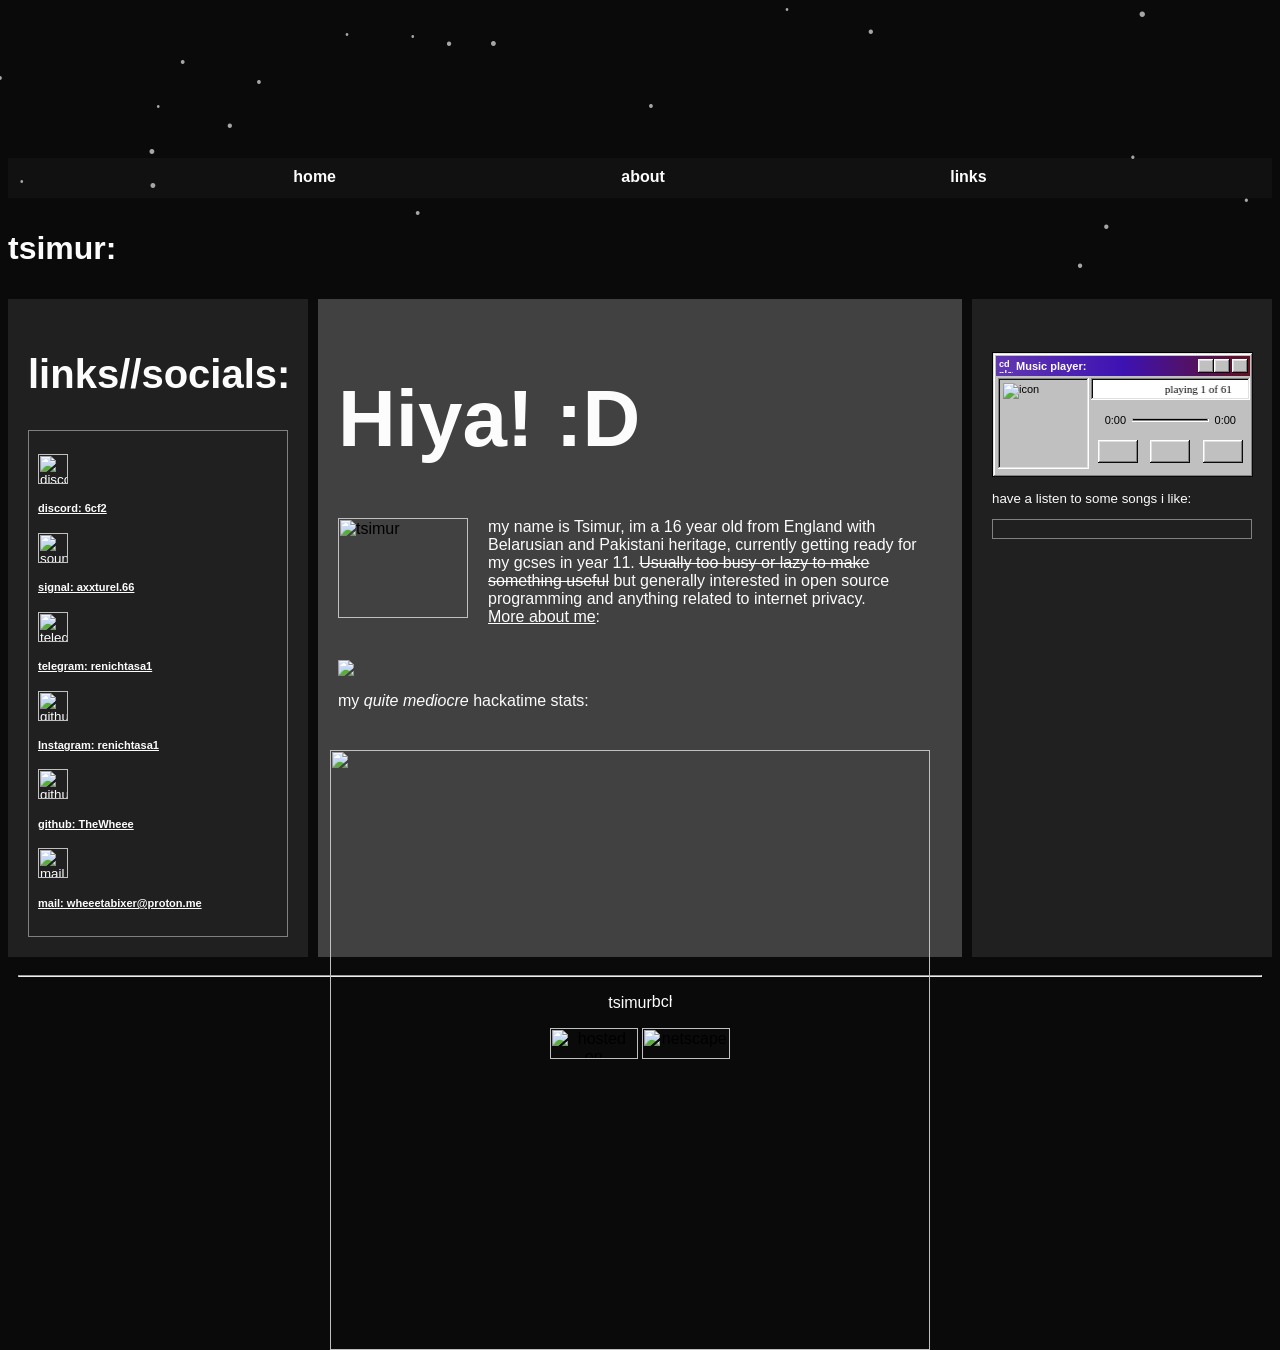
==== commit 9116544a: "fixes i forgot to do + more to the about" ====
--- a/index.html
+++ b/index.html
@@ -1,17 +1,14 @@
 <html>
-  <head>
-    <meta charset="utf-8" />
-    <title>tsimur</title>
-    <meta name="viewport" content="width=device-width, initial-scale=1" />
-    <link
-      rel="icon"
-      href="https://tsimur.neocities.org/0assets/face-raspberry.png"
-      type="image/x-icon"
-    />
-
-    <!-- hi :D if youre reading wtf ts is its cos half of it was written when i was 12 and i just wanted to keep t-t-->
-
-    <!-- 
+
+<head>
+  <meta charset="utf-8" />
+  <title>tsimur</title>
+  <meta name="viewport" content="width=device-width, initial-scale=1" />
+  <link rel="icon" href="https://tsimur.neocities.org/0assets/face-raspberry.png" type="image/x-icon" />
+
+  <!-- hi :D if youre reading wtf ts is its cos half of it was written when i was 12 and i just wanted to keep t-t-->
+
+  <!-- 
   stuff i dont think ill use the fadein anymore lowk 
   <style>
     body {
@@ -48,165 +45,177 @@
     </div>
   </a> -->
 
-    <script src="script.js"></script>
-    <!-- thank you https://codepen.io/massiebn/pen/OJMbXz!!! :D-->
-
-    <style>
-      :root {
-        --header-image: url("https://tsimur.neocities.org/Belarus-Minsk-Opposition_Protests_2006.03.19.jpg");
-        --body-bg-image: url("0assets/pixil-frame-0.png");
-
-        --content: #090510;
+  <script src="script.js"></script>
+  <!-- thank you https://codepen.io/massiebn/pen/OJMbXz!!! :D-->
+
+  <style>
+    :root {
+      --header-image: url("https://tsimur.neocities.org/Belarus-Minsk-Opposition_Protests_2006.03.19.jpg");
+      --body-bg-image: url("https://tsimur.neocities.org/0assets/pixil-frame-0.png");
+
+      --content: #090510;
+    }
+
+    #container {
+      max-width: 900px;
+      margin: 0 auto;
+    }
+
+    #container a {
+      color: #fcfcfc;
+      font-weight: bold;
+    }
+
+    #header {
+      width: 100%;
+      height: 150px;
+      background-image: var(--header-image);
+      background-size: 100%;
+    }
+
+    #navbar {
+      height: 40px;
+      background-color: #121112;
+      /* navbar color */
+      width: 100%;
+    }
+
+    #navbar ul {
+      display: flex;
+      padding: 0;
+      margin: 0;
+      list-style-type: none;
+      justify-content: space-evenly;
+    }
+
+    #navbar li {
+      padding-top: 10px;
+    }
+
+    /* navigation links*/
+    #navbar li a {
+      color: #fcfcfc;
+      /* navbar text color */
+
+      font-weight: 800;
+      text-decoration: none;
+      /* no underline */
+    }
+
+    /* navigation link when a link is hovered over */
+    #navbar li a:hover {
+      color: #3577c1;
+      text-decoration: underline;
+    }
+
+    /* other hovered over links also diff color */
+    a:hover {
+      color: #3577c1;
+      text-decoration: underline;
+    }
+
+    * {
+      box-sizing: border-box;
+    }
+
+    #flex {
+      display: flex;
+    }
+
+    /* left right sidebar  bg colors: */
+    aside {
+      background-color: #202020;
+      width: 300px;
+      padding: 20px;
+      font-size: smaller;
+    }
+
+    /* main text bg color  */
+    main {
+      background-color: #414142;
+      flex: 1;
+      padding: 20px;
+      order: 2;
+    }
+
+    /* what way what is: */
+
+    #leftsidebar {
+      order: 1;
+    }
+
+    #rightsidebar {
+      order: 3;
+    }
+
+    footer {
+      /* bg color for footer NOT NEEDED */
+      width: 100%;
+      height: 40px;
+      padding: 10px;
+      text-align: center;
+    }
+
+    @font-face {
+      font-family: "MatrixSans-Video";
+      src: url(https://humantooth.neocities.org/fonts/MatrixSans-Video.woff2) format("woff2");
+      font-weight: normal;
+      font-style: normal;
+    }
+
+    /*mobile stuff*/
+    @media only screen and (max-width: 800px) {
+      #flex {
+        flex-wrap: wrap;
       }
 
-      #container {
-        max-width: 900px;
-        margin: 0 auto;
-      }
-
-      #container a {
-        color: #fcfcfc;
-        font-weight: bold;
-      }
-
-      #header {
-        width: 100%;
-        height: 150px;
-        background-image: var(--header-image);
-        background-size: 100%;
-      }
-
-      #navbar {
-        height: 40px;
-        background-color: #121112;
-        /* navbar color */
+      aside {
         width: 100%;
       }
 
-      #navbar ul {
-        display: flex;
-        padding: 0;
-        margin: 0;
-        list-style-type: none;
-        justify-content: space-evenly;
+      main {
+        order: 1;
       }
 
-      #navbar li {
-        padding-top: 10px;
-      }
-
-      /* navigation links*/
-      #navbar li a {
-        color: #fcfcfc;
-        /* navbar text color */
-
-        font-weight: 800;
-        text-decoration: none;
-        /* no underline */
-      }
-
-      /* navigation link when a link is hovered over */
-      #navbar li a:hover {
-        color: #3577c1;
-        text-decoration: underline;
-      }
-
-      /* other hovered over links also diff color */
-      a:hover {
-        color: #3577c1;
-        text-decoration: underline;
-      }
-
-      * {
-        box-sizing: border-box;
-      }
-
-      #flex {
-        display: flex;
-      }
-
-      /* left right sidebar  bg colors: */
-      aside {
-        background-color: #202020;
-        width: 300px;
-        padding: 20px;
-        font-size: smaller;
-      }
-
-      /* main text bg color  */
-      main {
-        background-color: #414142;
-        flex: 1;
-        padding: 20px;
+      #leftsidebar {
         order: 2;
-      }
-
-      /* what way what is: */
-
-      #leftsidebar {
-        order: 1;
       }
 
       #rightsidebar {
         order: 3;
       }
 
-      footer {
-        /* bg color for footer NOT NEEDED */
-        width: 100%;
-        height: 40px;
-        padding: 10px;
-        text-align: center;
+      #navbar ul {
+        flex-wrap: wrap;
       }
-
-      @font-face {
-        font-family: "MatrixSans-Video";
-        src: url(https://humantooth.neocities.org/fonts/MatrixSans-Video.woff2)
-          format("woff2");
-        font-weight: normal;
-        font-style: normal;
-      }
-
-      /*mobile stuff*/
-      @media only screen and (max-width: 800px) {
-        #flex {
-          flex-wrap: wrap;
-        }
-
-        aside {
-          width: 100%;
-        }
-
-        main {
-          order: 1;
-        }
-
-        #leftsidebar {
-          order: 2;
-        }
-
-        #rightsidebar {
-          order: 3;
-        }
-
-        #navbar ul {
-          flex-wrap: wrap;
-        }
-      }
-    </style>
-
-    <style>
-      /* p {text-align: center;} */
-
-      body {
-        background-color: #0a0a0a;
-
-        background-image: var(--body-bg-image);
-      }
-    </style>
-
-    <style>
-      body,
+    }
+  </style>
+
+  <style>
+    /* p {text-align: center;} */
+
+    body {
+      background-color: #0a0a0a;
+
+      background-image: var(--body-bg-image);
+    }
+  </style>
+
+  <style>
+    body,
+    h1,
+    h2,
+    h3,
+    h4,
+    h5,
+    h6,
+    p,
+    a,
+    li,
+    td,
+    th {
+      font-family: "MatrixSans-Video", sans-serif;
+
       h1,
       h2,
       h3,
@@ -218,1283 +227,1188 @@
       li,
       td,
       th {
-        font-family: "MatrixSans-Video", sans-serif;
-        h1,
-        h2,
-        h3,
-        h4,
-        h5,
-        h6,
-        p,
-        a,
-        li,
-        td,
-        th {
-          color: #fcfcfc;
-        }
+        color: #fcfcfc;
       }
-    </style>
-
-    <style>
-      .div1 {
-        width: 300px;
-        height: 500px;
-        border: 2px solid #808080;
-      }
-
-      .box {
-        background-color: #202020;
-        border: 1px solid #808080;
-        padding: 9px;
-      }
-    </style>
-
-    <script>
-      window.onbeforeunload = function () {
-        window.scrollTo(0, 0);
-      };
-    </script>
-  </head>
-
-  <body>
-    <div id="hi">
-      <div id="header"></div>
-      <div id="topbar">
-        <div id="headerarea">
-          <nav id="navbar" style="margin-bottom: 10px">
-            <ul>
-              <li><a href="index.html">home</a></li>
-              <li><a href="about.html">about</a></li>
-              <li><a href="photos.html">photos</a></li>
-            </ul>
-          </nav>
-        </div>
+    }
+  </style>
+
+  <style>
+    .div1 {
+      width: 300px;
+      height: 500px;
+      border: 2px solid #808080;
+    }
+
+    .box {
+      background-color: #202020;
+      border: 1px solid #808080;
+      padding: 9px;
+    }
+  </style>
+
+  <script>
+    window.onbeforeunload = function () {
+      window.scrollTo(0, 0);
+    };
+  </script>
+</head>
+
+<body>
+  <div id="hi">
+    <div id="header"></div>
+    <div id="topbar">
+      <div id="headerarea">
+        <nav id="navbar" style="margin-bottom: 10px">
+          <ul>
+            <li><a href="index.html">home</a></li>
+            <li><a href="about.html">about</a></li>
+            <li><a href="fake guns.lol.html">links</a></li>
+          </ul>
+        </nav>
       </div>
     </div>
-
-    <h3>tsimur:</h3>
-
-    <div id="flex">
-      <aside id="leftsidebar" style="margin-right: 10px">
-        <h2>links//socials:</h2>
-        <div class="box">
-          <ul style="padding-left: 0px; list-style-type: none">
-            <li>
-              <a href="https://discord.com/users/243364508439937025">
-                <div class="discord">
-                  <img
-                    src="https://tsimur.neocities.org/0assets/discord.png"
-                    width="30"
-                    height="30"
-                    alt="discord"
-                  />
-                  <h5>discord: 6cf2</h5>
-                </div>
-              </a>
-            </li>
-
-            <li>
-              <a
-                href="https://signal.me/#eu/HZqieyWkvomhBuqQsT5LvT2v_ZIikoME7vn6JEcvzu-TIIvOQadDg6yoUSuLI9ai"
-              >
-                <div class="signal">
-                  <img
-                    src="https://tsimur.neocities.org/0assets/signal.png"
-                    width="30"
-                    height="30"
-                    alt="soundcloud"
-                  />
-                  <h5>signal: axxturel.66</h5>
-                </div>
-              </a>
-            </li>
-
-            <li>
-              <a href="https://t.me/renichtasa1">
-                <div class="tele">
-                  <img
-                    src="https://tsimur.neocities.org/0assets/telegram.png"
-                    width="30"
-                    height="30"
-                    alt="telegram"
-                  />
-                  <h5>telegram: renichtasa1</h5>
-                </div>
-              </a>
-            </li>
-
-            <li>
-              <a href="https://www.instagram.com/renichtasa1/">
-                <div class="instagram">
-                  <img
-                    src="https://tsimur.neocities.org/0assets/instagram.png"
-                    width="30"
-                    height="30"
-                    alt="github"
-                  />
-                  <h5>Instagram: renichtasa1</h5>
-                </div>
-              </a>
-            </li>
-
-            <li>
-              <a href="https://github.com/TheWheee">
-                <div class="github">
-                  <img
-                    src="https://tsimur.neocities.org/0assets/github.png"
-                    width="30"
-                    height="30"
-                    alt="github"
-                  />
-                  <h5>github: TheWheee</h5>
-                </div>
-              </a>
-            </li>
-
-            <li>
-              <a href="mailto:wheeetabixer@protonmail.com">
-                <div class="mail">
-                  <img
-                    src="https://tsimur.neocities.org/0assets/mail.png"
-                    width="30"
-                    height="30"
-                    alt="mail"
-                  />
-                  <h5>mail: wheeetabixer@proton.me</h5>
-                </div>
-              </a>
-            </li>
-          </ul>
-        </div>
-
-        <!--- add below if needed text-->
-      </aside>
-
-      <main>
-        <h1>Hiya! :D</h1>
-        <img
-          src="https://tsimur.neocities.org/0assets/wave-wave-guy.gif"
-          width="130"
-          height="100"
-          style="float: left; margin: 0 20px 20px 0"
-          alt="tsimur"
-        />
-        <p>
-          my name is Tsimur, im a 16 year old from England with Belarusian and
-          Pakistani heritage, currently getting ready for my gcses in year 11.
-          <del>Usually too busy or lazy to make something useful</del> but
-          generally interested in open source programming and anything related
-          to internet privacy. <br />
-          <a href="about.html">More about me</a>: <br />
-        </p>
-        <br />
-        <img
-          src="https://github-readme-stats.hackclub.dev/api/wakatime?username=60212&api_domain=hackatime.hackclub.com&theme=darcula&custom_title=Hackatime+Stats&layout=compact&cache_seconds=0&langs_count=8"
-        />
-        <br />
-        <p>my <i> quite mediocre</i> hackatime stats:</p>
-
-        <img
-          src="/home/coolcomputer/Desktop/terra hack club neocities cite/0assets/funnycatmadein2min.png"
-          class="meow"
-        />
-        <style>
-          .meow {
-            position: absolute;
-            top: 750px;
-            right: 350px;
-            width: 600px;
-            height: auto;
-          }
-          .main-content-area {
-            position: relative;
-          }
-        </style>
-      </main>
-
-      <aside id="rightsidebar" style="margin-left: 10px">
-        <h2></h2>
-
-        <style>
-          .title-bar {
-            background: linear-gradient(
-              90deg,
+  </div>
+
+  <h3>tsimur:</h3>
+
+  <div id="flex">
+    <aside id="leftsidebar" style="margin-right: 10px">
+      <h2>links//socials:</h2>
+      <div class="box">
+        <ul style="padding-left: 0px; list-style-type: none">
+          <li>
+            <a href="https://discord.com/users/243364508439937025">
+              <div class="discord">
+                <img src="https://tsimur.neocities.org/0assets/discord.png" width="30" height="30" alt="discord" />
+                <h5>discord: 6cf2</h5>
+              </div>
+            </a>
+          </li>
+
+          <li>
+            <a href="https://signal.me/#eu/HZqieyWkvomhBuqQsT5LvT2v_ZIikoME7vn6JEcvzu-TIIvOQadDg6yoUSuLI9ai">
+              <div class="signal">
+                <img src="https://tsimur.neocities.org/0assets/signal.png" width="30" height="30" alt="soundcloud" />
+                <h5>signal: axxturel.66</h5>
+              </div>
+            </a>
+          </li>
+
+          <li>
+            <a href="https://t.me/renichtasa1">
+              <div class="tele">
+                <img src="https://tsimur.neocities.org/0assets/telegram.png" width="30" height="30" alt="telegram" />
+                <h5>telegram: renichtasa1</h5>
+              </div>
+            </a>
+          </li>
+
+          <li>
+            <a href="https://www.instagram.com/renichtasa1/">
+              <div class="instagram">
+                <img src="https://tsimur.neocities.org/0assets/instagram.png" width="30" height="30" alt="github" />
+                <h5>Instagram: renichtasa1</h5>
+              </div>
+            </a>
+          </li>
+
+          <li>
+            <a href="https://github.com/TheWheee">
+              <div class="github">
+                <img src="https://tsimur.neocities.org/0assets/github.png" width="30" height="30" alt="github" />
+                <h5>github: TheWheee</h5>
+              </div>
+            </a>
+          </li>
+
+          <li>
+            <a href="mailto:wheeetabixer@protonmail.com">
+              <div class="mail">
+                <img src="https://tsimur.neocities.org/0assets/mail.png" width="30" height="30" alt="mail" />
+                <h5>mail: wheeetabixer@proton.me</h5>
+              </div>
+            </a>
+          </li>
+        </ul>
+      </div>
+
+      <!--- add below if needed text-->
+    </aside>
+
+    <main>
+      <h1>Hiya! :D</h1>
+      <img src="https://tsimur.neocities.org/0assets/wave-wave-guy.gif" width="130" height="100"
+        style="float: left; margin: 0 20px 20px 0" alt="tsimur" />
+      <p>
+        my name is Tsimur, im a 16 year old from England with Belarusian and
+        Pakistani heritage, currently getting ready for my gcses in year 11.
+        <del>Usually too busy or lazy to make something useful</del> but
+        generally interested in open source programming and anything related
+        to internet privacy. <br />
+        <a href="about.html">More about me</a>: <br />
+      </p>
+      <br />
+      <img
+        src="https://github-readme-stats.hackclub.dev/api/wakatime?username=60212&api_domain=hackatime.hackclub.com&theme=darcula&custom_title=Hackatime+Stats&layout=compact&cache_seconds=0&langs_count=8" />
+      <br />
+      <p>my <i> quite mediocre</i> hackatime stats:</p>
+
+      <img src="https://tsimur.neocities.org/0assets/funnycatmadein2min.png" class="meow" />
+      <style>
+        .meow {
+          position: absolute;
+          top: 750px;
+          right: 350px;
+          width: 600px;
+          height: auto;
+        }
+
+        .main-content-area {
+          position: relative;
+        }
+      </style>
+    </main>
+
+    <aside id="rightsidebar" style="margin-left: 10px">
+      <h2></h2>
+
+      <style>
+        .title-bar {
+          background: linear-gradient(90deg,
               rgb(98, 56, 177),
               rgb(61, 18, 179),
-              rgb(100, 17, 31)
+              rgb(100, 17, 31));
+        }
+
+        .player {
+          width: fit-content;
+          border: black solid 1px;
+          border-width: 1px 0px 0px 1px;
+          margin-left: auto;
+          margin-right: auto;
+        }
+
+        .controlimg:hover {
+          cursor: help;
+        }
+
+        input[type="range"] {
+          -webkit-appearance: none;
+          appearance: none;
+          width: 100%;
+          background: transparent;
+        }
+
+        input[type="range"]:focus {
+          outline: none;
+        }
+
+        input[type="range"]::-webkit-slider-thumb {
+          -webkit-appearance: none;
+          height: 21px;
+          width: 11px;
+          background: svg-load("https://raw.githubusercontent.com/jdan/98.css/main/icon/indicator-horizontal.svg"
             );
-          }
-
-          .player {
-            width: fit-content;
-            border: black solid 1px;
-            border-width: 1px 0px 0px 1px;
-            margin-left: auto;
-            margin-right: auto;
-          }
-
-          .controlimg:hover {
-            cursor: help;
-          }
-
-          input[type="range"] {
-            -webkit-appearance: none;
-            appearance: none;
-            width: 100%;
-            background: transparent;
-          }
-
-          input[type="range"]:focus {
-            outline: none;
-          }
-
-          input[type="range"]::-webkit-slider-thumb {
-            -webkit-appearance: none;
-            height: 21px;
-            width: 11px;
-            background: svg-load(
-              "https://raw.githubusercontent.com/jdan/98.css/main/icon/indicator-horizontal.svg"
+          transform: translateY(-8px);
+          box-shadow: none;
+          border: none;
+        }
+
+        input[type="range"].has-box-indicator::-webkit-slider-thumb {
+          background: svg-load("https://raw.githubusercontent.com/jdan/98.css/main/icon/indicator-rectangle-horizontal.svg"
             );
-            transform: translateY(-8px);
-            box-shadow: none;
-            border: none;
-          }
-
-          input[type="range"].has-box-indicator::-webkit-slider-thumb {
-            background: svg-load(
-              "https://raw.githubusercontent.com/jdan/98.css/main/icon/indicator-rectangle-horizontal.svg"
+          transform: translateY(-10px);
+        }
+
+        input[type="range"]::-moz-range-thumb {
+          height: 21px;
+          width: 11px;
+          border: 0;
+          border-radius: 0;
+          background: svg-load("https://raw.githubusercontent.com/jdan/98.css/main/icon/indicator-horizontal.svg"
             );
-            transform: translateY(-10px);
-          }
-
-          input[type="range"]::-moz-range-thumb {
-            height: 21px;
-            width: 11px;
-            border: 0;
-            border-radius: 0;
-            background: svg-load(
-              "https://raw.githubusercontent.com/jdan/98.css/main/icon/indicator-horizontal.svg"
+          transform: translateY(2px);
+        }
+
+        input[type="range"]::-moz-range-thumb {
+          background: url("https://raw.githubusercontent.com/jdan/98.css/main/icon/indicator-horizontal.svg");
+          border: 0;
+          border-radius: 0;
+          height: 21px;
+          transform: translateY(2px);
+          width: 11px;
+        }
+
+        input[type="range"].has-box-indicator::-moz-range-thumb {
+          background: svg-load("https://raw.githubusercontent.com/jdan/98.css/main/icon/indicator-rectangle-horizontal.svg"
             );
-            transform: translateY(2px);
-          }
-
-          input[type="range"]::-moz-range-thumb {
-            background: url("https://raw.githubusercontent.com/jdan/98.css/main/icon/indicator-horizontal.svg");
-            border: 0;
-            border-radius: 0;
-            height: 21px;
-            transform: translateY(2px);
-            width: 11px;
-          }
-
-          input[type="range"].has-box-indicator::-moz-range-thumb {
-            background: svg-load(
-              "https://raw.githubusercontent.com/jdan/98.css/main/icon/indicator-rectangle-horizontal.svg"
-            );
-            transform: translateY(0px);
-          }
-
-          input[type="range"]::-webkit-slider-runnable-track {
-            width: 100%;
-            height: 2px;
-            box-sizing: border-box;
-            background: black;
-            border-right: 1px solid grey;
-            border-bottom: 1px solid grey;
-            box-shadow:
-              1px 0 0 white,
-              1px 1px 0 white,
-              0 1px 0 white,
-              -1px 0 0 darkgrey,
-              -1px -1px 0 darkgrey,
-              0 -1px 0 darkgrey,
-              -1px 1px 0 white,
-              1px -1px darkgrey;
-          }
-
-          input[type="range"]::-moz-range-track {
-            width: 100%;
-            height: 2px;
-            box-sizing: border-box;
-            background: black;
-            border-right: 1px solid grey;
-            border-bottom: 1px solid grey;
-            box-shadow:
-              1px 0 0 white,
-              1px 1px 0 white,
-              0 1px 0 white,
-              -1px 0 0 darkgrey,
-              -1px -1px 0 darkgrey,
-              0 -1px 0 darkgrey,
-              -1px 1px 0 white,
-              1px -1px darkgrey;
-          }
-
-          button,
-          input,
-          label,
-          option,
-          select,
-          table,
-          textarea,
-          ul.tree-view {
-            -webkit-font-smoothing: none;
-            font-family: "Pixelated MS Sans Serif", Arial;
-            font-size: 11px;
-          }
-
-          h1 {
-            font-size: 5rem;
-          }
-
-          h2 {
-            font-size: 2.5rem;
-          }
-
-          h3 {
-            font-size: 2rem;
-          }
-
-          h4 {
-            font-size: 1.5rem;
-          }
-
-          u {
-            border-bottom: 0.5px solid #222;
-            text-decoration: none;
-          }
-
-          button,
-          input[type="reset"],
-          input[type="submit"] {
-            border: none;
-            border-radius: 0;
-            box-sizing: border-box;
-            color: transparent;
-            min-height: 23px;
-            min-width: 75px;
-            padding: 0 12px;
-            text-shadow: 0 0 #222;
-          }
-
-          .vertical-bar,
-          button,
-          input[type="reset"],
-          input[type="submit"] {
-            background: silver;
-            box-shadow:
-              inset -1px -1px #0a0a0a,
-              inset 1px 1px #fff,
-              inset -2px -2px grey,
-              inset 2px 2px #dfdfdf;
-          }
-
-          .vertical-bar {
-            height: 20px;
-            width: 4px;
-          }
-
-          button:not(:disabled):active,
-          input[type="reset"]:not(:disabled):active,
-          input[type="submit"]:not(:disabled):active {
+          transform: translateY(0px);
+        }
+
+        input[type="range"]::-webkit-slider-runnable-track {
+          width: 100%;
+          height: 2px;
+          box-sizing: border-box;
+          background: black;
+          border-right: 1px solid grey;
+          border-bottom: 1px solid grey;
+          box-shadow:
+            1px 0 0 white,
+            1px 1px 0 white,
+            0 1px 0 white,
+            -1px 0 0 darkgrey,
+            -1px -1px 0 darkgrey,
+            0 -1px 0 darkgrey,
+            -1px 1px 0 white,
+            1px -1px darkgrey;
+        }
+
+        input[type="range"]::-moz-range-track {
+          width: 100%;
+          height: 2px;
+          box-sizing: border-box;
+          background: black;
+          border-right: 1px solid grey;
+          border-bottom: 1px solid grey;
+          box-shadow:
+            1px 0 0 white,
+            1px 1px 0 white,
+            0 1px 0 white,
+            -1px 0 0 darkgrey,
+            -1px -1px 0 darkgrey,
+            0 -1px 0 darkgrey,
+            -1px 1px 0 white,
+            1px -1px darkgrey;
+        }
+
+        button,
+        input,
+        label,
+        option,
+        select,
+        table,
+        textarea,
+        ul.tree-view {
+          -webkit-font-smoothing: none;
+          font-family: "Pixelated MS Sans Serif", Arial;
+          font-size: 11px;
+        }
+
+        h1 {
+          font-size: 5rem;
+        }
+
+        h2 {
+          font-size: 2.5rem;
+        }
+
+        h3 {
+          font-size: 2rem;
+        }
+
+        h4 {
+          font-size: 1.5rem;
+        }
+
+        u {
+          border-bottom: 0.5px solid #222;
+          text-decoration: none;
+        }
+
+        button,
+        input[type="reset"],
+        input[type="submit"] {
+          border: none;
+          border-radius: 0;
+          box-sizing: border-box;
+          color: transparent;
+          min-height: 23px;
+          min-width: 75px;
+          padding: 0 12px;
+          text-shadow: 0 0 #222;
+        }
+
+        .vertical-bar,
+        button,
+        input[type="reset"],
+        input[type="submit"] {
+          background: silver;
+          box-shadow:
+            inset -1px -1px #0a0a0a,
+            inset 1px 1px #fff,
+            inset -2px -2px grey,
+            inset 2px 2px #dfdfdf;
+        }
+
+        .vertical-bar {
+          height: 20px;
+          width: 4px;
+        }
+
+        button:not(:disabled):active,
+        input[type="reset"]:not(:disabled):active,
+        input[type="submit"]:not(:disabled):active {
+          box-shadow:
+            inset -1px -1px #fff,
+            inset 1px 1px #0a0a0a,
+            inset -2px -2px #dfdfdf,
+            inset 2px 2px grey;
+          text-shadow: 1px 1px #222;
+        }
+
+        @media (not(hover)) {
+
+          button:not(:disabled):hover,
+          input[type="reset"]:not(:disabled):hover,
+          input[type="submit"]:not(:disabled):hover {
             box-shadow:
               inset -1px -1px #fff,
               inset 1px 1px #0a0a0a,
               inset -2px -2px #dfdfdf,
               inset 2px 2px grey;
-            text-shadow: 1px 1px #222;
           }
-
-          @media (not(hover)) {
-            button:not(:disabled):hover,
-            input[type="reset"]:not(:disabled):hover,
-            input[type="submit"]:not(:disabled):hover {
-              box-shadow:
-                inset -1px -1px #fff,
-                inset 1px 1px #0a0a0a,
-                inset -2px -2px #dfdfdf,
-                inset 2px 2px grey;
-            }
-          }
-
-          button:focus,
-          input[type="reset"]:focus,
-          input[type="submit"]:focus {
-            outline: 1px dotted #000;
-            outline-offset: -4px;
-          }
-
-          button::-moz-focus-inner,
-          input[type="reset"]::-moz-focus-inner,
-          input[type="submit"]::-moz-focus-inner {
-            border: 0;
-          }
-
-          :disabled,
-          :disabled + label,
-          input[readonly],
-          input[readonly] + label {
-            color: grey;
-          }
-
-          :disabled + label,
-          button:disabled,
-          input[type="reset"]:disabled,
-          input[type="submit"]:disabled {
-            text-shadow: 1px 1px 0 #fff;
-          }
-
-          .title-bar-controls button {
-            border: none;
-            border-radius: 0;
-            box-sizing: border-box;
-            color: transparent;
-            min-height: 23px;
-            min-width: 75px;
-            padding: 0 12px;
-            text-shadow: 0 0 #222;
-          }
-
-          .title-bar-controls button {
-            background: silver;
-            box-shadow:
-              inset -1px -1px #0a0a0a,
-              inset 1px 1px #fff,
-              inset -2px -2px grey,
-              inset 2px 2px #dfdfdf;
-          }
-
-          .title-bar-controls button:not(:disabled):active {
+        }
+
+        button:focus,
+        input[type="reset"]:focus,
+        input[type="submit"]:focus {
+          outline: 1px dotted #000;
+          outline-offset: -4px;
+        }
+
+        button::-moz-focus-inner,
+        input[type="reset"]::-moz-focus-inner,
+        input[type="submit"]::-moz-focus-inner {
+          border: 0;
+        }
+
+        :disabled,
+        :disabled+label,
+        input[readonly],
+        input[readonly]+label {
+          color: grey;
+        }
+
+        :disabled+label,
+        button:disabled,
+        input[type="reset"]:disabled,
+        input[type="submit"]:disabled {
+          text-shadow: 1px 1px 0 #fff;
+        }
+
+        .title-bar-controls button {
+          border: none;
+          border-radius: 0;
+          box-sizing: border-box;
+          color: transparent;
+          min-height: 23px;
+          min-width: 75px;
+          padding: 0 12px;
+          text-shadow: 0 0 #222;
+        }
+
+        .title-bar-controls button {
+          background: silver;
+          box-shadow:
+            inset -1px -1px #0a0a0a,
+            inset 1px 1px #fff,
+            inset -2px -2px grey,
+            inset 2px 2px #dfdfdf;
+        }
+
+        .title-bar-controls button:not(:disabled):active {
+          box-shadow:
+            inset -1px -1px #fff,
+            inset 1px 1px #0a0a0a,
+            inset -2px -2px #dfdfdf,
+            inset 2px 2px grey;
+          text-shadow: 1px 1px #222;
+        }
+
+        @media (not(hover)) {
+          button:not(:disabled):hover {
             box-shadow:
               inset -1px -1px #fff,
               inset 1px 1px #0a0a0a,
               inset -2px -2px #dfdfdf,
               inset 2px 2px grey;
-            text-shadow: 1px 1px #222;
           }
-
-          @media (not(hover)) {
-            button:not(:disabled):hover {
-              box-shadow:
-                inset -1px -1px #fff,
-                inset 1px 1px #0a0a0a,
-                inset -2px -2px #dfdfdf,
-                inset 2px 2px grey;
-            }
-          }
-
-          .title-bar-controls button:focus {
-            outline: 1px dotted #000;
-            outline-offset: -4px;
-          }
-
-          .title-bar-controls button::-moz-focus-inner {
-            border: 0;
-          }
-
-          @font-face {
-            font-family: "Pixelated MS Sans Serif";
-            src: url("https://files.catbox.moe/1za99g.woff") format("woff");
-            src: url("https://files.catbox.moe/8fwbkl.woff2") format("woff2");
-            font-weight: normal;
-            font-style: normal;
-          }
-
-          @font-face {
-            font-family: "Pixelated MS Sans Serif";
-            src: url("https://files.catbox.moe/z7csle.woff") format("woff");
-            src: url("https://files.catbox.moe/moqhx6.woff2") format("woff2");
-            font-weight: bold;
-            font-style: normal;
-          }
-
-          .window,
-          .title-bar {
-            font-family: "Pixelated MS Sans Serif", Arial;
-            -webkit-font-smoothing: none;
-            font-size: 11px;
-          }
-
-          .window {
-            box-shadow:
-              inset -1px -1px #0a0a0a,
-              inset 1px 1px #dfdfdf,
-              inset -2px -2px #808080,
-              inset 2px 2px #ffffff;
-            background: #c0c0c0;
-            padding: 3px;
-            width: 260px;
-          }
-
-          .title-bar {
-            padding: 3px 2px 3px 3px;
-            display: flex;
-            justify-content: space-between;
-            align-items: center;
-          }
-
-          .title-bar-text {
-            font-weight: bold;
-            color: white;
-            letter-spacing: 0;
-            margin-right: 24px;
-          }
-
-          .title-bar-controls {
-            display: flex;
-          }
-
-          .title-bar-controls button {
-            padding: 0;
-            display: block;
-            min-width: 16px;
-            min-height: 14px;
-          }
-
-          .title-bar-controls button:active {
-            padding: 0;
-          }
-
-          .title-bar-controls button:focus {
-            outline: none;
-          }
-
-          .title-bar-controls button[aria-label="Minimize"] {
-            background-image: url("https://raw.githubusercontent.com/jdan/98.css/main/icon/minimize.svg");
-            background-position: bottom 3px left 4px;
-            background-repeat: no-repeat;
-          }
-
-          .title-bar-controls button[aria-label="Maximize"] {
-            background-image: url("https://raw.githubusercontent.com/jdan/98.css/4a2282dd9170cabf730fb5803d1153d86b2e94e3/icon/maximize.svg");
-            background-position: top 2px left 3px;
-            background-repeat: no-repeat;
-          }
-
-          .title-bar-controls button[aria-label="Close"] {
-            background-image: url("https://raw.githubusercontent.com/jdan/98.css/main/icon/close.svg");
-            background-position: top 3px left 4px;
-            background-repeat: no-repeat;
-            margin-left: 2px;
-          }
-
-          .window-body {
-            margin: 0px;
-            height: 98px;
-          }
-
-          input[type="range"] {
-            -webkit-appearance: none;
-            appearance: none;
-            width: 100%;
-          }
-
-          input[type="range"]:focus {
-            outline: none;
-          }
-
-          /* settings for chrome browsers */
-          input[type="range"]::-webkit-slider-runnable-track {
-            width: 100%;
-            height: 2px;
-            /* thickness of seeking track */
-            cursor: help;
-          }
-
-          /* settings for firefox browsers */
-          input[type="range"]::-moz-range-track {
-            width: 100%;
-            height: 2px;
-            /* thickness of seeking track */
-            cursor: help;
-          }
-
-          .flex {
-            display: flex;
-          }
-
-          .titlebaricon {
-            height: 14px;
-            width: 14px;
-          }
-
-          .songtitlewindow {
-            background-color: #fff;
-            box-shadow:
-              inset -1px -1px #fff,
-              inset 1px 1px grey,
-              inset -2px -2px #dfdfdf,
-              inset 2px 2px #0a0a0a;
-          }
-
-          #musicplayer {
-            border: 2px solid silver;
-            /* border around player */
-            border-width: 2px 0px 0px 0px;
-            width: 160px;
-            /* width of the player */
-          }
-
-          #imagestyle {
-            background: silver;
-            /* background color of player */
-            border: 2px solid silver;
-            /* border around player */
-            width: 95px;
-            /* width of the player */
-            height: 95px;
-            box-shadow:
-              inset -1px -1px #fff,
-              inset 1px 1px grey,
-              inset -2px -2px #dfdfdf,
-              inset 2px 2px #0a0a0a;
-          }
-
-          .ic {
-            width: 90px;
-            position: relative;
-            bottom: 1px;
-            right: 1px;
-            overflow: hidden;
-            padding: 2px;
-            border: 2px solid transparent;
-          }
-
-          .songtitlearrow {
-            background-size: 100%;
-            background-repeat: no-repeat;
-            background-image: url(https://files.catbox.moe/f5e8np.png);
-            height: 21px;
-            width: 21px;
-            position: relative;
-            top: 2px;
-            left: -2px;
-            border: 0px solid transparent;
-            border-width: 0px 0px 0px 0px;
-          }
-
-          .songtitle {
-            padding: 5px;
-            /* padding around song title */
-            border-bottom: 0px;
-            /* border under song title */
-            display: block;
-            font-family: Pixelated MS Sans Serif;
-          }
-
-          .controls {
-            font-size: 18px !important;
-            /* size of controls */
-            text-align: center;
-            width: 100%;
-            position: relative;
-            bottom: 10px;
-          }
-
-          .controls td {
-            padding: 8px 5px 0px 5px;
-            /* padding around controls */
-          }
-
-          button {
-            min-width: 40px;
-          }
-
-          .seeking {
-            background-color: #c0c0c0;
-            /* background color of seeking bar */
-            display: flex;
-            justify-content: space-evenly;
-            padding: 14px;
-            /* padding around seeking bar */
-          }
-
-          .current-time {
-            padding-right: 5px;
-          }
-
-          .total-duration {
-            padding-left: 5px;
-          }
-
-          .controlimg {
-            height: 15px;
-            width: 15px;
-          }
-        </style>
-        <div class="player">
-          <div class="window">
-            <div class="title-bar">
-              <div class="title-bar-text">
-                <sub
-                  ><img
-                    class="titlebaricon"
-                    src="https://files.catbox.moe/tg55zp.png"
-                    alt="cd player icon"
-                /></sub>
-                Music player:
+        }
+
+        .title-bar-controls button:focus {
+          outline: 1px dotted #000;
+          outline-offset: -4px;
+        }
+
+        .title-bar-controls button::-moz-focus-inner {
+          border: 0;
+        }
+
+        @font-face {
+          font-family: "Pixelated MS Sans Serif";
+          src: url("https://files.catbox.moe/1za99g.woff") format("woff");
+          src: url("https://files.catbox.moe/8fwbkl.woff2") format("woff2");
+          font-weight: normal;
+          font-style: normal;
+        }
+
+        @font-face {
+          font-family: "Pixelated MS Sans Serif";
+          src: url("https://files.catbox.moe/z7csle.woff") format("woff");
+          src: url("https://files.catbox.moe/moqhx6.woff2") format("woff2");
+          font-weight: bold;
+          font-style: normal;
+        }
+
+        .window,
+        .title-bar {
+          font-family: "Pixelated MS Sans Serif", Arial;
+          -webkit-font-smoothing: none;
+          font-size: 11px;
+        }
+
+        .window {
+          box-shadow:
+            inset -1px -1px #0a0a0a,
+            inset 1px 1px #dfdfdf,
+            inset -2px -2px #808080,
+            inset 2px 2px #ffffff;
+          background: #c0c0c0;
+          padding: 3px;
+          width: 260px;
+        }
+
+        .title-bar {
+          padding: 3px 2px 3px 3px;
+          display: flex;
+          justify-content: space-between;
+          align-items: center;
+        }
+
+        .title-bar-text {
+          font-weight: bold;
+          color: white;
+          letter-spacing: 0;
+          margin-right: 24px;
+        }
+
+        .title-bar-controls {
+          display: flex;
+        }
+
+        .title-bar-controls button {
+          padding: 0;
+          display: block;
+          min-width: 16px;
+          min-height: 14px;
+        }
+
+        .title-bar-controls button:active {
+          padding: 0;
+        }
+
+        .title-bar-controls button:focus {
+          outline: none;
+        }
+
+        .title-bar-controls button[aria-label="Minimize"] {
+          background-image: url("https://raw.githubusercontent.com/jdan/98.css/main/icon/minimize.svg");
+          background-position: bottom 3px left 4px;
+          background-repeat: no-repeat;
+        }
+
+        .title-bar-controls button[aria-label="Maximize"] {
+          background-image: url("https://raw.githubusercontent.com/jdan/98.css/4a2282dd9170cabf730fb5803d1153d86b2e94e3/icon/maximize.svg");
+          background-position: top 2px left 3px;
+          background-repeat: no-repeat;
+        }
+
+        .title-bar-controls button[aria-label="Close"] {
+          background-image: url("https://raw.githubusercontent.com/jdan/98.css/main/icon/close.svg");
+          background-position: top 3px left 4px;
+          background-repeat: no-repeat;
+          margin-left: 2px;
+        }
+
+        .window-body {
+          margin: 0px;
+          height: 98px;
+        }
+
+        input[type="range"] {
+          -webkit-appearance: none;
+          appearance: none;
+          width: 100%;
+        }
+
+        input[type="range"]:focus {
+          outline: none;
+        }
+
+        /* settings for chrome browsers */
+        input[type="range"]::-webkit-slider-runnable-track {
+          width: 100%;
+          height: 2px;
+          /* thickness of seeking track */
+          cursor: help;
+        }
+
+        /* settings for firefox browsers */
+        input[type="range"]::-moz-range-track {
+          width: 100%;
+          height: 2px;
+          /* thickness of seeking track */
+          cursor: help;
+        }
+
+        .flex {
+          display: flex;
+        }
+
+        .titlebaricon {
+          height: 14px;
+          width: 14px;
+        }
+
+        .songtitlewindow {
+          background-color: #fff;
+          box-shadow:
+            inset -1px -1px #fff,
+            inset 1px 1px grey,
+            inset -2px -2px #dfdfdf,
+            inset 2px 2px #0a0a0a;
+        }
+
+        #musicplayer {
+          border: 2px solid silver;
+          /* border around player */
+          border-width: 2px 0px 0px 0px;
+          width: 160px;
+          /* width of the player */
+        }
+
+        #imagestyle {
+          background: silver;
+          /* background color of player */
+          border: 2px solid silver;
+          /* border around player */
+          width: 95px;
+          /* width of the player */
+          height: 95px;
+          box-shadow:
+            inset -1px -1px #fff,
+            inset 1px 1px grey,
+            inset -2px -2px #dfdfdf,
+            inset 2px 2px #0a0a0a;
+        }
+
+        .ic {
+          width: 90px;
+          position: relative;
+          bottom: 1px;
+          right: 1px;
+          overflow: hidden;
+          padding: 2px;
+          border: 2px solid transparent;
+        }
+
+        .songtitlearrow {
+          background-size: 100%;
+          background-repeat: no-repeat;
+          background-image: url(https://files.catbox.moe/f5e8np.png);
+          height: 21px;
+          width: 21px;
+          position: relative;
+          top: 2px;
+          left: -2px;
+          border: 0px solid transparent;
+          border-width: 0px 0px 0px 0px;
+        }
+
+        .songtitle {
+          padding: 5px;
+          /* padding around song title */
+          border-bottom: 0px;
+          /* border under song title */
+          display: block;
+          font-family: Pixelated MS Sans Serif;
+        }
+
+        .controls {
+          font-size: 18px !important;
+          /* size of controls */
+          text-align: center;
+          width: 100%;
+          position: relative;
+          bottom: 10px;
+        }
+
+        .controls td {
+          padding: 8px 5px 0px 5px;
+          /* padding around controls */
+        }
+
+        button {
+          min-width: 40px;
+        }
+
+        .seeking {
+          background-color: #c0c0c0;
+          /* background color of seeking bar */
+          display: flex;
+          justify-content: space-evenly;
+          padding: 14px;
+          /* padding around seeking bar */
+        }
+
+        .current-time {
+          padding-right: 5px;
+        }
+
+        .total-duration {
+          padding-left: 5px;
+        }
+
+        .controlimg {
+          height: 15px;
+          width: 15px;
+        }
+      </style>
+      <div class="player">
+        <div class="window">
+          <div class="title-bar">
+            <div class="title-bar-text">
+              <sub><img class="titlebaricon" src="https://files.catbox.moe/tg55zp.png" alt="cd player icon" /></sub>
+              Music player:
+            </div>
+            <div class="title-bar-controls">
+              <button aria-label="Minimize"></button>
+              <button aria-label="Maximize"></button>
+              <button aria-label="Close"></button>
+            </div>
+          </div>
+          <div class="window-body">
+            <div class="flex">
+              <div id="imagestyle">
+                <img class="ic" src="https://tsimur.neocities.org/Kali.jpg" alt=" icon" />
               </div>
-              <div class="title-bar-controls">
-                <button aria-label="Minimize"></button>
-                <button aria-label="Maximize"></button>
-                <button aria-label="Close"></button>
-              </div>
-            </div>
-            <div class="window-body">
-              <div class="flex">
-                <div id="imagestyle">
-                  <img
-                    class="ic"
-                    src="https://tsimur.neocities.org/Kali.jpg"
-                    alt=" icon"
-                  />
+              <div id="musicplayer">
+                <div class="songtitlewindow">
+                  <div class="flex">
+                    <marquee scrollamount="4" class="songtitle"></marquee>
+                    <div class="songtitlearrow"></div>
+                  </div>
                 </div>
-                <div id="musicplayer">
-                  <div class="songtitlewindow">
-                    <div class="flex">
-                      <marquee scrollamount="4" class="songtitle"></marquee>
-                      <div class="songtitlearrow"></div>
-                    </div>
-                  </div>
-
-                  <div class="seeking">
-                    <div class="current-time">00:00</div>
-
-                    <input
-                      type="range"
-                      min="1"
-                      max="100"
-                      value="0"
-                      class="seek_slider"
-                      onchange="seekTo()"
-                    />
-
-                    <div class="total-duration">0:00</div>
-                  </div>
-
-                  <table class="controls">
-                    <tr>
-                      <td>
-                        <div class="prev-track" onclick="prevTrack()">
-                          <button>
-                            <img
-                              src="https://files.catbox.moe/hhoh1h.png"
-                              class="controlimg"
-                            />
-                          </button>
-                        </div>
-                      </td>
-                      <td>
-                        <div class="playpause-track" onclick="playpauseTrack()">
-                          <button>
-                            <img
-                              src="https://files.catbox.moe/w93riq.png"
-                              class="controlimg"
-                            />
-                          </button>
-                        </div>
-                      </td>
-                      <td>
-                        <div class="next-track" onclick="nextTrack()">
-                          <button>
-                            <img
-                              src="https://files.catbox.moe/p4q9gf.png"
-                              class="controlimg"
-                            />
-                          </button>
-                        </div>
-                      </td>
-                    </tr>
-                  </table>
-
-                  <audio id="music" src=""></audio>
+
+                <div class="seeking">
+                  <div class="current-time">00:00</div>
+
+                  <input type="range" min="1" max="100" value="0" class="seek_slider" onchange="seekTo()" />
+
+                  <div class="total-duration">0:00</div>
                 </div>
+
+                <table class="controls">
+                  <tr>
+                    <td>
+                      <div class="prev-track" onclick="prevTrack()">
+                        <button>
+                          <img src="https://files.catbox.moe/hhoh1h.png" class="controlimg" />
+                        </button>
+                      </div>
+                    </td>
+                    <td>
+                      <div class="playpause-track" onclick="playpauseTrack()">
+                        <button>
+                          <img src="https://files.catbox.moe/w93riq.png" class="controlimg" />
+                        </button>
+                      </div>
+                    </td>
+                    <td>
+                      <div class="next-track" onclick="nextTrack()">
+                        <button>
+                          <img src="https://files.catbox.moe/p4q9gf.png" class="controlimg" />
+                        </button>
+                      </div>
+                    </td>
+                  </tr>
+                </table>
+
+                <audio id="music" src=""></audio>
               </div>
             </div>
           </div>
         </div>
-        <script>
-          // initiate variables
-          let track_name = document.querySelector(".songtitle");
-
-          let playpause_btn = document.querySelector(".playpause-track");
-          let next_btn = document.querySelector(".next-track");
-          let prev_btn = document.querySelector(".prev-track");
-
-          let seek_slider = document.querySelector(".seek_slider");
-          let curr_time = document.querySelector(".current-time");
-          let total_duration = document.querySelector(".total-duration");
-
-          let track_index = 0;
-          let isPlaying = false;
-          let updateTimer;
-
-          // create new audio element
-          let curr_track = document.getElementById("music");
-
-          //
-
-          let track_list = [
-            {
-              name: "KRYMZN x K *EXPLCT* - THUNDER (PROD. 4JAY)",
-              path: "https://file.garden/arMUwFYb6e4XlKHQ/KRYMZN%20x%20K%20%EF%BC%8AEXPLCT%EF%BC%8A%20-%20THUNDER%20(PROD.%204JAY).mp3",
-              image: "",
-            },
-            {
-              name: "KRYMZN x K *EXPLCT* - TEST ME (PROD. 4JAY)",
-              path: "https://file.garden/arMUwFYb6e4XlKHQ/KRYMZN%20X%20K%20%EF%BC%8AEXPLCT%EF%BC%8A%20-%20TEST%20ME%20(PROD.%204JAY).mp3",
-              image: "",
-            },
-            {
-              name: "KRYMZN - VEST (PROD. 4JAY)",
-              path: "https://file.garden/arMUwFYb6e4XlKHQ/KRYMZN%20-%20VEST(%20PROD.%204JAY).mp3",
-              image: "",
-            },
-            {
-              name: "lungskull - i would never eat frozen pizza (scout x lux4ry)",
-              path: "https://file.garden/arMUwFYb6e4XlKHQ/lungskull%20-%20i%20would%20never%20eat%20frozen%20pizza%20(scout%20x%20lux4ry).mp3",
-              image: "",
-            },
-            {
-              name: "Reptilian Club Boyz - 711",
-              path: "https://file.garden/arMUwFYb6e4XlKHQ/Reptilian%20Club%20Boyz%20-%20711%20%5B1042508032%5D.m4a",
-              image: "",
-            },
-            {
-              name: "¿diamonds? (eric)",
-              path: "https://file.garden/arMUwFYb6e4XlKHQ/%C2%BFdiamonds%EF%BC%9F%20(eric)%20%5B1592163415%5D.mp3",
-              image: "",
-            },
-            {
-              name: "do you desire to continue",
-              path: "https://file.garden/arMUwFYb6e4XlKHQ/do_you_desire_to_continue.wav",
-              image: "",
-            },
-            {
-              name: "xanax (lungskull)",
-              path: "https://file.garden/arMUwFYb6e4XlKHQ/xanax%20(lungskull).mp3",
-              image: "",
-            },
-            {
-              name: "kaystrueno long live",
-              path: "https://file.garden/arMUwFYb6e4XlKHQ/kaystrueno_long_live.wav",
-              image: "",
-            },
-            {
-              name: "##MAPLE ☆.* +kaystrueno",
-              path: "https://file.garden/arMUwFYb6e4XlKHQ/%23%23MAPLE%20%E2%98%86.%EF%BC%8A%20%2Bkaystrueno%20%5B1151601100%5D.m4a",
-              image: "",
-            },
-            {
-              name: "*67 & kaystrueno - in #101 we trust (unmixxed)",
-              path: "https://file.garden/arMUwFYb6e4XlKHQ/%EF%BC%8A67%20%26%20kaystrueno%20-%20in%20%23101%20we%20trust%20(unmixxed)%20%5B2070519232%5D.m4a",
-              image: "",
-            },
-            {
-              name: "(dj sub) yuke x kaystrueno - dnt need her (2022)",
-              path: "https://file.garden/arMUwFYb6e4XlKHQ/(dj%20sub)%20yuke%20x%20kaystrueno%20-%20dnt%20need%20her%20(2022)%20%5B2070502392%5D.m4a",
-              image: "",
-            },
-            {
-              name: "kaystrueno og issue",
-              path: "https://file.garden/arMUwFYb6e4XlKHQ/kaystrueno_og_issue.wav",
-              image: "",
-            },
-            {
-              name: "i wanna go kaystrueno",
-              path: "https://file.garden/arMUwFYb6e4XlKHQ/i%20wanna%20go_kaystrueno.m4a",
-              image: "",
-            },
-            {
-              name: "kaystrueno - what u need [ft. lostrushi] [loru extended] (slowed + reverb)",
-              path: "https://file.garden/arMUwFYb6e4XlKHQ/kaystrueno%20-%20what%20u%20need%20%5Bft.%20lostrushi%5D%20%5Bloru%20extended%5D%20(slowed%20%2B%20reverb)%20%5B1589925495%5D.opus",
-              image: "",
-            },
-            {
-              name: "(lustmxx) kaystrueno - SKY #101 w *67",
-              path: "https://file.garden/arMUwFYb6e4XlKHQ/(lustmxx)%20kaystrueno%20-%20SKY%20%23101%20w%20%EF%BC%8A67%20%5B2072661732%5D.m4a",
-              image: "",
-            },
-            {
-              name: "kaystrueno - take yo chance",
-              path: "https://file.garden/arMUwFYb6e4XlKHQ/kaystrueno%20-%20take%20yo%20chance%20%5B2126298102%5D.m4a",
-              image: "",
-            },
-            {
-              name: "#101 - *67 & kaystrueno (swif mix)",
-              path: "https://file.garden/arMUwFYb6e4XlKHQ/%23101%20-%20%EF%BC%8A67%20%26%20kaystrueno%20(swif%20mix)%20%5B1887900846%5D.mp3",
-              image: "",
-            },
-            {
-              name: "kaystrueno - repeat",
-              path: "https://file.garden/arMUwFYb6e4XlKHQ/kaystrueno%20-%20repeat%20%5B2344983428%5D.m4a",
-              image: "",
-            },
-            {
-              name: "kaystrueno - better ; show slowed",
-              path: "https://file.garden/arMUwFYb6e4XlKHQ/kaystrueno%20-%20better%20%3B%20show%20slowed%20%5B2094781416%5D.opus",
-              image: "",
-            },
-            {
-              name: "fukk dis shit bruu w/ kaystrueno",
-              path: "https://file.garden/arMUwFYb6e4XlKHQ/fukk%20dis%20shit%20bruu%20w%E2%A7%B8%20kaystrueno%20%5B2200199459%5D.m4a",
-              image: "",
-            },
-            {
-              name: "67 - kay flow 2 (yai) (unmixed)",
-              path: "https://file.garden/arMUwFYb6e4XlKHQ/67%20-%20kay%20flow%202%20(yai)%20(unmixed).mp3",
-              image: "",
-            },
-            {
-              name: "67 - hit da scene (kaystrueno)",
-              path: "https://file.garden/arMUwFYb6e4XlKHQ/67%20-%20hit%20da%20scene%20(kaystrueno).mp3",
-              image: "",
-            },
-            {
-              name: "kill wrath - suicide pit (ft. kaystrueno)",
-              path: "https://file.garden/arMUwFYb6e4XlKHQ/kill%20wrath%20-%20suicide%20pit%20(ft.%20kaystrueno)%20%5B2070507584%5D.opus",
-              image: "",
-            },
-            {
-              name: "kaystrueno - tryna smash (unmixxed)",
-              path: "https://file.garden/arMUwFYb6e4XlKHQ/kaystrueno%20-%20tryna%20smash%20(unmixxed)%20%5B2070512660%5D.m4a",
-              image: "",
-            },
-            {
-              name: "67 - astral projection",
-              path: "https://file.garden/arMUwFYb6e4XlKHQ/67%20-%20astral%20projection%20.mp3",
-              image: "",
-            },
-            {
-              name: "67 - we do drugz og",
-              path: "https://file.garden/arMUwFYb6e4XlKHQ/67%20-%20we%20do%20drugz%20og.mp3",
-              image: "",
-            },
-            {
-              name: "FEEL // ABYSS",
-              path: "https://file.garden/arMUwFYb6e4XlKHQ/FEEL%20%E2%A7%B8%E2%A7%B8%20ABYSS%20%5B1686397842%5D.mp3",
-              image: "",
-            },
-            {
-              name: "cinema",
-              path: "https://file.garden/arMUwFYb6e4XlKHQ/cinema.mp3",
-              image: "",
-            },
-            {
-              name: "placement",
-              path: "https://file.garden/arMUwFYb6e4XlKHQ/placement%20%5B1508277925%5D.mp3",
-              image: "",
-            },
-            {
-              name: "bꑙꑙ⋔eℜᗑℕﻯ (ℙℜꑙ꒯. ℜᗑꎧｋ꒚EE)",
-              path: "https://file.garden/arMUwFYb6e4XlKHQ/b%EA%91%99%EA%91%99%E2%8B%94e%E2%84%9C%E1%97%91%E2%84%95%EF%BB%AF%20(%E2%84%99%E2%84%9C%EA%91%99%EA%92%AF.%20%E2%84%9C%E1%97%91%EA%8E%A7%EF%BD%8B%EA%92%9AEE).mp3",
-              image: "",
-            },
-            {
-              name: "Tony Stark (prod. sadboichef x 4jay)",
-              path: "https://file.garden/arMUwFYb6e4XlKHQ/Tony%20Stark%20(prod.%20sadboichef%20x%204jay).mp3",
-              image: "",
-            },
-            {
-              name: "꒳ｴℕ꒯ꑙ꒳ (ℙℜꑙ꒯. ꒚tꑙꑙℙｴ꒯꒽ꑙꑙ꒒)",
-              path: "https://file.garden/arMUwFYb6e4XlKHQ/%EA%92%B3%EF%BD%B4%E2%84%95%EA%92%AF%EA%91%99%EA%92%B3%20(%E2%84%99%E2%84%9C%EA%91%99%EA%92%AF.%20%EA%92%9At%EA%91%99%EA%91%99%E2%84%99%EF%BD%B4%EA%92%AF%EA%92%BD%EA%91%99%EA%91%99%EA%92%92).mp3",
-              image: "",
-            },
-            {
-              name: "+ ( ( faygo ) ) +",
-              path: "https://file.garden/arMUwFYb6e4XlKHQ/%2B%20(%20(%20faygo%20)%20)%20%2B%20%5B2367289664%5D.opus",
-              image: "",
-            },
-            {
-              name: "+ ( ( vet ) ) +",
-              path: "https://file.garden/arMUwFYb6e4XlKHQ/%2B%20(%20(%20vet%20)%20)%20%2B%20%5B2373293624%5D.opus",
-              image: "",
-            },
-            {
-              name: "+ ( ( zoomin ) ) +",
-              path: "https://file.garden/arMUwFYb6e4XlKHQ/%2B%20(%20(%20zoomin%20)%20)%20%2B%20%5B2393811378%5D.opus",
-              image: "",
-            },
-            {
-              name: "+ ( ( cant change ) ) +",
-              path: "https://file.garden/arMUwFYb6e4XlKHQ/%2B%20(%20(%20cant%20change%20)%20)%20%2B%20%5B2383792197%5D.opus",
-              image: "",
-            },
-            {
-              name: "fkcyourfavartist",
-              path: "https://file.garden/arMUwFYb6e4XlKHQ/1_fkcyourfavartist.mp3",
-              image: "",
-            },
-            {
-              name: "lost forever",
-              path: "https://file.garden/arMUwFYb6e4XlKHQ/2_lost%20forever.mp3",
-              image: "",
-            },
-            {
-              name: "i Hate Drum N Bass So Much",
-              path: "https://file.garden/arMUwFYb6e4XlKHQ/3_%20i%20Hate%20Drum%20N%20Bass%20So%20Much.mp3",
-              image: "",
-            },
-            {
-              name: "made this one in a voice call with my gf",
-              path: "https://file.garden/arMUwFYb6e4XlKHQ/4_made%20this%20one%20in%20a%20voice%20call%20with%20my%20gf.mp3",
-              image: "",
-            },
-            {
-              name: "I'm Not Sure If You're alive",
-              path: "https://file.garden/arMUwFYb6e4XlKHQ/5_I'm%20Not%20Sure%20If%20You're%20alive.mp3",
-              image: "",
-            },
-            {
-              name: "she waas bipolar",
-              path: "https://file.garden/arMUwFYb6e4XlKHQ/6_she%20waas%20bipolar.mp3",
-              image: "",
-            },
-            {
-              name: "bleed for me",
-              path: "https://file.garden/arMUwFYb6e4XlKHQ/7_bleed%20for%20me.mp3",
-              image: "",
-            },
-            {
-              name: "10 minutes outro  #waltz",
-              path: "https://file.garden/arMUwFYb6e4XlKHQ/8_10%20minutes%20outro%20%20%23waltz.mp3",
-              image: "",
-            },
-            {
-              name: "DONT B MAD",
-              path: "https://file.garden/arMUwFYb6e4XlKHQ/DONT%20B%20MAD%20%5B321670387%5D.m4a",
-              image: "",
-            },
-            {
-              name: "BLACK KRAY - 2008MYSPACEWHORE (PROD LOFTY305)",
-              path: "https://file.garden/arMUwFYb6e4XlKHQ/BLACK%20KRAY%20-%202008MYSPACEWHORE%20(PROD%20LOFTY305)%20%5B2041286480%5D.mp3",
-              image: "",
-            },
-            {
-              name: "Black Kray - $TILL SWERVIN HOND4$",
-              path: "https://file.garden/arMUwFYb6e4XlKHQ/Black%20Kray%20-%20%24TILL%20SWERVIN%20HOND4%24%20%5B230876768%5D.opus",
-              image: "",
-            },
-            {
-              name: "deathroxx, im gone, kqhw - pills",
-              path: "https://file.garden/arMUwFYb6e4XlKHQ/deathroxx%2C%20im%20gone%2C%20kqhw%20-%20pills.mp3",
-              image: "",
-            },
-            {
-              name: "67 star - tryna c u #",
-              path: "https://file.garden/arMUwFYb6e4XlKHQ/67%20star%20-%20tryna%20c%20u%20%23.mp3",
-              image: "",
-            },
-            {
-              name: ">> SKWAZi << x DEDWRiTE x KiLLA V *@x6vision*",
-              path: "https://file.garden/arMUwFYb6e4XlKHQ/%3E%3E%20SKWAZi%20%3C%3C%20x%20DEDWRiTE%20x%20KiLLA%20V%20*@x6vision*%20%5B1417199977%5D.wav",
-              image: "",
-            },
-            {
-              name: "67 - #sp3llcaster pt 2",
-              path: "https://file.garden/arMUwFYb6e4XlKHQ/67%20-%20%23sp3llcaster%20pt%202%20.mp3",
-              image: "",
-            },
-            {
-              name: "yung bruh - square panda n n",
-              path: "https://file.garden/arMUwFYb6e4XlKHQ/yung%20bruh%20-%20square%20panda%20n_n%20%5B379387004%5D.m4a",
-              image: "",
-            },
-            {
-              name: "hoe (slowed) (prod. ICYTWAT)",
-              path: "https://file.garden/arMUwFYb6e4XlKHQ/hoe%20(slowed)%20(prod.%20ICYTWAT).mp3",
-              image: "",
-            },
-            {
-              name: "Blueberry Soda",
-              path: "https://file.garden/arMUwFYb6e4XlKHQ/Blueberry%20Soda%20%5B1871448945%5D.mp3",
-              image: "",
-            },
-            {
-              name: "Dedwrite - Datpiff (prod. Coinstarr)",
-              path: "https://file.garden/arMUwFYb6e4XlKHQ/Dedwrite%20-%20Datpiff%20(prod.%20Coinstarr)%20%5B2077058820%5D.m4a",
-              image: "",
-            },
-            {
-              name: "Dedwrite - Wayne ‘06 (prod. Coinstarr)",
-              path: "https://file.garden/arMUwFYb6e4XlKHQ/Dedwrite%20-%20Wayne%20%E2%80%9806%20(prod.%20Coinstarr)%20%5B2111783076%5D.m4a",
-              image: "",
-            },
-            {
-              name: "dedwrite - ski trip (music video)",
-              path: "https://file.garden/arMUwFYb6e4XlKHQ/dedwrite%20-%20ski%20trip%20(music%20video).mp4",
-              image: "",
-            },
-            {
-              name: "dedwrite - the prototype (music video)",
-              path: "https://file.garden/arMUwFYb6e4XlKHQ/dedwrite%20-%20the%20prototype%20(music%20video)%20%5BmsmXVJER9Kk%5D.mp4",
-              image: "",
-            },
-            {
-              name: "dedwrite - gross (music video)",
-              path: "https://file.garden/arMUwFYb6e4XlKHQ/dedwrite%20-%20gross%20(music%20video)%20%5Be1QzxWghO_0%5D.mp4",
-              image: "",
-            },
-            {
-              name: "dedwrite - faculty (music video)",
-              path: "https://file.garden/arMUwFYb6e4XlKHQ/dedwrite%20-%20faculty%20(music%20video)%20%5BmSMrgBOaETs%5D.mp4",
-              image: "",
-            },
-          ];
-          //
-          //
-          //
-          //
-          //
-
-          function loadTrack(track_index) {
-            clearInterval(updateTimer);
-            resetValues();
-
-            // load a new track
-            curr_track.src = track_list[track_index].path;
-            curr_track.load();
-
-            // update details of the track
-            track_name.textContent =
-              "playing " +
-              (track_index + 1) +
-              " of " +
-              track_list.length +
-              ": " +
-              track_list[track_index].name;
-
-            // set an interval of 1000 milliseconds for updating the seek slider
-            updateTimer = setInterval(seekUpdate, 1000);
-
-            // move to the next track if the current one finishes playing
-            curr_track.addEventListener("ended", nextTrack);
+      </div>
+      <script>
+        // initiate variables
+        let track_name = document.querySelector(".songtitle");
+
+        let playpause_btn = document.querySelector(".playpause-track");
+        let next_btn = document.querySelector(".next-track");
+        let prev_btn = document.querySelector(".prev-track");
+
+        let seek_slider = document.querySelector(".seek_slider");
+        let curr_time = document.querySelector(".current-time");
+        let total_duration = document.querySelector(".total-duration");
+
+        let track_index = 0;
+        let isPlaying = false;
+        let updateTimer;
+
+        // create new audio element
+        let curr_track = document.getElementById("music");
+
+        //
+
+        let track_list = [
+          {
+            name: "KRYMZN x K *EXPLCT* - THUNDER (PROD. 4JAY)",
+            path: "https://file.garden/arMUwFYb6e4XlKHQ/KRYMZN%20x%20K%20%EF%BC%8AEXPLCT%EF%BC%8A%20-%20THUNDER%20(PROD.%204JAY).mp3",
+            image: "",
+          },
+          {
+            name: "KRYMZN x K *EXPLCT* - TEST ME (PROD. 4JAY)",
+            path: "https://file.garden/arMUwFYb6e4XlKHQ/KRYMZN%20X%20K%20%EF%BC%8AEXPLCT%EF%BC%8A%20-%20TEST%20ME%20(PROD.%204JAY).mp3",
+            image: "",
+          },
+          {
+            name: "KRYMZN - VEST (PROD. 4JAY)",
+            path: "https://file.garden/arMUwFYb6e4XlKHQ/KRYMZN%20-%20VEST(%20PROD.%204JAY).mp3",
+            image: "",
+          },
+          {
+            name: "lungskull - i would never eat frozen pizza (scout x lux4ry)",
+            path: "https://file.garden/arMUwFYb6e4XlKHQ/lungskull%20-%20i%20would%20never%20eat%20frozen%20pizza%20(scout%20x%20lux4ry).mp3",
+            image: "",
+          },
+          {
+            name: "Reptilian Club Boyz - 711",
+            path: "https://file.garden/arMUwFYb6e4XlKHQ/Reptilian%20Club%20Boyz%20-%20711%20%5B1042508032%5D.m4a",
+            image: "",
+          },
+          {
+            name: "¿diamonds? (eric)",
+            path: "https://file.garden/arMUwFYb6e4XlKHQ/%C2%BFdiamonds%EF%BC%9F%20(eric)%20%5B1592163415%5D.mp3",
+            image: "",
+          },
+          {
+            name: "do you desire to continue",
+            path: "https://file.garden/arMUwFYb6e4XlKHQ/do_you_desire_to_continue.wav",
+            image: "",
+          },
+          {
+            name: "xanax (lungskull)",
+            path: "https://file.garden/arMUwFYb6e4XlKHQ/xanax%20(lungskull).mp3",
+            image: "",
+          },
+          {
+            name: "kaystrueno long live",
+            path: "https://file.garden/arMUwFYb6e4XlKHQ/kaystrueno_long_live.wav",
+            image: "",
+          },
+          {
+            name: "##MAPLE ☆.* +kaystrueno",
+            path: "https://file.garden/arMUwFYb6e4XlKHQ/%23%23MAPLE%20%E2%98%86.%EF%BC%8A%20%2Bkaystrueno%20%5B1151601100%5D.m4a",
+            image: "",
+          },
+          {
+            name: "*67 & kaystrueno - in #101 we trust (unmixxed)",
+            path: "https://file.garden/arMUwFYb6e4XlKHQ/%EF%BC%8A67%20%26%20kaystrueno%20-%20in%20%23101%20we%20trust%20(unmixxed)%20%5B2070519232%5D.m4a",
+            image: "",
+          },
+          {
+            name: "(dj sub) yuke x kaystrueno - dnt need her (2022)",
+            path: "https://file.garden/arMUwFYb6e4XlKHQ/(dj%20sub)%20yuke%20x%20kaystrueno%20-%20dnt%20need%20her%20(2022)%20%5B2070502392%5D.m4a",
+            image: "",
+          },
+          {
+            name: "kaystrueno og issue",
+            path: "https://file.garden/arMUwFYb6e4XlKHQ/kaystrueno_og_issue.wav",
+            image: "",
+          },
+          {
+            name: "i wanna go kaystrueno",
+            path: "https://file.garden/arMUwFYb6e4XlKHQ/i%20wanna%20go_kaystrueno.m4a",
+            image: "",
+          },
+          {
+            name: "kaystrueno - what u need [ft. lostrushi] [loru extended] (slowed + reverb)",
+            path: "https://file.garden/arMUwFYb6e4XlKHQ/kaystrueno%20-%20what%20u%20need%20%5Bft.%20lostrushi%5D%20%5Bloru%20extended%5D%20(slowed%20%2B%20reverb)%20%5B1589925495%5D.opus",
+            image: "",
+          },
+          {
+            name: "(lustmxx) kaystrueno - SKY #101 w *67",
+            path: "https://file.garden/arMUwFYb6e4XlKHQ/(lustmxx)%20kaystrueno%20-%20SKY%20%23101%20w%20%EF%BC%8A67%20%5B2072661732%5D.m4a",
+            image: "",
+          },
+          {
+            name: "kaystrueno - take yo chance",
+            path: "https://file.garden/arMUwFYb6e4XlKHQ/kaystrueno%20-%20take%20yo%20chance%20%5B2126298102%5D.m4a",
+            image: "",
+          },
+          {
+            name: "#101 - *67 & kaystrueno (swif mix)",
+            path: "https://file.garden/arMUwFYb6e4XlKHQ/%23101%20-%20%EF%BC%8A67%20%26%20kaystrueno%20(swif%20mix)%20%5B1887900846%5D.mp3",
+            image: "",
+          },
+          {
+            name: "kaystrueno - repeat",
+            path: "https://file.garden/arMUwFYb6e4XlKHQ/kaystrueno%20-%20repeat%20%5B2344983428%5D.m4a",
+            image: "",
+          },
+          {
+            name: "kaystrueno - better ; show slowed",
+            path: "https://file.garden/arMUwFYb6e4XlKHQ/kaystrueno%20-%20better%20%3B%20show%20slowed%20%5B2094781416%5D.opus",
+            image: "",
+          },
+          {
+            name: "fukk dis shit bruu w/ kaystrueno",
+            path: "https://file.garden/arMUwFYb6e4XlKHQ/fukk%20dis%20shit%20bruu%20w%E2%A7%B8%20kaystrueno%20%5B2200199459%5D.m4a",
+            image: "",
+          },
+          {
+            name: "67 - kay flow 2 (yai) (unmixed)",
+            path: "https://file.garden/arMUwFYb6e4XlKHQ/67%20-%20kay%20flow%202%20(yai)%20(unmixed).mp3",
+            image: "",
+          },
+          {
+            name: "67 - hit da scene (kaystrueno)",
+            path: "https://file.garden/arMUwFYb6e4XlKHQ/67%20-%20hit%20da%20scene%20(kaystrueno).mp3",
+            image: "",
+          },
+          {
+            name: "kill wrath - suicide pit (ft. kaystrueno)",
+            path: "https://file.garden/arMUwFYb6e4XlKHQ/kill%20wrath%20-%20suicide%20pit%20(ft.%20kaystrueno)%20%5B2070507584%5D.opus",
+            image: "",
+          },
+          {
+            name: "kaystrueno - tryna smash (unmixxed)",
+            path: "https://file.garden/arMUwFYb6e4XlKHQ/kaystrueno%20-%20tryna%20smash%20(unmixxed)%20%5B2070512660%5D.m4a",
+            image: "",
+          },
+          {
+            name: "67 - astral projection",
+            path: "https://file.garden/arMUwFYb6e4XlKHQ/67%20-%20astral%20projection%20.mp3",
+            image: "",
+          },
+          {
+            name: "67 - we do drugz og",
+            path: "https://file.garden/arMUwFYb6e4XlKHQ/67%20-%20we%20do%20drugz%20og.mp3",
+            image: "",
+          },
+          {
+            name: "FEEL // ABYSS",
+            path: "https://file.garden/arMUwFYb6e4XlKHQ/FEEL%20%E2%A7%B8%E2%A7%B8%20ABYSS%20%5B1686397842%5D.mp3",
+            image: "",
+          },
+          {
+            name: "cinema",
+            path: "https://file.garden/arMUwFYb6e4XlKHQ/cinema.mp3",
+            image: "",
+          },
+          {
+            name: "placement",
+            path: "https://file.garden/arMUwFYb6e4XlKHQ/placement%20%5B1508277925%5D.mp3",
+            image: "",
+          },
+          {
+            name: "bꑙꑙ⋔eℜᗑℕﻯ (ℙℜꑙ꒯. ℜᗑꎧｋ꒚EE)",
+            path: "https://file.garden/arMUwFYb6e4XlKHQ/b%EA%91%99%EA%91%99%E2%8B%94e%E2%84%9C%E1%97%91%E2%84%95%EF%BB%AF%20(%E2%84%99%E2%84%9C%EA%91%99%EA%92%AF.%20%E2%84%9C%E1%97%91%EA%8E%A7%EF%BD%8B%EA%92%9AEE).mp3",
+            image: "",
+          },
+          {
+            name: "Tony Stark (prod. sadboichef x 4jay)",
+            path: "https://file.garden/arMUwFYb6e4XlKHQ/Tony%20Stark%20(prod.%20sadboichef%20x%204jay).mp3",
+            image: "",
+          },
+          {
+            name: "꒳ｴℕ꒯ꑙ꒳ (ℙℜꑙ꒯. ꒚tꑙꑙℙｴ꒯꒽ꑙꑙ꒒)",
+            path: "https://file.garden/arMUwFYb6e4XlKHQ/%EA%92%B3%EF%BD%B4%E2%84%95%EA%92%AF%EA%91%99%EA%92%B3%20(%E2%84%99%E2%84%9C%EA%91%99%EA%92%AF.%20%EA%92%9At%EA%91%99%EA%91%99%E2%84%99%EF%BD%B4%EA%92%AF%EA%92%BD%EA%91%99%EA%91%99%EA%92%92).mp3",
+            image: "",
+          },
+          {
+            name: "+ ( ( faygo ) ) +",
+            path: "https://file.garden/arMUwFYb6e4XlKHQ/%2B%20(%20(%20faygo%20)%20)%20%2B%20%5B2367289664%5D.opus",
+            image: "",
+          },
+          {
+            name: "+ ( ( vet ) ) +",
+            path: "https://file.garden/arMUwFYb6e4XlKHQ/%2B%20(%20(%20vet%20)%20)%20%2B%20%5B2373293624%5D.opus",
+            image: "",
+          },
+          {
+            name: "+ ( ( zoomin ) ) +",
+            path: "https://file.garden/arMUwFYb6e4XlKHQ/%2B%20(%20(%20zoomin%20)%20)%20%2B%20%5B2393811378%5D.opus",
+            image: "",
+          },
+          {
+            name: "+ ( ( cant change ) ) +",
+            path: "https://file.garden/arMUwFYb6e4XlKHQ/%2B%20(%20(%20cant%20change%20)%20)%20%2B%20%5B2383792197%5D.opus",
+            image: "",
+          },
+          {
+            name: "fkcyourfavartist",
+            path: "https://file.garden/arMUwFYb6e4XlKHQ/1_fkcyourfavartist.mp3",
+            image: "",
+          },
+          {
+            name: "lost forever",
+            path: "https://file.garden/arMUwFYb6e4XlKHQ/2_lost%20forever.mp3",
+            image: "",
+          },
+          {
+            name: "i Hate Drum N Bass So Much",
+            path: "https://file.garden/arMUwFYb6e4XlKHQ/3_%20i%20Hate%20Drum%20N%20Bass%20So%20Much.mp3",
+            image: "",
+          },
+          {
+            name: "made this one in a voice call with my gf",
+            path: "https://file.garden/arMUwFYb6e4XlKHQ/4_made%20this%20one%20in%20a%20voice%20call%20with%20my%20gf.mp3",
+            image: "",
+          },
+          {
+            name: "I'm Not Sure If You're alive",
+            path: "https://file.garden/arMUwFYb6e4XlKHQ/5_I'm%20Not%20Sure%20If%20You're%20alive.mp3",
+            image: "",
+          },
+          {
+            name: "she waas bipolar",
+            path: "https://file.garden/arMUwFYb6e4XlKHQ/6_she%20waas%20bipolar.mp3",
+            image: "",
+          },
+          {
+            name: "bleed for me",
+            path: "https://file.garden/arMUwFYb6e4XlKHQ/7_bleed%20for%20me.mp3",
+            image: "",
+          },
+          {
+            name: "10 minutes outro  #waltz",
+            path: "https://file.garden/arMUwFYb6e4XlKHQ/8_10%20minutes%20outro%20%20%23waltz.mp3",
+            image: "",
+          },
+          {
+            name: "DONT B MAD",
+            path: "https://file.garden/arMUwFYb6e4XlKHQ/DONT%20B%20MAD%20%5B321670387%5D.m4a",
+            image: "",
+          },
+          {
+            name: "BLACK KRAY - 2008MYSPACEWHORE (PROD LOFTY305)",
+            path: "https://file.garden/arMUwFYb6e4XlKHQ/BLACK%20KRAY%20-%202008MYSPACEWHORE%20(PROD%20LOFTY305)%20%5B2041286480%5D.mp3",
+            image: "",
+          },
+          {
+            name: "Black Kray - $TILL SWERVIN HOND4$",
+            path: "https://file.garden/arMUwFYb6e4XlKHQ/Black%20Kray%20-%20%24TILL%20SWERVIN%20HOND4%24%20%5B230876768%5D.opus",
+            image: "",
+          },
+          {
+            name: "deathroxx, im gone, kqhw - pills",
+            path: "https://file.garden/arMUwFYb6e4XlKHQ/deathroxx%2C%20im%20gone%2C%20kqhw%20-%20pills.mp3",
+            image: "",
+          },
+          {
+            name: "67 star - tryna c u #",
+            path: "https://file.garden/arMUwFYb6e4XlKHQ/67%20star%20-%20tryna%20c%20u%20%23.mp3",
+            image: "",
+          },
+          {
+            name: ">> SKWAZi << x DEDWRiTE x KiLLA V *@x6vision*",
+            path: "https://file.garden/arMUwFYb6e4XlKHQ/%3E%3E%20SKWAZi%20%3C%3C%20x%20DEDWRiTE%20x%20KiLLA%20V%20*@x6vision*%20%5B1417199977%5D.wav",
+            image: "",
+          },
+          {
+            name: "67 - #sp3llcaster pt 2",
+            path: "https://file.garden/arMUwFYb6e4XlKHQ/67%20-%20%23sp3llcaster%20pt%202%20.mp3",
+            image: "",
+          },
+          {
+            name: "yung bruh - square panda n n",
+            path: "https://file.garden/arMUwFYb6e4XlKHQ/yung%20bruh%20-%20square%20panda%20n_n%20%5B379387004%5D.m4a",
+            image: "",
+          },
+          {
+            name: "hoe (slowed) (prod. ICYTWAT)",
+            path: "https://file.garden/arMUwFYb6e4XlKHQ/hoe%20(slowed)%20(prod.%20ICYTWAT).mp3",
+            image: "",
+          },
+          {
+            name: "Blueberry Soda",
+            path: "https://file.garden/arMUwFYb6e4XlKHQ/Blueberry%20Soda%20%5B1871448945%5D.mp3",
+            image: "",
+          },
+          {
+            name: "Dedwrite - Datpiff (prod. Coinstarr)",
+            path: "https://file.garden/arMUwFYb6e4XlKHQ/Dedwrite%20-%20Datpiff%20(prod.%20Coinstarr)%20%5B2077058820%5D.m4a",
+            image: "",
+          },
+          {
+            name: "Dedwrite - Wayne ‘06 (prod. Coinstarr)",
+            path: "https://file.garden/arMUwFYb6e4XlKHQ/Dedwrite%20-%20Wayne%20%E2%80%9806%20(prod.%20Coinstarr)%20%5B2111783076%5D.m4a",
+            image: "",
+          },
+          {
+            name: "dedwrite - ski trip (music video)",
+            path: "https://file.garden/arMUwFYb6e4XlKHQ/dedwrite%20-%20ski%20trip%20(music%20video).mp4",
+            image: "",
+          },
+          {
+            name: "dedwrite - the prototype (music video)",
+            path: "https://file.garden/arMUwFYb6e4XlKHQ/dedwrite%20-%20the%20prototype%20(music%20video)%20%5BmsmXVJER9Kk%5D.mp4",
+            image: "",
+          },
+          {
+            name: "dedwrite - gross (music video)",
+            path: "https://file.garden/arMUwFYb6e4XlKHQ/dedwrite%20-%20gross%20(music%20video)%20%5Be1QzxWghO_0%5D.mp4",
+            image: "",
+          },
+          {
+            name: "dedwrite - faculty (music video)",
+            path: "https://file.garden/arMUwFYb6e4XlKHQ/dedwrite%20-%20faculty%20(music%20video)%20%5BmSMrgBOaETs%5D.mp4",
+            image: "",
+          },
+        ];
+        //
+        //
+        //
+        //
+        //
+
+        function loadTrack(track_index) {
+          clearInterval(updateTimer);
+          resetValues();
+
+          // load a new track
+          curr_track.src = track_list[track_index].path;
+          curr_track.load();
+
+          // update details of the track
+          track_name.textContent =
+            "playing " +
+            (track_index + 1) +
+            " of " +
+            track_list.length +
+            ": " +
+            track_list[track_index].name;
+
+          // set an interval of 1000 milliseconds for updating the seek slider
+          updateTimer = setInterval(seekUpdate, 1000);
+
+          // move to the next track if the current one finishes playing
+          curr_track.addEventListener("ended", nextTrack);
+        }
+
+        // reset values
+        function resetValues() {
+          curr_time.textContent = "0:00";
+          total_duration.textContent = "0:00";
+          seek_slider.value = 0;
+        }
+
+        // checks if song is playing
+        function playpauseTrack() {
+          if (!isPlaying) playTrack();
+          else pauseTrack();
+        }
+
+        // plays track when play button is pressed
+        function playTrack() {
+          curr_track.play();
+          isPlaying = true;
+
+          // replace icon with the pause icon
+          playpause_btn.innerHTML =
+            '<button><img src="https://files.catbox.moe/njer0s.png" class="controlimg"></i></button>';
+        }
+
+        // pauses track when pause button is pressed
+        function pauseTrack() {
+          curr_track.pause();
+          isPlaying = false;
+
+          // replace icon with the play icon
+          playpause_btn.innerHTML =
+            '<button><img src="https://files.catbox.moe/w93riq.png" class="controlimg"></button>';
+        }
+
+        // moves to the next track
+        function nextTrack() {
+          if (track_index < track_list.length - 1) track_index += 1;
+          else track_index = 0;
+          loadTrack(track_index);
+          playTrack();
+        }
+
+        // moves to the previous track
+        function prevTrack() {
+          if (track_index > 0) track_index -= 1;
+          else track_index = track_list.length;
+          loadTrack(track_index);
+          playTrack();
+        }
+
+        // seeker slider
+        function seekTo() {
+          seekto = curr_track.duration * (seek_slider.value / 100);
+          curr_track.currentTime = seekto;
+        }
+
+        function seekUpdate() {
+          let seekPosition = 0;
+
+          // check if the current track duration is a legible number
+          if (!isNaN(curr_track.duration)) {
+            seekPosition =
+              curr_track.currentTime * (100 / curr_track.duration);
+            seek_slider.value = seekPosition;
+
+            // calculate the time left and the total duration
+            let currentMinutes = Math.floor(curr_track.currentTime / 60);
+            let currentSeconds = Math.floor(
+              curr_track.currentTime - currentMinutes * 60,
+            );
+            let durationMinutes = Math.floor(curr_track.duration / 60);
+            let durationSeconds = Math.floor(
+              curr_track.duration - durationMinutes * 60,
+            );
+
+            // adding a zero to the single digit time values
+            if (currentSeconds < 10) {
+              currentSeconds = "0" + currentSeconds;
+            }
+            if (durationSeconds < 10) {
+              durationSeconds = "0" + durationSeconds;
+            }
+            if (currentMinutes < 10) {
+              currentMinutes = currentMinutes;
+            }
+            if (durationMinutes < 10) {
+              durationMinutes = durationMinutes;
+            }
+
+            curr_time.textContent = currentMinutes + ":" + currentSeconds;
+            total_duration.textContent =
+              durationMinutes + ":" + durationSeconds;
           }
-
-          // reset values
-          function resetValues() {
-            curr_time.textContent = "0:00";
-            total_duration.textContent = "0:00";
-            seek_slider.value = 0;
-          }
-
-          // checks if song is playing
-          function playpauseTrack() {
-            if (!isPlaying) playTrack();
-            else pauseTrack();
-          }
-
-          // plays track when play button is pressed
-          function playTrack() {
-            curr_track.play();
-            isPlaying = true;
-
-            // replace icon with the pause icon
-            playpause_btn.innerHTML =
-              '<button><img src="https://files.catbox.moe/njer0s.png" class="controlimg"></i></button>';
-          }
-
-          // pauses track when pause button is pressed
-          function pauseTrack() {
-            curr_track.pause();
-            isPlaying = false;
-
-            // replace icon with the play icon
-            playpause_btn.innerHTML =
-              '<button><img src="https://files.catbox.moe/w93riq.png" class="controlimg"></button>';
-          }
-
-          // moves to the next track
-          function nextTrack() {
-            if (track_index < track_list.length - 1) track_index += 1;
-            else track_index = 0;
-            loadTrack(track_index);
-            playTrack();
-          }
-
-          // moves to the previous track
-          function prevTrack() {
-            if (track_index > 0) track_index -= 1;
-            else track_index = track_list.length;
-            loadTrack(track_index);
-            playTrack();
-          }
-
-          // seeker slider
-          function seekTo() {
-            seekto = curr_track.duration * (seek_slider.value / 100);
-            curr_track.currentTime = seekto;
-          }
-
-          function seekUpdate() {
-            let seekPosition = 0;
-
-            // check if the current track duration is a legible number
-            if (!isNaN(curr_track.duration)) {
-              seekPosition =
-                curr_track.currentTime * (100 / curr_track.duration);
-              seek_slider.value = seekPosition;
-
-              // calculate the time left and the total duration
-              let currentMinutes = Math.floor(curr_track.currentTime / 60);
-              let currentSeconds = Math.floor(
-                curr_track.currentTime - currentMinutes * 60,
-              );
-              let durationMinutes = Math.floor(curr_track.duration / 60);
-              let durationSeconds = Math.floor(
-                curr_track.duration - durationMinutes * 60,
-              );
-
-              // adding a zero to the single digit time values
-              if (currentSeconds < 10) {
-                currentSeconds = "0" + currentSeconds;
-              }
-              if (durationSeconds < 10) {
-                durationSeconds = "0" + durationSeconds;
-              }
-              if (currentMinutes < 10) {
-                currentMinutes = currentMinutes;
-              }
-              if (durationMinutes < 10) {
-                durationMinutes = durationMinutes;
-              }
-
-              curr_time.textContent = currentMinutes + ":" + currentSeconds;
-              total_duration.textContent =
-                durationMinutes + ":" + durationSeconds;
-            }
-          }
-
-          // load the first track in the tracklist
-          loadTrack(track_index);
-        </script>
-        <p>have a listen to some songs i like:</p>
-        <div class="box"></div>
-      </aside>
-    </div>
-
-    <footer>
-      <hr />
-      <p>
-        tsimur<img
-          src="https://tsimur.neocities.org/0assets/bchb.png"
-          width="20"
-          height="15"
-          alt="bchb belarusian whiteredwhite flag"
-        />
-      </p>
-      <img
-        src="https://tsimur.neocities.org/neocities.png"
-        width="88"
-        height="31"
-        alt="hosted on neocities"
-      />
-      <img
-        src="https://tsimur.neocities.org/0assets/ns-best.gif"
-        width="88"
-        height="31"
-        alt="netscape"
-      />
-    </footer>
-  </body>
-</html>
+        }
+
+        // load the first track in the tracklist
+        loadTrack(track_index);
+      </script>
+      <p>have a listen to some songs i like:</p>
+      <div class="box"></div>
+    </aside>
+  </div>
+
+  <footer>
+    <hr />
+    <p>
+      tsimur<img src="https://tsimur.neocities.org/0assets/bchb.png" width="20" height="15"
+        alt="bchb belarusian whiteredwhite flag" />
+    </p>
+    <img src="https://tsimur.neocities.org/neocities.png" width="88" height="31" alt="hosted on neocities" />
+    <img src="https://tsimur.neocities.org/0assets/ns-best.gif" width="88" height="31" alt="netscape" />
+  </footer>
+</body>
+
+</html>
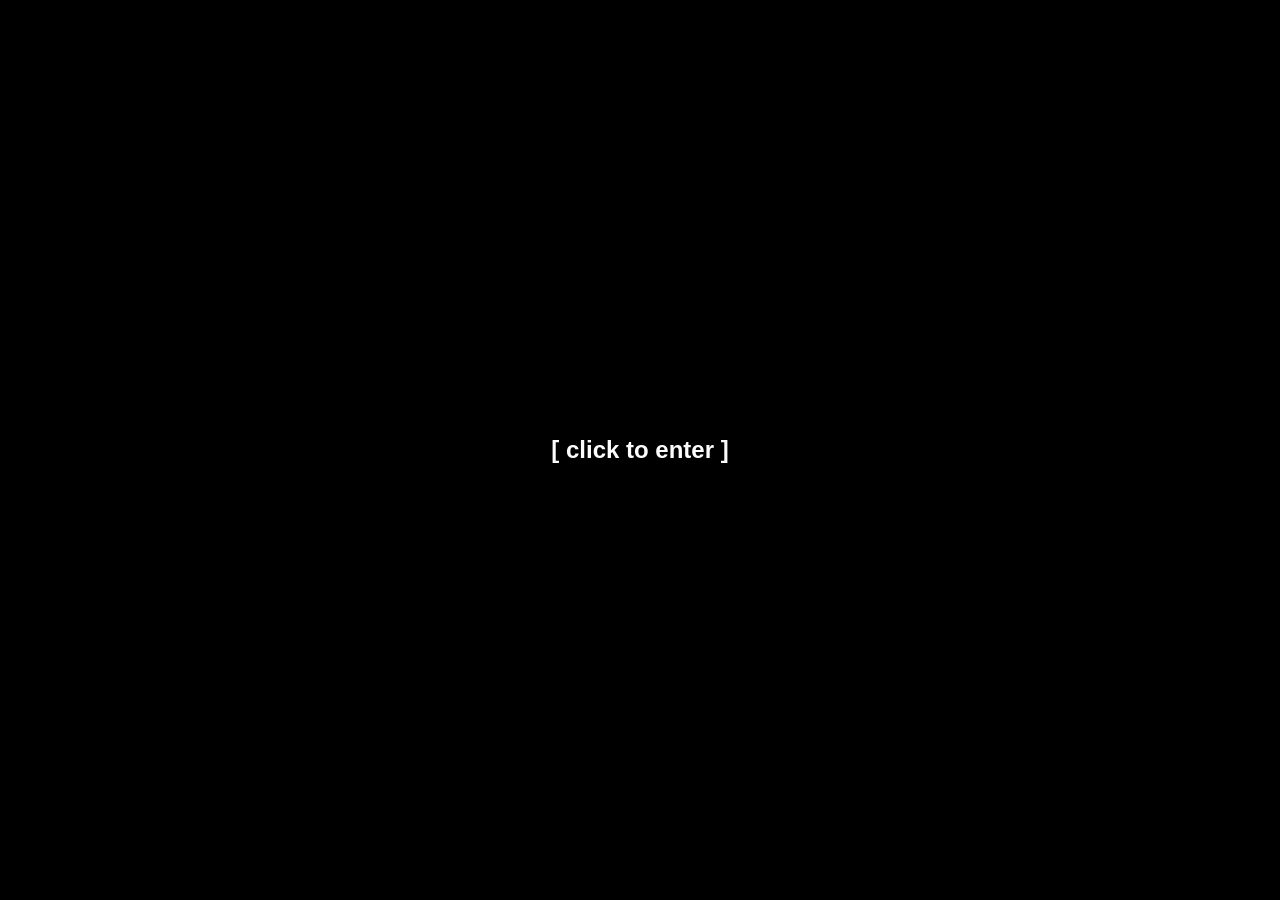
==== commit 00ea1f5c: "belarusian site ver" ====
--- a/index.html
+++ b/index.html
@@ -1,3 +1,4 @@
+<!DOCTYPE html>
 <html>
 
 <head>
@@ -6,53 +7,14 @@
   <meta name="viewport" content="width=device-width, initial-scale=1" />
   <link rel="icon" href="https://tsimur.neocities.org/0assets/face-raspberry.png" type="image/x-icon" />
 
-  <!-- hi :D if youre reading wtf ts is its cos half of it was written when i was 12 and i just wanted to keep t-t-->
-
-  <!-- 
-  stuff i dont think ill use the fadein anymore lowk 
-  <style>
-    body {
-        animation: fadeInAnimation ease 10s;
-        animation-iteration-count: 1;
-        animation-fill-mode: forwards;
-    }
-    @keyframes fadeInAnimation {
-        0% {
-            opacity: 0;
-        }
-        100% {
-            opacity: 1;
-        }
-    }
-
-    .imagefade {
-      width:100%;
-    }
-    @keyframes fadeInAnimation {
-        0% {
-            opacity: 0;
-        }
-        100% {
-            opacity: 1;
-        }
-    }
-
-
-    
-  <a href="index.html"> 
-    <div class ="mainmenu">
-    <img src="https://tsimur.neocities.org/0assets/Me.png" width="140" height="100" style="float: left; margin: 0 20px 20px 0; " alt="tsimur">
-    </div>
-  </a> -->
-
-  <script src="script.js"></script>
+
+
+  <script src="https://tsimur.neocities.org/script.js"></script>
   <!-- thank you https://codepen.io/massiebn/pen/OJMbXz!!! :D-->
 
   <style>
     :root {
       --header-image: url("https://tsimur.neocities.org/Belarus-Minsk-Opposition_Protests_2006.03.19.jpg");
-      --body-bg-image: url("https://tsimur.neocities.org/0assets/pixil-frame-0.png");
-
       --content: #090510;
     }
 
@@ -64,6 +26,10 @@
     #container a {
       color: #fcfcfc;
       font-weight: bold;
+    }
+
+    #apps a {
+      display: inline-block;
     }
 
     #header {
@@ -75,7 +41,7 @@
 
     #navbar {
       height: 40px;
-      background-color: #121112;
+      background-color: #12111237;
       /* navbar color */
       width: 100%;
     }
@@ -163,41 +129,15 @@
       font-style: normal;
     }
 
-    /*mobile stuff*/
-    @media only screen and (max-width: 800px) {
-      #flex {
-        flex-wrap: wrap;
-      }
-
-      aside {
-        width: 100%;
-      }
-
-      main {
-        order: 1;
-      }
-
-      #leftsidebar {
-        order: 2;
-      }
-
-      #rightsidebar {
-        order: 3;
-      }
-
-      #navbar ul {
-        flex-wrap: wrap;
-      }
-    }
-  </style>
-
-  <style>
     /* p {text-align: center;} */
 
     body {
       background-color: #0a0a0a;
-
-      background-image: var(--body-bg-image);
+    }
+
+    body {
+      background-image: linear-gradient(rgba(0, 0, 0, 0.5), rgba(0, 0, 0, 0.5)),
+        url('https://tsimur.neocities.org/0assets/malta.jpg');
     }
   </style>
 
@@ -215,34 +155,63 @@
     td,
     th {
       font-family: "MatrixSans-Video", sans-serif;
-
-      h1,
-      h2,
-      h3,
-      h4,
-      h5,
-      h6,
-      p,
-      a,
-      li,
-      td,
-      th {
-        color: #fcfcfc;
-      }
+      color: #fcfcfc;
     }
   </style>
 
   <style>
-    .div1 {
-      width: 300px;
-      height: 500px;
-      border: 2px solid #808080;
-    }
-
     .box {
-      background-color: #202020;
-      border: 1px solid #808080;
-      padding: 9px;
+      border: 1px solid #292727;
+      background-color: #00000061;
+      padding: 14px;
+      box-sizing: border-box;
+      width: fit-content;
+      margin: auto;
+      display: flex;
+      justify-content: center;
+      align-items: center;
+      gap: 15px;
+    }
+
+    .perkup {
+      display: block;
+      cursor: pointer;
+      transition:
+        transform 0.25s ease-out,
+        filter 0.25s ease-out;
+    }
+
+    .perkup:hover {
+      transform: translateY(-8px);
+    }
+
+    .center {
+      display: flex;
+      justify-content: center;
+      align-items: center;
+    }
+
+    .overlay-container {
+      position: relative;
+      display: flex;
+      justify-content: center;
+      justify-content: center;
+      width: max-content;
+      margin: auto;
+    }
+
+    .topgif {
+      position: absolute;
+      width: 100%;
+      height: 100%;
+      object-fit: cover;
+      z-index: 2;
+      pointer-events: none;
+    }
+
+    .overlay-container h3 {
+      margin: 0;
+      z-index: 1;
     }
   </style>
 
@@ -251,1164 +220,207 @@
       window.scrollTo(0, 0);
     };
   </script>
+
+  <style>
+    body {
+      margin: 0;
+      background-color: #050505;
+      color: white;
+      font-family: sans-serif;
+    }
+
+    /* click to enter */
+    #overlay {
+      position: fixed;
+      top: 0;
+      left: 0;
+      width: 100%;
+      height: 100%;
+      background: #000000;
+      display: flex;
+      justify-content: center;
+      align-items: center;
+      z-index: 9999;
+      cursor: pointer;
+      transition:
+        opacity 1s ease,
+        visibility 0.8s ease;
+      opacity: 1;
+      visibility: visible;
+    }
+
+    #overlay.fade-out {
+      opacity: 0;
+      visibility: hidden;
+    }
+
+    /* audio thingie */
+    #audio-controls {
+      position: fixed;
+      top: 50px;
+      right: 20px;
+      background: rgba(0, 0, 0, 0.6);
+      backdrop-filter: blur(10px);
+      border: 1px solid rgba(255, 255, 255, 0.1);
+      padding: 10px 15px;
+      border-radius: 8px;
+      display: flex;
+      align-items: center;
+      gap: 10px;
+      z-index: 1000;
+      user-select: none;
+      opacity: 0;
+      transition: opacity 0.5s ease;
+    }
+
+    #audio-controls.show {
+      opacity: 1;
+    }
+
+    /* mute */
+    #mute-btn {
+      background: none;
+      border: none;
+      color: rgb(214, 142, 142);
+      cursor: pointer;
+      font-size: 16px;
+      padding: 0;
+    }
+
+    /* volume */
+    #volume-slider {
+      width: 80px;
+      cursor: pointer;
+      accent-color: #ffffff;
+    }
+  </style>
 </head>
 
 <body>
   <div id="hi">
-    <div id="header"></div>
     <div id="topbar">
       <div id="headerarea">
         <nav id="navbar" style="margin-bottom: 10px">
           <ul>
-            <li><a href="index.html">home</a></li>
+            <li><a href="home.html">home</a></li>
             <li><a href="about.html">about</a></li>
-            <li><a href="fake guns.lol.html">links</a></li>
+            <li><a href="index.html">links</a></li>
           </ul>
         </nav>
       </div>
     </div>
   </div>
 
-  <h3>tsimur:</h3>
-
-  <div id="flex">
-    <aside id="leftsidebar" style="margin-right: 10px">
-      <h2>links//socials:</h2>
-      <div class="box">
-        <ul style="padding-left: 0px; list-style-type: none">
-          <li>
-            <a href="https://discord.com/users/243364508439937025">
-              <div class="discord">
-                <img src="https://tsimur.neocities.org/0assets/discord.png" width="30" height="30" alt="discord" />
-                <h5>discord: 6cf2</h5>
-              </div>
-            </a>
-          </li>
-
-          <li>
-            <a href="https://signal.me/#eu/HZqieyWkvomhBuqQsT5LvT2v_ZIikoME7vn6JEcvzu-TIIvOQadDg6yoUSuLI9ai">
-              <div class="signal">
-                <img src="https://tsimur.neocities.org/0assets/signal.png" width="30" height="30" alt="soundcloud" />
-                <h5>signal: axxturel.66</h5>
-              </div>
-            </a>
-          </li>
-
-          <li>
-            <a href="https://t.me/renichtasa1">
-              <div class="tele">
-                <img src="https://tsimur.neocities.org/0assets/telegram.png" width="30" height="30" alt="telegram" />
-                <h5>telegram: renichtasa1</h5>
-              </div>
-            </a>
-          </li>
-
-          <li>
-            <a href="https://www.instagram.com/renichtasa1/">
-              <div class="instagram">
-                <img src="https://tsimur.neocities.org/0assets/instagram.png" width="30" height="30" alt="github" />
-                <h5>Instagram: renichtasa1</h5>
-              </div>
-            </a>
-          </li>
-
-          <li>
-            <a href="https://github.com/TheWheee">
-              <div class="github">
-                <img src="https://tsimur.neocities.org/0assets/github.png" width="30" height="30" alt="github" />
-                <h5>github: TheWheee</h5>
-              </div>
-            </a>
-          </li>
-
-          <li>
-            <a href="mailto:wheeetabixer@protonmail.com">
-              <div class="mail">
-                <img src="https://tsimur.neocities.org/0assets/mail.png" width="30" height="30" alt="mail" />
-                <h5>mail: wheeetabixer@proton.me</h5>
-              </div>
-            </a>
-          </li>
-        </ul>
-      </div>
-
-      <!--- add below if needed text-->
-    </aside>
-
-    <main>
-      <h1>Hiya! :D</h1>
-      <img src="https://tsimur.neocities.org/0assets/wave-wave-guy.gif" width="130" height="100"
-        style="float: left; margin: 0 20px 20px 0" alt="tsimur" />
-      <p>
-        my name is Tsimur, im a 16 year old from England with Belarusian and
-        Pakistani heritage, currently getting ready for my gcses in year 11.
-        <del>Usually too busy or lazy to make something useful</del> but
-        generally interested in open source programming and anything related
-        to internet privacy. <br />
-        <a href="about.html">More about me</a>: <br />
-      </p>
-      <br />
-      <img
-        src="https://github-readme-stats.hackclub.dev/api/wakatime?username=60212&api_domain=hackatime.hackclub.com&theme=darcula&custom_title=Hackatime+Stats&layout=compact&cache_seconds=0&langs_count=8" />
-      <br />
-      <p>my <i> quite mediocre</i> hackatime stats:</p>
-
-      <img src="https://tsimur.neocities.org/0assets/funnycatmadein2min.png" class="meow" />
-      <style>
-        .meow {
-          position: absolute;
-          top: 750px;
-          right: 350px;
-          width: 600px;
-          height: auto;
-        }
-
-        .main-content-area {
-          position: relative;
-        }
-      </style>
-    </main>
-
-    <aside id="rightsidebar" style="margin-left: 10px">
-      <h2></h2>
-
-      <style>
-        .title-bar {
-          background: linear-gradient(90deg,
-              rgb(98, 56, 177),
-              rgb(61, 18, 179),
-              rgb(100, 17, 31));
-        }
-
-        .player {
-          width: fit-content;
-          border: black solid 1px;
-          border-width: 1px 0px 0px 1px;
-          margin-left: auto;
-          margin-right: auto;
-        }
-
-        .controlimg:hover {
-          cursor: help;
-        }
-
-        input[type="range"] {
-          -webkit-appearance: none;
-          appearance: none;
-          width: 100%;
-          background: transparent;
-        }
-
-        input[type="range"]:focus {
-          outline: none;
-        }
-
-        input[type="range"]::-webkit-slider-thumb {
-          -webkit-appearance: none;
-          height: 21px;
-          width: 11px;
-          background: svg-load("https://raw.githubusercontent.com/jdan/98.css/main/icon/indicator-horizontal.svg"
-            );
-          transform: translateY(-8px);
-          box-shadow: none;
-          border: none;
-        }
-
-        input[type="range"].has-box-indicator::-webkit-slider-thumb {
-          background: svg-load("https://raw.githubusercontent.com/jdan/98.css/main/icon/indicator-rectangle-horizontal.svg"
-            );
-          transform: translateY(-10px);
-        }
-
-        input[type="range"]::-moz-range-thumb {
-          height: 21px;
-          width: 11px;
-          border: 0;
-          border-radius: 0;
-          background: svg-load("https://raw.githubusercontent.com/jdan/98.css/main/icon/indicator-horizontal.svg"
-            );
-          transform: translateY(2px);
-        }
-
-        input[type="range"]::-moz-range-thumb {
-          background: url("https://raw.githubusercontent.com/jdan/98.css/main/icon/indicator-horizontal.svg");
-          border: 0;
-          border-radius: 0;
-          height: 21px;
-          transform: translateY(2px);
-          width: 11px;
-        }
-
-        input[type="range"].has-box-indicator::-moz-range-thumb {
-          background: svg-load("https://raw.githubusercontent.com/jdan/98.css/main/icon/indicator-rectangle-horizontal.svg"
-            );
-          transform: translateY(0px);
-        }
-
-        input[type="range"]::-webkit-slider-runnable-track {
-          width: 100%;
-          height: 2px;
-          box-sizing: border-box;
-          background: black;
-          border-right: 1px solid grey;
-          border-bottom: 1px solid grey;
-          box-shadow:
-            1px 0 0 white,
-            1px 1px 0 white,
-            0 1px 0 white,
-            -1px 0 0 darkgrey,
-            -1px -1px 0 darkgrey,
-            0 -1px 0 darkgrey,
-            -1px 1px 0 white,
-            1px -1px darkgrey;
-        }
-
-        input[type="range"]::-moz-range-track {
-          width: 100%;
-          height: 2px;
-          box-sizing: border-box;
-          background: black;
-          border-right: 1px solid grey;
-          border-bottom: 1px solid grey;
-          box-shadow:
-            1px 0 0 white,
-            1px 1px 0 white,
-            0 1px 0 white,
-            -1px 0 0 darkgrey,
-            -1px -1px 0 darkgrey,
-            0 -1px 0 darkgrey,
-            -1px 1px 0 white,
-            1px -1px darkgrey;
-        }
-
-        button,
-        input,
-        label,
-        option,
-        select,
-        table,
-        textarea,
-        ul.tree-view {
-          -webkit-font-smoothing: none;
-          font-family: "Pixelated MS Sans Serif", Arial;
-          font-size: 11px;
-        }
-
-        h1 {
-          font-size: 5rem;
-        }
-
-        h2 {
-          font-size: 2.5rem;
-        }
-
-        h3 {
-          font-size: 2rem;
-        }
-
-        h4 {
-          font-size: 1.5rem;
-        }
-
-        u {
-          border-bottom: 0.5px solid #222;
-          text-decoration: none;
-        }
-
-        button,
-        input[type="reset"],
-        input[type="submit"] {
-          border: none;
-          border-radius: 0;
-          box-sizing: border-box;
-          color: transparent;
-          min-height: 23px;
-          min-width: 75px;
-          padding: 0 12px;
-          text-shadow: 0 0 #222;
-        }
-
-        .vertical-bar,
-        button,
-        input[type="reset"],
-        input[type="submit"] {
-          background: silver;
-          box-shadow:
-            inset -1px -1px #0a0a0a,
-            inset 1px 1px #fff,
-            inset -2px -2px grey,
-            inset 2px 2px #dfdfdf;
-        }
-
-        .vertical-bar {
-          height: 20px;
-          width: 4px;
-        }
-
-        button:not(:disabled):active,
-        input[type="reset"]:not(:disabled):active,
-        input[type="submit"]:not(:disabled):active {
-          box-shadow:
-            inset -1px -1px #fff,
-            inset 1px 1px #0a0a0a,
-            inset -2px -2px #dfdfdf,
-            inset 2px 2px grey;
-          text-shadow: 1px 1px #222;
-        }
-
-        @media (not(hover)) {
-
-          button:not(:disabled):hover,
-          input[type="reset"]:not(:disabled):hover,
-          input[type="submit"]:not(:disabled):hover {
-            box-shadow:
-              inset -1px -1px #fff,
-              inset 1px 1px #0a0a0a,
-              inset -2px -2px #dfdfdf,
-              inset 2px 2px grey;
-          }
-        }
-
-        button:focus,
-        input[type="reset"]:focus,
-        input[type="submit"]:focus {
-          outline: 1px dotted #000;
-          outline-offset: -4px;
-        }
-
-        button::-moz-focus-inner,
-        input[type="reset"]::-moz-focus-inner,
-        input[type="submit"]::-moz-focus-inner {
-          border: 0;
-        }
-
-        :disabled,
-        :disabled+label,
-        input[readonly],
-        input[readonly]+label {
-          color: grey;
-        }
-
-        :disabled+label,
-        button:disabled,
-        input[type="reset"]:disabled,
-        input[type="submit"]:disabled {
-          text-shadow: 1px 1px 0 #fff;
-        }
-
-        .title-bar-controls button {
-          border: none;
-          border-radius: 0;
-          box-sizing: border-box;
-          color: transparent;
-          min-height: 23px;
-          min-width: 75px;
-          padding: 0 12px;
-          text-shadow: 0 0 #222;
-        }
-
-        .title-bar-controls button {
-          background: silver;
-          box-shadow:
-            inset -1px -1px #0a0a0a,
-            inset 1px 1px #fff,
-            inset -2px -2px grey,
-            inset 2px 2px #dfdfdf;
-        }
-
-        .title-bar-controls button:not(:disabled):active {
-          box-shadow:
-            inset -1px -1px #fff,
-            inset 1px 1px #0a0a0a,
-            inset -2px -2px #dfdfdf,
-            inset 2px 2px grey;
-          text-shadow: 1px 1px #222;
-        }
-
-        @media (not(hover)) {
-          button:not(:disabled):hover {
-            box-shadow:
-              inset -1px -1px #fff,
-              inset 1px 1px #0a0a0a,
-              inset -2px -2px #dfdfdf,
-              inset 2px 2px grey;
-          }
-        }
-
-        .title-bar-controls button:focus {
-          outline: 1px dotted #000;
-          outline-offset: -4px;
-        }
-
-        .title-bar-controls button::-moz-focus-inner {
-          border: 0;
-        }
-
-        @font-face {
-          font-family: "Pixelated MS Sans Serif";
-          src: url("https://files.catbox.moe/1za99g.woff") format("woff");
-          src: url("https://files.catbox.moe/8fwbkl.woff2") format("woff2");
-          font-weight: normal;
-          font-style: normal;
-        }
-
-        @font-face {
-          font-family: "Pixelated MS Sans Serif";
-          src: url("https://files.catbox.moe/z7csle.woff") format("woff");
-          src: url("https://files.catbox.moe/moqhx6.woff2") format("woff2");
-          font-weight: bold;
-          font-style: normal;
-        }
-
-        .window,
-        .title-bar {
-          font-family: "Pixelated MS Sans Serif", Arial;
-          -webkit-font-smoothing: none;
-          font-size: 11px;
-        }
-
-        .window {
-          box-shadow:
-            inset -1px -1px #0a0a0a,
-            inset 1px 1px #dfdfdf,
-            inset -2px -2px #808080,
-            inset 2px 2px #ffffff;
-          background: #c0c0c0;
-          padding: 3px;
-          width: 260px;
-        }
-
-        .title-bar {
-          padding: 3px 2px 3px 3px;
-          display: flex;
-          justify-content: space-between;
-          align-items: center;
-        }
-
-        .title-bar-text {
-          font-weight: bold;
-          color: white;
-          letter-spacing: 0;
-          margin-right: 24px;
-        }
-
-        .title-bar-controls {
-          display: flex;
-        }
-
-        .title-bar-controls button {
-          padding: 0;
-          display: block;
-          min-width: 16px;
-          min-height: 14px;
-        }
-
-        .title-bar-controls button:active {
-          padding: 0;
-        }
-
-        .title-bar-controls button:focus {
-          outline: none;
-        }
-
-        .title-bar-controls button[aria-label="Minimize"] {
-          background-image: url("https://raw.githubusercontent.com/jdan/98.css/main/icon/minimize.svg");
-          background-position: bottom 3px left 4px;
-          background-repeat: no-repeat;
-        }
-
-        .title-bar-controls button[aria-label="Maximize"] {
-          background-image: url("https://raw.githubusercontent.com/jdan/98.css/4a2282dd9170cabf730fb5803d1153d86b2e94e3/icon/maximize.svg");
-          background-position: top 2px left 3px;
-          background-repeat: no-repeat;
-        }
-
-        .title-bar-controls button[aria-label="Close"] {
-          background-image: url("https://raw.githubusercontent.com/jdan/98.css/main/icon/close.svg");
-          background-position: top 3px left 4px;
-          background-repeat: no-repeat;
-          margin-left: 2px;
-        }
-
-        .window-body {
-          margin: 0px;
-          height: 98px;
-        }
-
-        input[type="range"] {
-          -webkit-appearance: none;
-          appearance: none;
-          width: 100%;
-        }
-
-        input[type="range"]:focus {
-          outline: none;
-        }
-
-        /* settings for chrome browsers */
-        input[type="range"]::-webkit-slider-runnable-track {
-          width: 100%;
-          height: 2px;
-          /* thickness of seeking track */
-          cursor: help;
-        }
-
-        /* settings for firefox browsers */
-        input[type="range"]::-moz-range-track {
-          width: 100%;
-          height: 2px;
-          /* thickness of seeking track */
-          cursor: help;
-        }
-
-        .flex {
-          display: flex;
-        }
-
-        .titlebaricon {
-          height: 14px;
-          width: 14px;
-        }
-
-        .songtitlewindow {
-          background-color: #fff;
-          box-shadow:
-            inset -1px -1px #fff,
-            inset 1px 1px grey,
-            inset -2px -2px #dfdfdf,
-            inset 2px 2px #0a0a0a;
-        }
-
-        #musicplayer {
-          border: 2px solid silver;
-          /* border around player */
-          border-width: 2px 0px 0px 0px;
-          width: 160px;
-          /* width of the player */
-        }
-
-        #imagestyle {
-          background: silver;
-          /* background color of player */
-          border: 2px solid silver;
-          /* border around player */
-          width: 95px;
-          /* width of the player */
-          height: 95px;
-          box-shadow:
-            inset -1px -1px #fff,
-            inset 1px 1px grey,
-            inset -2px -2px #dfdfdf,
-            inset 2px 2px #0a0a0a;
-        }
-
-        .ic {
-          width: 90px;
-          position: relative;
-          bottom: 1px;
-          right: 1px;
-          overflow: hidden;
-          padding: 2px;
-          border: 2px solid transparent;
-        }
-
-        .songtitlearrow {
-          background-size: 100%;
-          background-repeat: no-repeat;
-          background-image: url(https://files.catbox.moe/f5e8np.png);
-          height: 21px;
-          width: 21px;
-          position: relative;
-          top: 2px;
-          left: -2px;
-          border: 0px solid transparent;
-          border-width: 0px 0px 0px 0px;
-        }
-
-        .songtitle {
-          padding: 5px;
-          /* padding around song title */
-          border-bottom: 0px;
-          /* border under song title */
-          display: block;
-          font-family: Pixelated MS Sans Serif;
-        }
-
-        .controls {
-          font-size: 18px !important;
-          /* size of controls */
-          text-align: center;
-          width: 100%;
-          position: relative;
-          bottom: 10px;
-        }
-
-        .controls td {
-          padding: 8px 5px 0px 5px;
-          /* padding around controls */
-        }
-
-        button {
-          min-width: 40px;
-        }
-
-        .seeking {
-          background-color: #c0c0c0;
-          /* background color of seeking bar */
-          display: flex;
-          justify-content: space-evenly;
-          padding: 14px;
-          /* padding around seeking bar */
-        }
-
-        .current-time {
-          padding-right: 5px;
-        }
-
-        .total-duration {
-          padding-left: 5px;
-        }
-
-        .controlimg {
-          height: 15px;
-          width: 15px;
-        }
-      </style>
-      <div class="player">
-        <div class="window">
-          <div class="title-bar">
-            <div class="title-bar-text">
-              <sub><img class="titlebaricon" src="https://files.catbox.moe/tg55zp.png" alt="cd player icon" /></sub>
-              Music player:
-            </div>
-            <div class="title-bar-controls">
-              <button aria-label="Minimize"></button>
-              <button aria-label="Maximize"></button>
-              <button aria-label="Close"></button>
-            </div>
-          </div>
-          <div class="window-body">
-            <div class="flex">
-              <div id="imagestyle">
-                <img class="ic" src="https://tsimur.neocities.org/Kali.jpg" alt=" icon" />
-              </div>
-              <div id="musicplayer">
-                <div class="songtitlewindow">
-                  <div class="flex">
-                    <marquee scrollamount="4" class="songtitle"></marquee>
-                    <div class="songtitlearrow"></div>
-                  </div>
-                </div>
-
-                <div class="seeking">
-                  <div class="current-time">00:00</div>
-
-                  <input type="range" min="1" max="100" value="0" class="seek_slider" onchange="seekTo()" />
-
-                  <div class="total-duration">0:00</div>
-                </div>
-
-                <table class="controls">
-                  <tr>
-                    <td>
-                      <div class="prev-track" onclick="prevTrack()">
-                        <button>
-                          <img src="https://files.catbox.moe/hhoh1h.png" class="controlimg" />
-                        </button>
-                      </div>
-                    </td>
-                    <td>
-                      <div class="playpause-track" onclick="playpauseTrack()">
-                        <button>
-                          <img src="https://files.catbox.moe/w93riq.png" class="controlimg" />
-                        </button>
-                      </div>
-                    </td>
-                    <td>
-                      <div class="next-track" onclick="nextTrack()">
-                        <button>
-                          <img src="https://files.catbox.moe/p4q9gf.png" class="controlimg" />
-                        </button>
-                      </div>
-                    </td>
-                  </tr>
-                </table>
-
-                <audio id="music" src=""></audio>
-              </div>
-            </div>
-          </div>
-        </div>
-      </div>
-      <script>
-        // initiate variables
-        let track_name = document.querySelector(".songtitle");
-
-        let playpause_btn = document.querySelector(".playpause-track");
-        let next_btn = document.querySelector(".next-track");
-        let prev_btn = document.querySelector(".prev-track");
-
-        let seek_slider = document.querySelector(".seek_slider");
-        let curr_time = document.querySelector(".current-time");
-        let total_duration = document.querySelector(".total-duration");
-
-        let track_index = 0;
-        let isPlaying = false;
-        let updateTimer;
-
-        // create new audio element
-        let curr_track = document.getElementById("music");
-
-        //
-
-        let track_list = [
-          {
-            name: "KRYMZN x K *EXPLCT* - THUNDER (PROD. 4JAY)",
-            path: "https://file.garden/arMUwFYb6e4XlKHQ/KRYMZN%20x%20K%20%EF%BC%8AEXPLCT%EF%BC%8A%20-%20THUNDER%20(PROD.%204JAY).mp3",
-            image: "",
-          },
-          {
-            name: "KRYMZN x K *EXPLCT* - TEST ME (PROD. 4JAY)",
-            path: "https://file.garden/arMUwFYb6e4XlKHQ/KRYMZN%20X%20K%20%EF%BC%8AEXPLCT%EF%BC%8A%20-%20TEST%20ME%20(PROD.%204JAY).mp3",
-            image: "",
-          },
-          {
-            name: "KRYMZN - VEST (PROD. 4JAY)",
-            path: "https://file.garden/arMUwFYb6e4XlKHQ/KRYMZN%20-%20VEST(%20PROD.%204JAY).mp3",
-            image: "",
-          },
-          {
-            name: "lungskull - i would never eat frozen pizza (scout x lux4ry)",
-            path: "https://file.garden/arMUwFYb6e4XlKHQ/lungskull%20-%20i%20would%20never%20eat%20frozen%20pizza%20(scout%20x%20lux4ry).mp3",
-            image: "",
-          },
-          {
-            name: "Reptilian Club Boyz - 711",
-            path: "https://file.garden/arMUwFYb6e4XlKHQ/Reptilian%20Club%20Boyz%20-%20711%20%5B1042508032%5D.m4a",
-            image: "",
-          },
-          {
-            name: "¿diamonds? (eric)",
-            path: "https://file.garden/arMUwFYb6e4XlKHQ/%C2%BFdiamonds%EF%BC%9F%20(eric)%20%5B1592163415%5D.mp3",
-            image: "",
-          },
-          {
-            name: "do you desire to continue",
-            path: "https://file.garden/arMUwFYb6e4XlKHQ/do_you_desire_to_continue.wav",
-            image: "",
-          },
-          {
-            name: "xanax (lungskull)",
-            path: "https://file.garden/arMUwFYb6e4XlKHQ/xanax%20(lungskull).mp3",
-            image: "",
-          },
-          {
-            name: "kaystrueno long live",
-            path: "https://file.garden/arMUwFYb6e4XlKHQ/kaystrueno_long_live.wav",
-            image: "",
-          },
-          {
-            name: "##MAPLE ☆.* +kaystrueno",
-            path: "https://file.garden/arMUwFYb6e4XlKHQ/%23%23MAPLE%20%E2%98%86.%EF%BC%8A%20%2Bkaystrueno%20%5B1151601100%5D.m4a",
-            image: "",
-          },
-          {
-            name: "*67 & kaystrueno - in #101 we trust (unmixxed)",
-            path: "https://file.garden/arMUwFYb6e4XlKHQ/%EF%BC%8A67%20%26%20kaystrueno%20-%20in%20%23101%20we%20trust%20(unmixxed)%20%5B2070519232%5D.m4a",
-            image: "",
-          },
-          {
-            name: "(dj sub) yuke x kaystrueno - dnt need her (2022)",
-            path: "https://file.garden/arMUwFYb6e4XlKHQ/(dj%20sub)%20yuke%20x%20kaystrueno%20-%20dnt%20need%20her%20(2022)%20%5B2070502392%5D.m4a",
-            image: "",
-          },
-          {
-            name: "kaystrueno og issue",
-            path: "https://file.garden/arMUwFYb6e4XlKHQ/kaystrueno_og_issue.wav",
-            image: "",
-          },
-          {
-            name: "i wanna go kaystrueno",
-            path: "https://file.garden/arMUwFYb6e4XlKHQ/i%20wanna%20go_kaystrueno.m4a",
-            image: "",
-          },
-          {
-            name: "kaystrueno - what u need [ft. lostrushi] [loru extended] (slowed + reverb)",
-            path: "https://file.garden/arMUwFYb6e4XlKHQ/kaystrueno%20-%20what%20u%20need%20%5Bft.%20lostrushi%5D%20%5Bloru%20extended%5D%20(slowed%20%2B%20reverb)%20%5B1589925495%5D.opus",
-            image: "",
-          },
-          {
-            name: "(lustmxx) kaystrueno - SKY #101 w *67",
-            path: "https://file.garden/arMUwFYb6e4XlKHQ/(lustmxx)%20kaystrueno%20-%20SKY%20%23101%20w%20%EF%BC%8A67%20%5B2072661732%5D.m4a",
-            image: "",
-          },
-          {
-            name: "kaystrueno - take yo chance",
-            path: "https://file.garden/arMUwFYb6e4XlKHQ/kaystrueno%20-%20take%20yo%20chance%20%5B2126298102%5D.m4a",
-            image: "",
-          },
-          {
-            name: "#101 - *67 & kaystrueno (swif mix)",
-            path: "https://file.garden/arMUwFYb6e4XlKHQ/%23101%20-%20%EF%BC%8A67%20%26%20kaystrueno%20(swif%20mix)%20%5B1887900846%5D.mp3",
-            image: "",
-          },
-          {
-            name: "kaystrueno - repeat",
-            path: "https://file.garden/arMUwFYb6e4XlKHQ/kaystrueno%20-%20repeat%20%5B2344983428%5D.m4a",
-            image: "",
-          },
-          {
-            name: "kaystrueno - better ; show slowed",
-            path: "https://file.garden/arMUwFYb6e4XlKHQ/kaystrueno%20-%20better%20%3B%20show%20slowed%20%5B2094781416%5D.opus",
-            image: "",
-          },
-          {
-            name: "fukk dis shit bruu w/ kaystrueno",
-            path: "https://file.garden/arMUwFYb6e4XlKHQ/fukk%20dis%20shit%20bruu%20w%E2%A7%B8%20kaystrueno%20%5B2200199459%5D.m4a",
-            image: "",
-          },
-          {
-            name: "67 - kay flow 2 (yai) (unmixed)",
-            path: "https://file.garden/arMUwFYb6e4XlKHQ/67%20-%20kay%20flow%202%20(yai)%20(unmixed).mp3",
-            image: "",
-          },
-          {
-            name: "67 - hit da scene (kaystrueno)",
-            path: "https://file.garden/arMUwFYb6e4XlKHQ/67%20-%20hit%20da%20scene%20(kaystrueno).mp3",
-            image: "",
-          },
-          {
-            name: "kill wrath - suicide pit (ft. kaystrueno)",
-            path: "https://file.garden/arMUwFYb6e4XlKHQ/kill%20wrath%20-%20suicide%20pit%20(ft.%20kaystrueno)%20%5B2070507584%5D.opus",
-            image: "",
-          },
-          {
-            name: "kaystrueno - tryna smash (unmixxed)",
-            path: "https://file.garden/arMUwFYb6e4XlKHQ/kaystrueno%20-%20tryna%20smash%20(unmixxed)%20%5B2070512660%5D.m4a",
-            image: "",
-          },
-          {
-            name: "67 - astral projection",
-            path: "https://file.garden/arMUwFYb6e4XlKHQ/67%20-%20astral%20projection%20.mp3",
-            image: "",
-          },
-          {
-            name: "67 - we do drugz og",
-            path: "https://file.garden/arMUwFYb6e4XlKHQ/67%20-%20we%20do%20drugz%20og.mp3",
-            image: "",
-          },
-          {
-            name: "FEEL // ABYSS",
-            path: "https://file.garden/arMUwFYb6e4XlKHQ/FEEL%20%E2%A7%B8%E2%A7%B8%20ABYSS%20%5B1686397842%5D.mp3",
-            image: "",
-          },
-          {
-            name: "cinema",
-            path: "https://file.garden/arMUwFYb6e4XlKHQ/cinema.mp3",
-            image: "",
-          },
-          {
-            name: "placement",
-            path: "https://file.garden/arMUwFYb6e4XlKHQ/placement%20%5B1508277925%5D.mp3",
-            image: "",
-          },
-          {
-            name: "bꑙꑙ⋔eℜᗑℕﻯ (ℙℜꑙ꒯. ℜᗑꎧｋ꒚EE)",
-            path: "https://file.garden/arMUwFYb6e4XlKHQ/b%EA%91%99%EA%91%99%E2%8B%94e%E2%84%9C%E1%97%91%E2%84%95%EF%BB%AF%20(%E2%84%99%E2%84%9C%EA%91%99%EA%92%AF.%20%E2%84%9C%E1%97%91%EA%8E%A7%EF%BD%8B%EA%92%9AEE).mp3",
-            image: "",
-          },
-          {
-            name: "Tony Stark (prod. sadboichef x 4jay)",
-            path: "https://file.garden/arMUwFYb6e4XlKHQ/Tony%20Stark%20(prod.%20sadboichef%20x%204jay).mp3",
-            image: "",
-          },
-          {
-            name: "꒳ｴℕ꒯ꑙ꒳ (ℙℜꑙ꒯. ꒚tꑙꑙℙｴ꒯꒽ꑙꑙ꒒)",
-            path: "https://file.garden/arMUwFYb6e4XlKHQ/%EA%92%B3%EF%BD%B4%E2%84%95%EA%92%AF%EA%91%99%EA%92%B3%20(%E2%84%99%E2%84%9C%EA%91%99%EA%92%AF.%20%EA%92%9At%EA%91%99%EA%91%99%E2%84%99%EF%BD%B4%EA%92%AF%EA%92%BD%EA%91%99%EA%91%99%EA%92%92).mp3",
-            image: "",
-          },
-          {
-            name: "+ ( ( faygo ) ) +",
-            path: "https://file.garden/arMUwFYb6e4XlKHQ/%2B%20(%20(%20faygo%20)%20)%20%2B%20%5B2367289664%5D.opus",
-            image: "",
-          },
-          {
-            name: "+ ( ( vet ) ) +",
-            path: "https://file.garden/arMUwFYb6e4XlKHQ/%2B%20(%20(%20vet%20)%20)%20%2B%20%5B2373293624%5D.opus",
-            image: "",
-          },
-          {
-            name: "+ ( ( zoomin ) ) +",
-            path: "https://file.garden/arMUwFYb6e4XlKHQ/%2B%20(%20(%20zoomin%20)%20)%20%2B%20%5B2393811378%5D.opus",
-            image: "",
-          },
-          {
-            name: "+ ( ( cant change ) ) +",
-            path: "https://file.garden/arMUwFYb6e4XlKHQ/%2B%20(%20(%20cant%20change%20)%20)%20%2B%20%5B2383792197%5D.opus",
-            image: "",
-          },
-          {
-            name: "fkcyourfavartist",
-            path: "https://file.garden/arMUwFYb6e4XlKHQ/1_fkcyourfavartist.mp3",
-            image: "",
-          },
-          {
-            name: "lost forever",
-            path: "https://file.garden/arMUwFYb6e4XlKHQ/2_lost%20forever.mp3",
-            image: "",
-          },
-          {
-            name: "i Hate Drum N Bass So Much",
-            path: "https://file.garden/arMUwFYb6e4XlKHQ/3_%20i%20Hate%20Drum%20N%20Bass%20So%20Much.mp3",
-            image: "",
-          },
-          {
-            name: "made this one in a voice call with my gf",
-            path: "https://file.garden/arMUwFYb6e4XlKHQ/4_made%20this%20one%20in%20a%20voice%20call%20with%20my%20gf.mp3",
-            image: "",
-          },
-          {
-            name: "I'm Not Sure If You're alive",
-            path: "https://file.garden/arMUwFYb6e4XlKHQ/5_I'm%20Not%20Sure%20If%20You're%20alive.mp3",
-            image: "",
-          },
-          {
-            name: "she waas bipolar",
-            path: "https://file.garden/arMUwFYb6e4XlKHQ/6_she%20waas%20bipolar.mp3",
-            image: "",
-          },
-          {
-            name: "bleed for me",
-            path: "https://file.garden/arMUwFYb6e4XlKHQ/7_bleed%20for%20me.mp3",
-            image: "",
-          },
-          {
-            name: "10 minutes outro  #waltz",
-            path: "https://file.garden/arMUwFYb6e4XlKHQ/8_10%20minutes%20outro%20%20%23waltz.mp3",
-            image: "",
-          },
-          {
-            name: "DONT B MAD",
-            path: "https://file.garden/arMUwFYb6e4XlKHQ/DONT%20B%20MAD%20%5B321670387%5D.m4a",
-            image: "",
-          },
-          {
-            name: "BLACK KRAY - 2008MYSPACEWHORE (PROD LOFTY305)",
-            path: "https://file.garden/arMUwFYb6e4XlKHQ/BLACK%20KRAY%20-%202008MYSPACEWHORE%20(PROD%20LOFTY305)%20%5B2041286480%5D.mp3",
-            image: "",
-          },
-          {
-            name: "Black Kray - $TILL SWERVIN HOND4$",
-            path: "https://file.garden/arMUwFYb6e4XlKHQ/Black%20Kray%20-%20%24TILL%20SWERVIN%20HOND4%24%20%5B230876768%5D.opus",
-            image: "",
-          },
-          {
-            name: "deathroxx, im gone, kqhw - pills",
-            path: "https://file.garden/arMUwFYb6e4XlKHQ/deathroxx%2C%20im%20gone%2C%20kqhw%20-%20pills.mp3",
-            image: "",
-          },
-          {
-            name: "67 star - tryna c u #",
-            path: "https://file.garden/arMUwFYb6e4XlKHQ/67%20star%20-%20tryna%20c%20u%20%23.mp3",
-            image: "",
-          },
-          {
-            name: ">> SKWAZi << x DEDWRiTE x KiLLA V *@x6vision*",
-            path: "https://file.garden/arMUwFYb6e4XlKHQ/%3E%3E%20SKWAZi%20%3C%3C%20x%20DEDWRiTE%20x%20KiLLA%20V%20*@x6vision*%20%5B1417199977%5D.wav",
-            image: "",
-          },
-          {
-            name: "67 - #sp3llcaster pt 2",
-            path: "https://file.garden/arMUwFYb6e4XlKHQ/67%20-%20%23sp3llcaster%20pt%202%20.mp3",
-            image: "",
-          },
-          {
-            name: "yung bruh - square panda n n",
-            path: "https://file.garden/arMUwFYb6e4XlKHQ/yung%20bruh%20-%20square%20panda%20n_n%20%5B379387004%5D.m4a",
-            image: "",
-          },
-          {
-            name: "hoe (slowed) (prod. ICYTWAT)",
-            path: "https://file.garden/arMUwFYb6e4XlKHQ/hoe%20(slowed)%20(prod.%20ICYTWAT).mp3",
-            image: "",
-          },
-          {
-            name: "Blueberry Soda",
-            path: "https://file.garden/arMUwFYb6e4XlKHQ/Blueberry%20Soda%20%5B1871448945%5D.mp3",
-            image: "",
-          },
-          {
-            name: "Dedwrite - Datpiff (prod. Coinstarr)",
-            path: "https://file.garden/arMUwFYb6e4XlKHQ/Dedwrite%20-%20Datpiff%20(prod.%20Coinstarr)%20%5B2077058820%5D.m4a",
-            image: "",
-          },
-          {
-            name: "Dedwrite - Wayne ‘06 (prod. Coinstarr)",
-            path: "https://file.garden/arMUwFYb6e4XlKHQ/Dedwrite%20-%20Wayne%20%E2%80%9806%20(prod.%20Coinstarr)%20%5B2111783076%5D.m4a",
-            image: "",
-          },
-          {
-            name: "dedwrite - ski trip (music video)",
-            path: "https://file.garden/arMUwFYb6e4XlKHQ/dedwrite%20-%20ski%20trip%20(music%20video).mp4",
-            image: "",
-          },
-          {
-            name: "dedwrite - the prototype (music video)",
-            path: "https://file.garden/arMUwFYb6e4XlKHQ/dedwrite%20-%20the%20prototype%20(music%20video)%20%5BmsmXVJER9Kk%5D.mp4",
-            image: "",
-          },
-          {
-            name: "dedwrite - gross (music video)",
-            path: "https://file.garden/arMUwFYb6e4XlKHQ/dedwrite%20-%20gross%20(music%20video)%20%5Be1QzxWghO_0%5D.mp4",
-            image: "",
-          },
-          {
-            name: "dedwrite - faculty (music video)",
-            path: "https://file.garden/arMUwFYb6e4XlKHQ/dedwrite%20-%20faculty%20(music%20video)%20%5BmSMrgBOaETs%5D.mp4",
-            image: "",
-          },
-        ];
-        //
-        //
-        //
-        //
-        //
-
-        function loadTrack(track_index) {
-          clearInterval(updateTimer);
-          resetValues();
-
-          // load a new track
-          curr_track.src = track_list[track_index].path;
-          curr_track.load();
-
-          // update details of the track
-          track_name.textContent =
-            "playing " +
-            (track_index + 1) +
-            " of " +
-            track_list.length +
-            ": " +
-            track_list[track_index].name;
-
-          // set an interval of 1000 milliseconds for updating the seek slider
-          updateTimer = setInterval(seekUpdate, 1000);
-
-          // move to the next track if the current one finishes playing
-          curr_track.addEventListener("ended", nextTrack);
-        }
-
-        // reset values
-        function resetValues() {
-          curr_time.textContent = "0:00";
-          total_duration.textContent = "0:00";
-          seek_slider.value = 0;
-        }
-
-        // checks if song is playing
-        function playpauseTrack() {
-          if (!isPlaying) playTrack();
-          else pauseTrack();
-        }
-
-        // plays track when play button is pressed
-        function playTrack() {
-          curr_track.play();
-          isPlaying = true;
-
-          // replace icon with the pause icon
-          playpause_btn.innerHTML =
-            '<button><img src="https://files.catbox.moe/njer0s.png" class="controlimg"></i></button>';
-        }
-
-        // pauses track when pause button is pressed
-        function pauseTrack() {
-          curr_track.pause();
-          isPlaying = false;
-
-          // replace icon with the play icon
-          playpause_btn.innerHTML =
-            '<button><img src="https://files.catbox.moe/w93riq.png" class="controlimg"></button>';
-        }
-
-        // moves to the next track
-        function nextTrack() {
-          if (track_index < track_list.length - 1) track_index += 1;
-          else track_index = 0;
-          loadTrack(track_index);
-          playTrack();
-        }
-
-        // moves to the previous track
-        function prevTrack() {
-          if (track_index > 0) track_index -= 1;
-          else track_index = track_list.length;
-          loadTrack(track_index);
-          playTrack();
-        }
-
-        // seeker slider
-        function seekTo() {
-          seekto = curr_track.duration * (seek_slider.value / 100);
-          curr_track.currentTime = seekto;
-        }
-
-        function seekUpdate() {
-          let seekPosition = 0;
-
-          // check if the current track duration is a legible number
-          if (!isNaN(curr_track.duration)) {
-            seekPosition =
-              curr_track.currentTime * (100 / curr_track.duration);
-            seek_slider.value = seekPosition;
-
-            // calculate the time left and the total duration
-            let currentMinutes = Math.floor(curr_track.currentTime / 60);
-            let currentSeconds = Math.floor(
-              curr_track.currentTime - currentMinutes * 60,
-            );
-            let durationMinutes = Math.floor(curr_track.duration / 60);
-            let durationSeconds = Math.floor(
-              curr_track.duration - durationMinutes * 60,
-            );
-
-            // adding a zero to the single digit time values
-            if (currentSeconds < 10) {
-              currentSeconds = "0" + currentSeconds;
-            }
-            if (durationSeconds < 10) {
-              durationSeconds = "0" + durationSeconds;
-            }
-            if (currentMinutes < 10) {
-              currentMinutes = currentMinutes;
-            }
-            if (durationMinutes < 10) {
-              durationMinutes = durationMinutes;
-            }
-
-            curr_time.textContent = currentMinutes + ":" + currentSeconds;
-            total_duration.textContent =
-              durationMinutes + ":" + durationSeconds;
-          }
-        }
-
-        // load the first track in the tracklist
-        loadTrack(track_index);
-      </script>
-      <p>have a listen to some songs i like:</p>
-      <div class="box"></div>
-    </aside>
+  <div id="overlay" onclick="enterSite()">
+    <h2>[ click to enter ]</h2>
   </div>
 
-  <footer>
-    <hr />
-    <p>
-      tsimur<img src="https://tsimur.neocities.org/0assets/bchb.png" width="20" height="15"
-        alt="bchb belarusian whiteredwhite flag" />
-    </p>
-    <img src="https://tsimur.neocities.org/neocities.png" width="88" height="31" alt="hosted on neocities" />
-    <img src="https://tsimur.neocities.org/0assets/ns-best.gif" width="88" height="31" alt="netscape" />
-  </footer>
+  <br /><br /><br /><br /><br /><br /><br /><br />
+
+  <div class="overlay-container">
+    <img class="topgif" src="https://tsimur.neocities.org/0assets/sparkle_white.gif">
+    <!--this gif is quite literally stolen from guns.lol i liked it :PPP-->
+
+    <div class="center">
+      <h2> <img src="https://tsimur.neocities.org/0assets/bchb.png" width=20 height=15
+          alt="bchb belarusian whiteredwhite flag">tsimur:</h2>
+    </div>
+  </div>
+
+  <div class="box">
+    <img src="https://tsimur.neocities.org/0assets/kay.jpg" width="100" height="100"
+      style="float: left; margin: 0 20px 20px 0" alt="tsimur" />
+
+    <a href="https://discord.com/users/243364508439937025">
+      <img src="https://tsimur.neocities.org/0assets/discord.png" width="30" height="30" alt="discord" class="perkup"
+        title="my discord:
+        6cf2" />
+    </a>
+
+    <a href="https://signal.me/#eu/HZqieyWkvomhBuqQsT5LvT2v_ZIikoME7vn6JEcvzu-TIIvOQadDg6yoUSuLI9ai">
+      <img src="https://tsimur.neocities.org/0assets/signal.png" width="30" height="30" alt="soundcloud" class="perkup"
+        title="my signal:
+        axxturel.66" />
+    </a>
+
+    <a href="https://t.me/renichtasa1">
+      <img src="https://tsimur.neocities.org/0assets/telegram.png" width="30" height="30" alt="telegram" class="perkup"
+        title="my telegram:
+        renichtasa1" />
+    </a>
+
+    <a href="https://www.instagram.com/renichtasa1/">
+      <img src="https://tsimur.neocities.org/0assets/instagram.png" width="30" height="30" alt="instagram"
+        class="perkup" title="my instagram:
+        renichtasa1" />
+    </a>
+
+    <a href="https://github.com/TheWheee">
+      <img src="https://tsimur.neocities.org/0assets/github.png" width="30" height="30" alt="github" class="perkup"
+        title="my github:
+      TheWheee" />
+    </a>
+
+    <a href="mailto:wheeetabixer@protonmail.com">
+      <img src="https://tsimur.neocities.org/0assets/mail.png" width="30" height="30" alt="email" class="perkup" title="my mail:
+      wheeetabixer@protonmail.com" />
+    </a>
+  </div>
+
+  <!-- audio control -->
+  <div id="audio-controls">
+    <button id="mute-btn" onclick="toggleMute()">mute?</button>
+    <input type="range" id="volume-slider" min="0" max="1" step="0.01" value="0.5" oninput="changeVolume(this.value)" />
+  </div>
+
+  <!-- bg song -->
+  <audio id="bg-music" loop>
+    <source src="https://file.garden/arMUwFYb6e4XlKHQ/hoe%20(slowed)%20(prod.%20ICYTWAT).mp3" type="audio/mpeg" />
+  </audio>
+
+  <script>
+    const music = document.getElementById("bg-music");
+    const muteBtn = document.getElementById("mute-btn");
+    const volumeSlider = document.getElementById("volume-slider");
+
+    // 50 percent audio
+    music.volume = 0.5;
+
+    function enterSite() {
+      music.play().catch((error) => console.log("Playback blocked:", error));
+
+      document.getElementById("overlay").classList.add("fade-out");
+
+      document.getElementById("audio-controls").classList.add("show");
+    }
+
+    // un/mute buttons
+    function toggleMute() {
+      if (music.muted) {
+        music.muted = false;
+        muteBtn.innerText = "unmute?";
+        volumeSlider.value = music.volume;
+      } else {
+        music.muted = true;
+        muteBtn.innerText = "unmute?";
+        volumeSlider.value = 0;
+      }
+    }
+
+    function changeVolume(volumeValue) {
+      music.volume = volumeValue;
+
+      if (volumeValue == 0) {
+        music.muted = true;
+        muteBtn.innerText = "mute?";
+      } else {
+        music.muted = false;
+        muteBtn.innerText = "unmute?";
+      }
+    }
+  </script>
+
+
 </body>
 
 </html>
